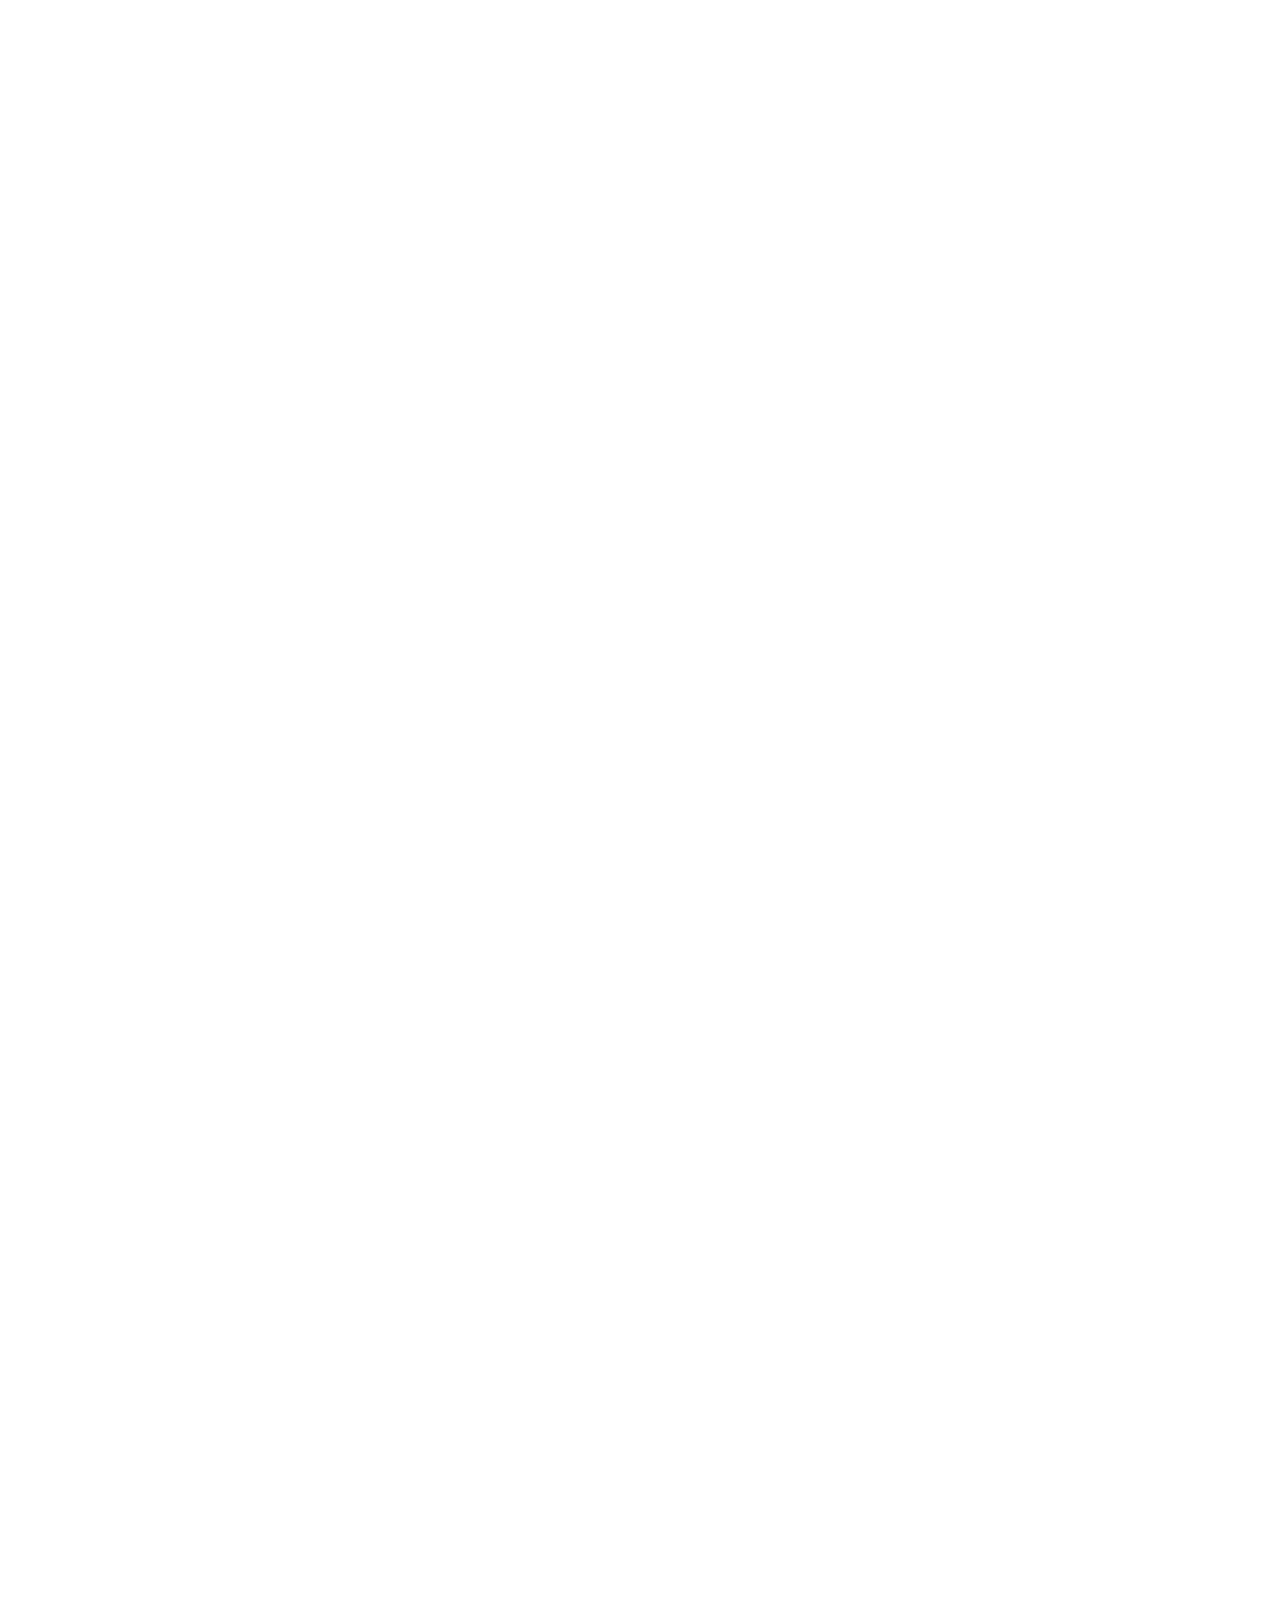
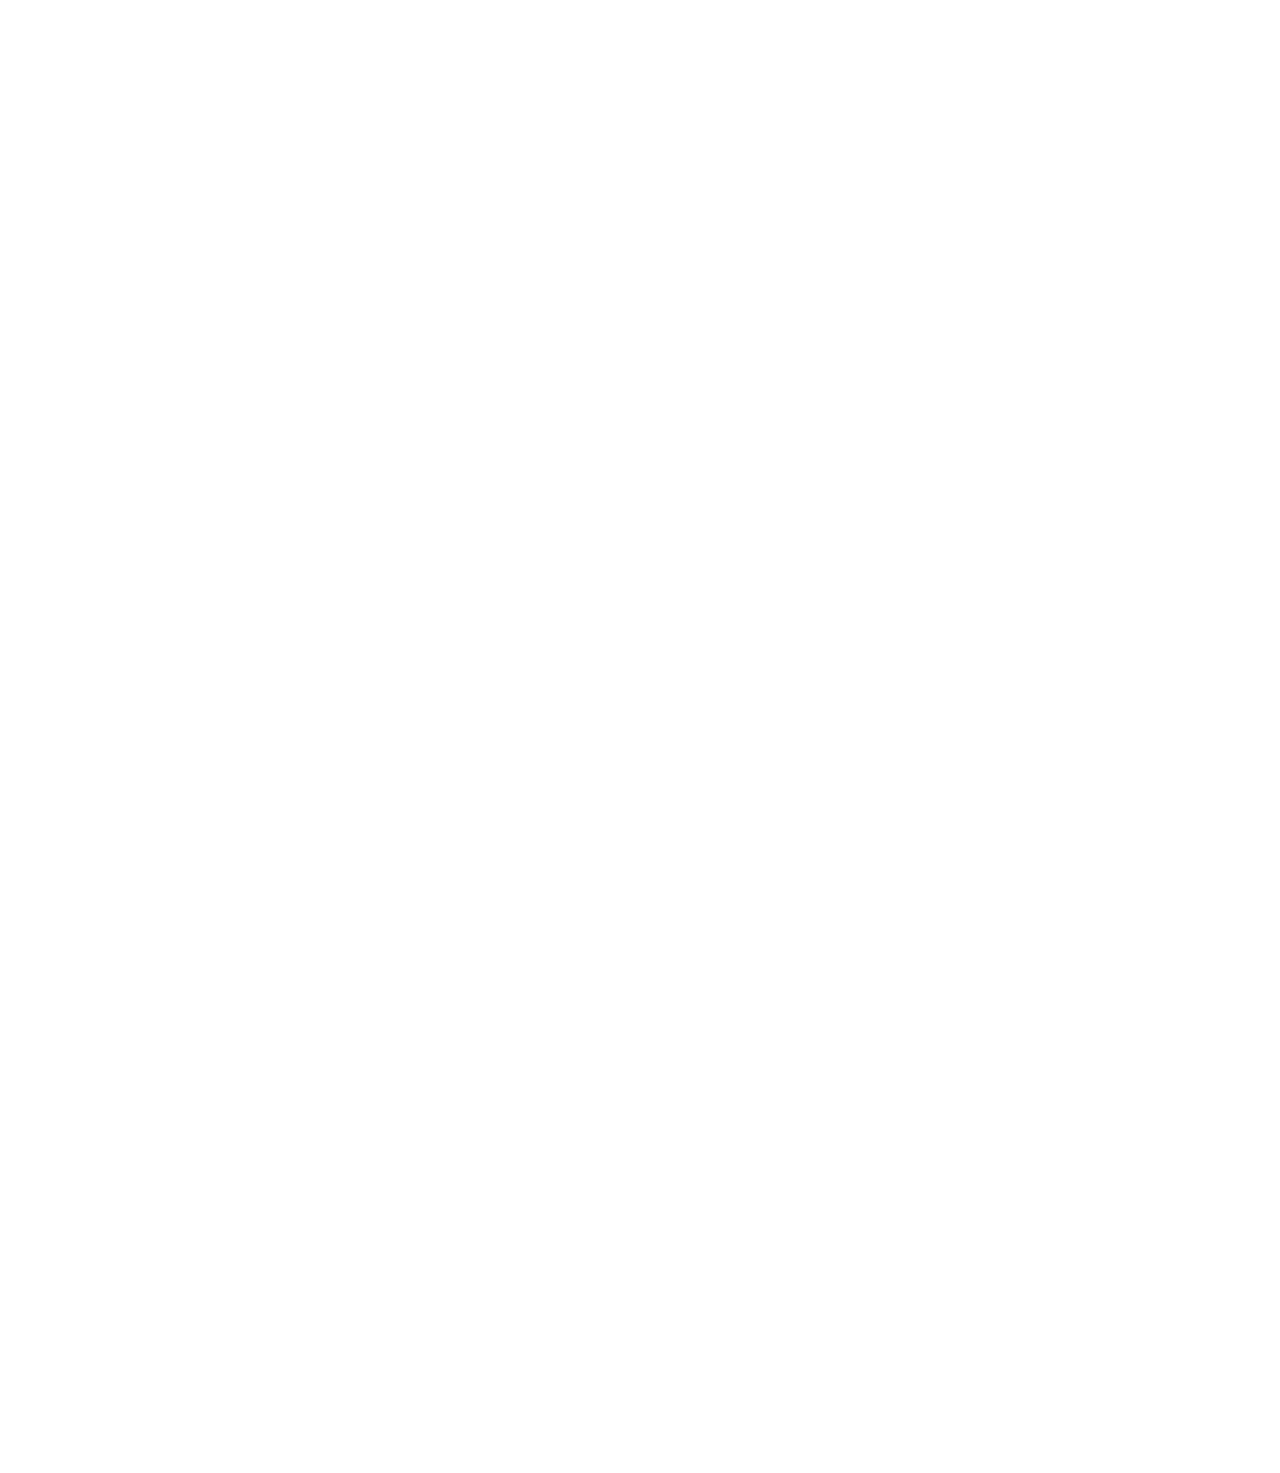
==== index.html @ e373865f "Add files via upload" ====
<!DOCTYPE html>
<html lang="en-US">
<head><style media="only screen">
	.main-nav,.page-content>.download{padding:.9375rem;max-width:120rem;margin:0 auto}@media (min-width:80em){.event-header h1{width:calc(85% - 3px);width:calc(85% - .19rem)}}@media (min-width:64em) and (max-width:79.9375em){.event-header h1{width:calc(81.25% - 4px);width:calc(81.25% - .24rem)}}@media (max-width:32em){.event-header .headline-wrapper{width:100%}}.archive-view.bpea-article .download-options:after,.book-details-list li .download-options:after,.main-nav:after,.report-header .meta:after{clear:both;content:"";display:table}.report-header .jumbotron .image-wrapper{height:0;overflow:hidden;position:relative;width:100%;padding-bottom:33.33%}.report-header .jumbotron img{height:100%;left:0;object-fit:cover;object-position:0 0;position:absolute;top:0;width:100%}.modal.download-newsletter-cta-modal .message:after{left:50%;transform:translate(-50%)}.data-downloads-list>li>ul li{font-family:franklin-gothic-urw,helvetica,sans-serif;font-size:.875em;font-weight:400}.report-header .cta{font:italic 400 1em/1 PT Serif,Times,serif;-ms-flex-align:center;align-items:center;color:#fff;display:-ms-flexbox;display:flex;position:absolute}.report-header .cta .icon-arrow-right{height:.375em;margin-left:.3125em;width:1.375em}.report-header .cta .icon-arrow-right svg{fill:#fff}.report-header .jumbotron-message .label{font:normal 600 .8125em/1.38462 franklin-gothic-urw,helvetica,sans-serif;text-transform:uppercase}.report-header .jumbotron-message .report-subtitle,.single-header h2{font:normal 500 2.0625em/1.27273 franklin-gothic-urw,helvetica,sans-serif}@media (max-width:63.9375em){.report-header .jumbotron-message .report-subtitle,.single-header h2{font:normal 400 1.5em/1.16667 franklin-gothic-urw,helvetica,sans-serif}}.report-header .meta,.report-header .published{font:normal 400 .875em/1.28571 franklin-gothic-urw,helvetica,sans-serif;color:#fff}.report-header .names a{font-weight:700}.data-downloads .report-header{color:#4c4c4c;font-family:franklin-gothic-urw,helvetica,sans-serif;font-size:1.125em;font-weight:700;text-transform:uppercase}.series-buttons{font:normal 400 .875em/1.35714 franklin-gothic-urw,helvetica,sans-serif;text-decoration:none}.download .download-cta{font:normal 700 1.3125em/1.14286 franklin-gothic-urw-cond,helvetica,sans-serif;border-top:3px solid #dc2a2a;color:#dc2a2a;display:inline-block;margin-bottom:1em;padding-top:.625em;text-transform:uppercase}.main-nav .share .icon-facebook{background-color:#3b5998;box-shadow:inset 0 2px hsla(0,0%,100%,.15)}.main-nav .share .icon-facebook svg,.main-nav .share .icon-facebook svg path{fill:#fff}.main-nav .share .icon-facebook:hover{opacity:.8}.main-nav .share .icon-twitter{background-color:#00aced;box-shadow:inset 0 2px hsla(0,0%,100%,.15)}.main-nav .share .icon-twitter svg,.main-nav .share .icon-twitter svg path{fill:#fff}.main-nav .share .icon-twitter:hover{opacity:.8}.main-nav .share .icon-youtube{background-color:#ce1312;box-shadow:inset 0 2px hsla(0,0%,100%,.15)}.main-nav .share .icon-youtube svg,.main-nav .share .icon-youtube svg path{fill:#fff}.main-nav .share .icon-youtube:hover{opacity:.8}.main-nav .share .icon-linkedin{background-color:#0077b5;box-shadow:inset 0 2px hsla(0,0%,100%,.15)}.main-nav .share .icon-linkedin svg,.main-nav .share .icon-linkedin svg path{fill:#fff}.main-nav .share .icon-linkedin:hover{opacity:.8}.main-nav .share .icon-podcast{background-color:purple;box-shadow:inset 0 2px hsla(0,0%,100%,.15)}.main-nav .share .icon-podcast svg,.main-nav .share .icon-podcast svg path{fill:#fff}.main-nav .share .icon-podcast:hover{opacity:.8}.main-nav .share .icon-rss{background-color:orange;box-shadow:inset 0 2px hsla(0,0%,100%,.15)}.main-nav .share .icon-rss svg,.main-nav .share .icon-rss svg path{fill:#fff}.main-nav .share .icon-rss:hover{opacity:.8}.main-nav .share .icon-sms{background-color:green;box-shadow:inset 0 2px hsla(0,0%,100%,.15)}.main-nav .share .icon-sms svg,.main-nav .share .icon-sms svg path{fill:#fff}.main-nav .share .icon-sms:hover{opacity:.8}.main-nav .share .icon-wechat{background-color:#7bb32e;box-shadow:inset 0 2px hsla(0,0%,100%,.15)}.main-nav .share .icon-wechat svg,.main-nav .share .icon-wechat svg path{fill:#fff}.main-nav .share .icon-wechat:hover{opacity:.8}.main-nav .share .icon-youku{background-color:#8dd6f6;box-shadow:inset 0 2px hsla(0,0%,100%,.15)}.main-nav .share .icon-youku svg,.main-nav .share .icon-youku svg path{fill:#fff}.main-nav .share .icon-youku:hover{opacity:.8}.main-nav .share .icon-weibo{background-color:#d72928;box-shadow:inset 0 2px hsla(0,0%,100%,.15)}.main-nav .share .icon-weibo svg,.main-nav .share .icon-weibo svg path{fill:#fff}.main-nav .share .icon-weibo:hover{opacity:.8}.return-link,.series-buttons .select-chevron,.series-buttons a{background-color:rgba(0,0,0,.015);border:1px solid #ececec;border-radius:3px;color:#434343;padding:10px}.return-link:hover,.series-buttons .select-chevron:hover,.series-buttons a:hover{text-decoration:none}.return-link,.series-buttons .select-chevron{display:-ms-flexbox;display:flex}.return-link .icon-chevron,.series-buttons .select-chevron .icon-chevron{-ms-flex-align:center;align-items:center;display:-ms-flexbox;display:flex;height:1.4375em;-ms-flex-pack:center;justify-content:center;width:1.4375em}.return-link .icon-chevron svg,.series-buttons .select-chevron .icon-chevron svg{height:11.5px;width:11.5px;fill:#434343}.return-link .icon-chevron.previous svg,.series-buttons .select-chevron .icon-chevron.previous svg{transform:rotate(270deg)}.return-link .icon-chevron.next svg,.series-buttons .select-chevron .icon-chevron.next svg{transform:rotate(90deg)}.return-link:hover,.series-buttons .select-chevron:hover{background-color:#053769}.return-link:hover svg,.series-buttons .select-chevron:hover svg{fill:#ececec}a,body,div,form,h2,header,html,img,label,nav{border:0;font:inherit;font-size:100%;margin:0;padding:0;vertical-align:baseline}header,nav{display:block}body{line-height:1}[type=submit]{appearance:none;border:none;background-color:transparent;font-size:inherit;-webkit-appearance:none;-moz-appearance:none}a{color:inherit;text-decoration:none}img{display:block;height:auto;max-width:100%}html{box-sizing:border-box}html *,html :after,html :before{box-sizing:inherit}body{-moz-osx-font-smoothing:grayscale;-webkit-font-smoothing:antialiased;background-color:#fafafa;color:#101010;font-family:PT Serif,Times,serif;font-size:100%;margin:0;overflow-x:hidden;text-shadow:1px 1px 1px rgba(0,0,0,.004)}.site-header{position:relative;top:-3.25em}.search-open .site-header{top:0}.site-header:before{background-color:#030814;content:"";display:block;left:0;opacity:0;position:fixed;top:0;z-index:4}.push-nav-open .site-header:before,body.ios-rollup-focus .site-header:before,body.modal-open .site-header:before{height:100%;opacity:.5;width:100%}[type=email],[type=text]{font:normal 400 .875em/2.85714 franklin-gothic-urw,helvetica,sans-serif;-webkit-appearance:none;-moz-appearance:none;appearance:none;background:#fff;border:1px solid hsla(0,0%,100%,.25);border-radius:0;color:#101010;display:inline-block;height:2.85714em;padding:.0625em .625em}[type=email]::-webkit-input-placeholder,[type=text]::-webkit-input-placeholder{color:#101010;font:inherit 1em/2.85 inherit}[type=email]::-moz-placeholder,[type=text]::-moz-placeholder{color:#101010;font:inherit 1em/2.85 inherit}[type=email]:-ms-input-placeholder,[type=text]:-ms-input-placeholder{color:#101010;font:inherit 1em/2.85 inherit}.site-header{background-color:#fafafa;border-bottom:5px solid #ececec;z-index:3}.site-header .search-form{display:block;width:100%}.site-header .search-form [type=text]{font:normal 700 1em/3.25 franklin-gothic-urw,helvetica,sans-serif;background-color:#4c4c4c;color:#fff;height:3.25em;padding-left:2.8125em;width:100%}.site-header .search-form [type=submit]{display:none}.site-header .search-form .icon-search{height:3.25em;left:0;position:absolute;top:0}.site-header .search-form .icon-search svg{fill:#fff}.site-header.top .search-form{display:block;position:static}.site-header.not-top{border-bottom:5px solid #ececec;box-shadow:0 1px 3px rgba(0,0,0,.25);left:0;position:fixed;width:100%}.site-header.not-top .search-form{top:2.625em}@media (min-width:64em){.site-header.not-top .search-form{top:3.9375em}}@media (min-width:782px){.admin-bar .site-header.not-top{top:-20px}}@media (min-width:600px) and (max-width:781px){.admin-bar .site-header.not-top{top:-6px}}@media (min-width:782px){.admin-bar.search-open .site-header.not-top{top:31px}}@media (min-width:600px) and (max-width:781px){.admin-bar.search-open .site-header.not-top{top:45px}}.supernav{background-color:#fafafa;border-bottom:1px solid rgba(0,0,0,.1);color:#fff;font-family:franklin-gothic-urw,helvetica,sans-serif;font-size:1rem;padding:0;text-align:right}@media (max-width:63.9375em){.supernav{display:none}}.supernav .icon-search{display:inline-block;height:.75rem;vertical-align:bottom;width:.75rem}.supernav .icon-search svg{display:block;fill:#dc2a2a;height:100%;top:0;width:100%}.supernav li{display:inline-block;vertical-align:middle}.supernav li.highlight a,.supernav li.highlight button{-webkit-appearance:none;-moz-appearance:none;appearance:none;background-color:#0d73d6;border:0;border-radius:2.1875em;color:#fff;display:inline-block;font-family:franklin-gothic-urw,helvetica,sans-serif;font-size:.875em;font-weight:500;padding:.75em 1.5625em;position:relative;text-transform:uppercase;vertical-align:middle;font-weight:400;margin-right:.625rem;padding:.5625em .875em .4375em}.supernav li.highlight a:hover,.supernav li.highlight button:hover{background-color:#0a4c8c;color:#fff;text-decoration:none}.supernav li a,.supernav li button{font:normal 400 .875em/.92857 franklin-gothic-urw,helvetica,sans-serif;color:#4c4c4c;display:block;padding:1.28em .88em 1.12em;text-transform:uppercase}.supernav li a:hover,.supernav li button:hover{text-decoration:underline}.supernav li:last-child button{background-color:#4c4c4c;color:#fff}.supernav li:last-child svg{fill:#fff}.not-top .supernav{display:none}.main-nav{background-color:#fafafa;font-family:franklin-gothic-urw,helvetica,sans-serif;font-size:1rem;padding:1.25em .9375em 0;position:relative;text-transform:uppercase}@media (max-width:63.9375em){.main-nav{-ms-flex-align:center;align-items:center;display:-ms-flexbox;display:flex;height:3.25em;padding:0}}.main-nav button{padding:0}.main-nav .main-menu{display:block;float:right;height:2.5em;padding-top:1.8125em}@media (max-width:63.9375em){.main-nav .main-menu{display:none}}.main-nav .main-menu li{display:inline-block;vertical-align:bottom}.main-nav .main-menu li a{font:normal 500 .96875em/1.03226 franklin-gothic-urw-cond,helvetica,sans-serif;color:#4c4c4c;display:block;line-height:1;padding:0 .3125em}.main-nav .main-menu li a:hover{color:#101010;text-decoration:underline}.main-nav .main-menu li:last-child a{padding-right:0}.main-nav .main-menu li.more{border-left:1px solid #d8d8d8;margin-left:.1875em;padding-left:.4375em}.main-nav .trigger-pushnav,.main-nav .trigger-search{position:relative;z-index:1}@media (min-width:64em){.main-nav .trigger-pushnav,.main-nav .trigger-search{display:none}}.main-nav .trigger-pushnav:hover svg,.main-nav .trigger-search:hover svg{fill:#053769}.main-nav .more .icon-menu{display:inline-block;height:1em;margin-left:.35714em;vertical-align:bottom;width:1em}.main-nav .more .icon-menu svg{display:block;fill:#4c4c4c;height:100%;top:0;width:100%}.main-nav .logo{float:left;margin:.9375em 0;max-width:18.75em}@media (max-width:63.9375em){.main-nav .logo{margin:.9375em 0 .75em .9375em;max-width:15em;text-align:center;top:0}}.main-nav .logo a{padding:0}.main-nav .logo svg{fill:#003d79;height:auto;vertical-align:middle}@media (max-width:47.9375em){.main-nav .logo svg{display:inline-block}}.main-nav .logo-full{opacity:1}.main-nav .logo-full svg{height:1.8125em;width:14.5em}@media (max-width:31.9375em){.main-nav .logo-full svg{width:13.4375em}}.main-nav .logo-small{background-color:#0a4c8c;display:none;height:2.625em;padding:.5em;width:2.625em}.main-nav .logo-small svg{height:1.625em;width:1.625em}.main-nav .logo-small svg path{fill:#fff}.main-nav .trigger-search{height:3.25em;margin-left:auto}.main-nav .trigger-pushnav path,.main-nav .trigger-search path{fill:#4c4c4c}@media (min-width:64em){.not-top .main-nav{-ms-flex-align:center;align-items:center;display:-ms-flexbox;display:flex;height:3.25em;padding:0}.not-top .main-nav .main-menu{display:none}.not-top .main-nav .trigger-pushnav,.not-top .main-nav .trigger-search{display:block}}@media (max-width:47.9375em){.not-top .main-nav{height:2.625em}}@media (min-width:48em){.not-top .main-nav{height:3.875em;padding:0 .9375em}}.not-top .main-nav .main-nav{height:auto;padding:0 0 0 8px}@media (min-width:64em){.not-top .main-nav .main-nav{padding:0 5px 0 15px}}.not-top .main-nav .logo{max-width:12.5em}@media (max-width:47.9375em){.not-top .main-nav .logo{margin:.4375em 0 .4375em .625em}}.trending-bar{background-color:#ffcf1a;font-family:franklin-gothic-urw,helvetica,sans-serif;font-size:1rem;text-transform:uppercase}.trending-bar a{color:#101010;display:block;font-size:.875em;font-weight:500;padding:.71429em 1.28571em .57143em;position:relative;z-index:1}.not-top .trending-bar{display:none}@media (max-width:63.9375em){.site-header .trending-bar{display:none}}.site-header .trending-bar ul{-ms-flex-align:center;align-items:center;display:-ms-flexbox;display:flex}.site-header .trending-bar li{overflow:hidden;position:relative}.site-header .trending-bar li:first-child{border-right:1px solid rgba(0,0,0,.1);color:#101010;font-size:.875em;font-weight:400;line-height:1;padding:.71429em 1.28571em .57143em}.site-header .trending-bar li:first-child:before{content:none}.site-header .trending-bar li:before{background-color:#fff;content:"";display:block;height:100%;left:0;position:absolute;transform:translateY(100%);width:100%}.site-header .trending-bar li:hover a{text-decoration:none}.site-header .trending-bar li:hover:before{transform:translate(0)}.push-nav .trending-bar{border-bottom:3px solid #d8d8d8}.push-nav .trending-bar a{font:normal 400 .875em/1 franklin-gothic-urw,helvetica,sans-serif;background-color:#ffcf1a;border-bottom:1px solid rgba(0,0,0,.15);color:#101010}.push-nav .trending-bar li:first-child{font:normal 600 1em/.9375 franklin-gothic-urw,helvetica,sans-serif;border-bottom:1px solid rgba(0,0,0,.15);padding:.9375em .75em}.push-nav .trending-bar li:last-child a{border:0}.push-nav .trending-bar.menu-item-has-children{height:auto;overflow:visible}.push-nav .trending-bar.menu-item-has-children ul{transform:none}.push-nav{background-color:#fff;height:100%;overflow:scroll;position:fixed;right:0;top:0;transform:translate3d(100%,0,0);width:18.75em;z-index:5}.push-nav h2{float:left;padding:.6875em 0 .6875em .625em;width:calc(100% - 40px)}.push-nav h2 svg{height:17px;width:140px}.push-nav .push-nav-header{background-color:#fafafa;border-bottom:1px solid #d8d8d8;height:2.625em}.not-top .main-nav .report-title,.top .main-nav .report-title{display:none}.page-template-custom-html-page .not-top .main-nav,.page-template-initiative-page .not-top .main-nav,.single .not-top .main-nav{padding:0}.page-template-custom-html-page .not-top .main-nav .report-title,.page-template-initiative-page .not-top .main-nav .report-title,.single .not-top .main-nav .report-title{color:#0a4c8c;font-weight:700;text-transform:none}@media (min-width:64em){.page-template-custom-html-page .not-top .main-nav .report-title,.page-template-initiative-page .not-top .main-nav .report-title,.single .not-top .main-nav .report-title{display:block}}@media (min-width:64em) and (max-width:79.9375em){.page-template-custom-html-page .not-top .main-nav .report-title,.page-template-initiative-page .not-top .main-nav .report-title,.single .not-top .main-nav .report-title{font-size:1.25rem}}@media (min-width:80em){.page-template-custom-html-page .not-top .main-nav .report-title,.page-template-initiative-page .not-top .main-nav .report-title,.single .not-top .main-nav .report-title{font-size:1.5rem}}.page-template-custom-html-page .not-top .main-nav .trigger-search,.page-template-initiative-page .not-top .main-nav .trigger-search,.single .not-top .main-nav .trigger-search{margin-left:0}.page-template-custom-html-page .not-top .main-nav .logo,.page-template-initiative-page .not-top .main-nav .logo,.single .not-top .main-nav .logo{margin:0 .5em 0 0;max-width:none;width:3.875em}.page-template-custom-html-page .not-top .main-nav .logo-full,.page-template-initiative-page .not-top .main-nav .logo-full,.single .not-top .main-nav .logo-full{display:none}.page-template-custom-html-page .not-top .main-nav .logo-small,.page-template-initiative-page .not-top .main-nav .logo-small,.single .not-top .main-nav .logo-small{display:block}.page-template-custom-html-page .not-top .main-nav .logo-small svg,.page-template-initiative-page .not-top .main-nav .logo-small svg,.single .not-top .main-nav .logo-small svg{fill:#fff}@media (min-width:48em){.page-template-custom-html-page .not-top .main-nav .logo-small,.page-template-initiative-page .not-top .main-nav .logo-small,.single .not-top .main-nav .logo-small{height:3.875em;padding:.625em;width:3.875em}.page-template-custom-html-page .not-top .main-nav .logo-small svg,.page-template-initiative-page .not-top .main-nav .logo-small svg,.single .not-top .main-nav .logo-small svg{height:2.625em;width:2.625em}}.main-nav .cart-notifier{list-style:none;position:absolute;right:.0625em;top:.1875em}.supernav li a.cart-notifier__label{display:-ms-flexbox;display:flex}.main-nav .cart-notifier__link:hover,.supernav li a.cart-notifier__label:hover{text-decoration:none}.contacts .contact>.date{display:inline;float:none}.contacts .contact>.date:after{content:"";display:none}.main-nav .share,.main-nav .sharedaddy{display:none}@media (max-width:31.9375em){.main-nav .share .sharing-hidden,.main-nav .sharedaddy .sharing-hidden{width:134px}}@media (max-width:31.9375em){.main-nav .share .sharing-hidden ul,.main-nav .sharedaddy .sharing-hidden ul{-ms-flex-align:start;align-items:flex-start;-ms-flex-wrap:wrap;flex-wrap:wrap;-ms-flex-pack:start;justify-content:flex-start}}.share li.icon-download{background-color:#dc2a2a}.share li.icon-download svg{fill:#fff}.main-nav .share{margin-left:.625em}.main-nav .share li{margin-bottom:0;margin-right:0}.main-nav .share a{-ms-flex-align:center;align-items:center;display:-ms-flexbox;display:flex;height:2.125em;-ms-flex-pack:center;justify-content:center;width:2.125em;margin-right:.5em;padding:0}.main-nav .share a svg{height:17px;width:17px}.main-nav .share .icon-download,.main-nav .share .icon-print{display:none}#sharing_email{background:#fff;border:1px solid #ccc;box-shadow:0 5px 20px rgba(0,0,0,.2);padding:15px;position:absolute;text-align:left;width:342px;z-index:6}#sharing_email label{color:#333;display:block;font-size:12px;font-weight:700;padding:0 0 4px;text-align:left;text-shadow:none}#sharing_email form{margin:0}#sharing_email .sharing_cancel{float:right;font-size:13px}#sharing_email [type=email]{background:#fff;border:1px solid #ccc;box-sizing:border-box;color:#333;font-size:12px;margin-bottom:1em;max-width:none;padding:1px 3px;width:100%}#sharing_email [type=text]{display:none}.sharing_send{background:#f8f8f8;border:1px solid #ccc;border-radius:3px;box-shadow:0 1px 0 rgba(0,0,0,.08);color:#777;display:inline-block;font-family:franklin-gothic-urw,helvetica,sans-serif;font-size:12px;font-weight:400;line-height:23px;margin:0 5px 5px 0;padding:1px 8px 0 5px;text-decoration:none;text-shadow:none}.language-select ul>.date{display:inline;float:none}.language-select ul>.date:after{content:"";display:none}.single-header-meta .language-select{margin-left:auto}.event-header .language-select{margin-bottom:0}@media (max-width:47.9375em){.event-header .language-select{width:100%}}.modal .return-link{margin:0 auto;width:7.1875em}.modal.download-newsletter-cta-modal{border:0;margin-left:-14.0625em;padding:0!important;width:28.125em!important}.modal.download-newsletter-cta-modal .icon-close svg{fill:#fff}.modal.download-newsletter-cta-modal .cta{background-color:#0d73d6;padding:3em 1.5em 1.5em}.modal.download-newsletter-cta-modal .cta p{font:normal 700 2em/.875 franklin-gothic-urw-cond,helvetica,sans-serif;color:#fff;text-align:center;text-transform:none}.modal.download-newsletter-cta-modal .modal-content{overflow-y:auto;padding:1em}.modal.download-newsletter-cta-modal .messages{display:none;margin-bottom:.1875em}.modal.download-newsletter-cta-modal .message{font:normal 700 1em/.875 franklin-gothic-urw,helvetica,sans-serif;background-color:#73cd26;color:#fff;content:"";display:block;margin-right:1.42857em;min-height:2.125em;min-width:16em;padding:.71429em;text-align:center;transform:scaleY(1);width:100%}.modal.download-newsletter-cta-modal .message:after{border:.9375em solid transparent;border-top-color:#73cd26;bottom:-1.5625em;content:"";left:6.25em;position:absolute}.modal.download-newsletter-cta-modal .message.hidden{opacity:0;transform:scaleY(0)}.modal.download-newsletter-cta-modal .message.error{background-color:#dc2a2a}.modal.download-newsletter-cta-modal .message.error:after{border-top-color:#dc2a2a}@media (max-width:47.9375em){.modal.download-newsletter-cta-modal .newsletter-form-opt-in-fieldset [type=email]{margin-bottom:1em}}@media (min-width:48em){.modal.download-newsletter-cta-modal .newsletter-form-opt-in-fieldset [type=email]{margin-right:.5em;width:65%}}@media (min-width:48em){.modal.download-newsletter-cta-modal .newsletter-form-opt-in-fieldset [type=submit]{float:none}}.modal.download-newsletter-cta-modal .newsletter-form-footer .newsletter-form-opt-out-flex{-ms-flex-align:center;align-items:center;display:-ms-inline-flexbox;display:inline-flex}.modal.download-newsletter-cta-modal .newsletter-form-footer .icon-download,.modal.policy-newsletter-cta-modal .newsletter-form-footer .icon-download{height:.875em;margin-right:.5em;width:.875em}.modal.download-newsletter-cta-modal .newsletter-form-footer .newsletter-form-opt-out-text{font:normal 500 1em/1.375 franklin-gothic-urw,helvetica,sans-serif}.modal.download-newsletter-cta-modal .newsletter-form-opt-in-fieldset{margin-bottom:2em}.event-date{-ms-flex-align:center;align-items:center;background-color:#fff;border-radius:50%;display:-ms-flexbox;display:flex;-ms-flex-direction:column;flex-direction:column;-ms-flex-pack:center;justify-content:center;padding:.125em 0;text-align:center;text-transform:uppercase}.event-date .date-day,.event-date .date-year{font:normal 400 .625em/1.2 franklin-gothic-urw,helvetica,sans-serif;letter-spacing:.125em}.event-date .date-month,.event-date .live-label{font:normal 700 .875em/1.14286 franklin-gothic-urw,helvetica,sans-serif}.event-date .date-number{font:normal 700 2em/.8125 franklin-gothic-urw,helvetica,sans-serif}.event-date.list{border:1px solid #053769;color:#053769;height:5em;width:5em}.event-featured-view .event-date.list{border-color:#fff;color:#fff;margin-bottom:1em}.topic-spotlight .event-date.list{border-color:#dc2a2a;color:#dc2a2a}.past .event-date.list{border-color:#5c5c5c;color:#5c5c5c}.event-date.single{border:1px solid #dc2a2a;color:#dc2a2a;height:100%;left:0;position:absolute;top:0;width:100%}.live-event.event-featured-view .event-date{background-color:#fff;border-color:#dc2a2a}.live-event.event-featured-view .event-date .live-label{color:#dc2a2a}.live-event.event-standard-view .event-date{background-color:#fff;border-color:#fff}.live-event.event-standard-view .event-date .live-label{color:#0d73d6;display:block;width:auto}.date-wrapper{height:0;padding-bottom:100%;position:relative;width:100%}.date-wrapper-single{margin-top:3.5em}.bottom-widget .live-event.event-standard-view .event-date,.inline-widget .live-event.event-standard-view .event-date{background-color:#0d73d6;border-color:#fff}.bottom-widget .live-event.event-standard-view .event-date .live-label,.inline-widget .live-event.event-standard-view .event-date .live-label{color:#fff}.event-vitals .date{display:block;width:100%}.event-vitals .date:last-child:not(:only-child){margin-top:1.25em}.event-vitals .vitals-info-separate>.date{display:inline;float:none}.event-vitals .vitals-info-separate>.date:after{content:"";display:none}.event-header{width:100%}.single.single-bpea-article .single-header-meta{margin-bottom:0}.expert-header.single-header .headline-wrapper{padding-top:2.125em}.expert-header .headline-wrapper{-ms-flex-align:center;align-items:center;display:-ms-flexbox;display:flex;-ms-flex-direction:column;flex-direction:column;-ms-flex-pack:justify;justify-content:space-between}.report-header{font-size:1rem;margin-bottom:3em}@media (max-width:47.9375em){.report-header{margin-bottom:1em}}.report-header .meta>*{display:block;float:left}.report-header .meta>.date{display:inline;float:none}.report-header .meta>.date:after{content:"";display:none}.report-header .meta>:after{content:"\B7";padding:0 .5em}.report-header .meta>:last-child:after{content:none;padding:0}.report-header .meta,.report-header .published{display:inline-block;width:100%}.report-header .names a:hover{color:#101010}.report-header .headline-wrapper>*{margin-bottom:.25em}.report-header .headline-wrapper>:last-child{margin-bottom:0}.report-header .meta .date{padding:0;text-transform:none}.report-header .single-header .meta{color:#5c5c5c}.report-header .single-header .published{color:#dc2a2a}.report-header .jumbotron-message{background:#dc2a2a;bottom:-1.25em;color:#fff;padding:2em}.report-header .jumbotron-message .meta .names a:hover{color:#fff}.report-header .jumbotron-message .report-title{color:#fff;letter-spacing:-.025em;margin-bottom:.4em;font:normal 700 2.5em/1.1 franklin-gothic-urw,helvetica,sans-serif}@media (max-width:63.9375em){.report-header .jumbotron-message .report-title{font:normal 700 1.75em/1.10714 franklin-gothic-urw,helvetica,sans-serif}}.ssfullscreen .site-header{transform:none!important}.chapter .report-sidebar .download li{width:100%}.report-sidebar .download .download-cta{margin-bottom:.5em}.section .report-sidebar .download li{width:100%}.download{position:relative}.download svg{display:inline-block;height:18px;margin-right:.3125em;margin-top:-.33333em;vertical-align:middle;width:14px}@media (min-width:32em) and (max-width:47.9375em){.download li{width:calc(33.33333% - 14px);width:calc(33.33333% - .84rem)}}@media (min-width:32em) and (max-width:47.9375em){.download li:nth-child(3n){margin-right:0}}.download li a{margin-bottom:1em}.download li a:hover{color:#101010}.download li a,.download li button{font:normal 700 .9375em/1.66667 franklin-gothic-urw,helvetica,sans-serif;color:#4c4c4c;display:block;vertical-align:middle}.download button{text-align:left;width:100%}.download button:after{border-bottom:3px solid transparent;border-left:4px solid transparent;border-right:4px solid transparent;border-top:6px solid #4c4c4c;content:"";display:inline-block;height:0;margin-left:.5em;width:0}.download button:hover{color:#dc2a2a}.download button:hover:after{border-top-color:#dc2a2a}.download.event-materials,.report-sidebar .download{border-top:1px solid #dc2a2a}.page-content>.download{margin-bottom:2em;padding:0 .9375em}@media (min-width:48em){.page-content>.download{display:none}}.page-content>.download .more-options{width:calc(100% - 40px)}.download.download-inline ul{-ms-flex-align:baseline;align-items:baseline;display:-ms-flexbox;display:flex;-ms-flex-wrap:wrap;flex-wrap:wrap}.download.download-inline ul li{margin-right:1em}.download.download-inline ul li:last-child{margin-right:0}.download-multi .icon-download{display:inline-block;height:.71429em;line-height:1.15;width:.71429em}.download-multi .icon-download svg{fill:#dc2a2a;height:.71429em;width:.71429em}.single-header{border-bottom:5px solid #dc2a2a;margin-bottom:2.5em}.presidents-corner-template-default .single-header,.single-header.no-thumbnail{margin-bottom:0}.single-header h1{color:#fff;letter-spacing:-.025em;margin-bottom:.4em;font:normal 700 2.9375em/1.06383 franklin-gothic-urw,helvetica,sans-serif;color:#dc2a2a}@media (max-width:63.9375em){.single-header h1{font:normal 700 2em/1.125 franklin-gothic-urw,helvetica,sans-serif}}@media (min-width:64em){.single-header h1{margin-bottom:0}}.single-header h2{color:#dc2a2a}.single-header .label{font:normal 600 1em/1.25 franklin-gothic-urw,helvetica,sans-serif;color:#dc2a2a;text-transform:uppercase}.single-header .headline-wrapper{padding:3.125em .9375em 2.5em}.single-header-meta{-ms-flex-align:center;align-items:center;border-bottom:1px solid #ececec;display:-ms-flexbox;display:flex;padding:.9375em;position:relative;width:100%;z-index:2}@media (max-width:47.9375em){.single-header-meta{-ms-flex-wrap:wrap;flex-wrap:wrap}}.return-link{font:normal 600 .875em/1.57143 franklin-gothic-urw,helvetica,sans-serif;margin-right:1em;text-transform:uppercase}.return-link:hover{background-color:#053769;color:#ececec}.series-buttons{-ms-flex-align:center;align-items:center;display:-ms-flexbox;display:flex;-ms-flex-wrap:wrap;flex-wrap:wrap;margin-right:auto}@media (max-width:47.9375em){.series-buttons{margin-bottom:1em}}.series-buttons strong{text-transform:uppercase}.series-buttons span{color:#434343}.series-buttons .series-header{margin-right:.625em}.series-buttons .series-number{margin-left:.5em}@media (max-width:31.9375em){.series-buttons .series-number{display:inline-block;float:left;margin-top:1em;width:100%}}.data-downloads>*{margin-bottom:1em}.data-downloads>:last-child{margin-bottom:0}.data-downloads .report-header{border-top:1px solid #ececec;font-size:1em;padding-top:.5em}.data-downloads-list>*{margin-bottom:1em}.data-downloads-list>:last-child{margin-bottom:0}.data-downloads-list.height-adjusted{overflow:hidden}.data-downloads-list>li{border-bottom:1px solid #d8d8d8;padding-bottom:1em}.data-downloads-list>li>h3{font:normal 700 1em/1.1875 franklin-gothic-urw-cond,helvetica,sans-serif}.data-downloads-list>li>ul{display:-ms-flexbox;display:flex}.data-downloads-list>li>ul li{font-size:.75em;font-weight:600;margin-right:1em}.data-downloads-list>li>ul li:last-of-type{margin-right:0}.data-downloads-list>li>ul li abbr{text-decoration:none}.data-downloads-list>li>ul li a{color:#0d73d6}.data-downloads-list>li>ul li .icon-external-link{display:none}.data-downloads .view-all{font-size:.875em}.book-details-list li .download-label{font:normal 400 .9375em/1.66667 franklin-gothic-urw,helvetica,sans-serif;color:#4c4c4c;display:block}.book-details-list li .download-options>*{display:block;float:left}.book-details-list li .download-options>.date{display:inline;float:none}.book-details-list li .download-options>.date:after{content:"";display:none}.book-details-list li .download-options>:after{content:"|";padding:0 .5em}.book-details-list li .download-options>:last-child:after{content:none;padding:0}.cart__update-button--disabled,.cart__update-button--disabled:hover{background-color:#d8d8d8}.cart-add__message--updated{background:#73cd26;opacity:1}.report-header{display:block;position:relative}.report-header .cta{bottom:-1.25em;margin-top:0;opacity:0;overflow:hidden;padding:.5em}.report-header .cta img{left:0;width:auto}.report-header .meta{color:#fafafa;font-size:.875em;font-weight:400;margin-bottom:0}@media (max-width:63.9375em){.report-header .jumbotron .image-wrapper{padding-bottom:56.25%}}@media (min-width:48em){.report-header .jumbotron:after{height:100%;left:0;position:absolute;top:0;width:100%;content:"";z-index:1}}.report-header.small .jumbotron-message h2{color:#fff;font-weight:700;letter-spacing:-.0125em;line-height:1.1}@media (max-width:47.9375em){.report-header.small .jumbotron-message h2{font:normal 700 1.75em/1 franklin-gothic-urw-cond,helvetica,sans-serif}}@media (min-width:48em) and (max-width:63.9375em){.report-header.small .jumbotron-message h2{font:normal 700 1.6875em/1.03704 franklin-gothic-urw-cond,helvetica,sans-serif;line-height:1.1}}@media (min-width:64em){.report-header.small .jumbotron-message h2{font:normal 700 2em/1 franklin-gothic-urw-cond,helvetica,sans-serif}}.report-header.small .jumbotron-message h2 a{color:#fff}.report-header.small .jumbotron-message h2 a:hover{color:#fff;text-decoration:underline}@media (min-width:32em){.report-header.theme-two .jumbotron-message{left:auto;right:0}}.report-header.theme-three .cta{padding:0}@media (min-width:32em){.report-header.theme-four .jumbotron-message{left:50%;position:absolute;top:50%;transform:translate(-50%,-50%);background:transparent;bottom:auto;text-align:center}.report-header.theme-four .cta{left:50%;position:absolute;transform:translate(-50%)}}.report-header.no-overlay .jumbotron-message{margin-top:0;max-width:none;padding:.5em;position:static;width:100%}.report-header .jumbotron-message{background-color:#dc2a2a;bottom:-20px;display:inline-block;font-family:franklin-gothic-urw,helvetica,sans-serif;left:0;margin-top:1px;max-width:50%;overflow:hidden;padding:1.5em 2em;position:absolute;z-index:1}.report-header .jumbotron-message h2{color:#fff;letter-spacing:-.025em;margin-bottom:.4em;font:normal 700 2.5em/1.1 franklin-gothic-urw,helvetica,sans-serif}@media (max-width:63.9375em){.report-header .jumbotron-message h2{font:normal 700 1.75em/1.10714 franklin-gothic-urw,helvetica,sans-serif}}@media (max-width:47.9375em){.report-header .jumbotron-message h2{font-size:1.5em}}@media (max-width:63.9375em){.report-header .jumbotron-message{margin-top:0;max-width:none;padding:.5em;position:static;width:100%}}.archive-view .meta>.date{display:inline;float:none}.archive-view .meta>.date:after{content:"";display:none}.archive-view.bpea-article .download{display:-ms-flexbox;display:flex}.archive-view.bpea-article .download-options>*{display:block;float:left}.archive-view.bpea-article .download-options>.date{display:inline;float:none}.archive-view.bpea-article .download-options>.date:after{content:"";display:none}.archive-view.bpea-article .download-options>:after{content:"|";padding:0 .5em}.archive-view.bpea-article .download-options>:last-child:after{content:none;padding:0}.event-agenda .session-materials .download{padding-top:.625em}.event-header{min-height:17.1875em}.event-header h2{width:100%}@media (max-width:63.9375em){.event-header h2{margin-bottom:1em;margin-top:-.5em}}.event-header aside{left:.9375em;max-width:6.25em;position:absolute}@media (min-width:80em){.event-header aside{width:calc(7.5% - 19px);width:calc(7.5% - 1.16rem)}}@media (min-width:64em) and (max-width:79.9375em){.event-header aside{width:calc(9.375% - 19px);width:calc(9.375% - 1.14rem)}}@media (min-width:48em) and (max-width:63.9375em){.event-header aside{width:calc(12.5% - 18px);width:calc(12.5% - 1.1rem)}}@media (min-width:32em) and (max-width:47.9375em){.event-header aside{width:calc(18.75% - 17px);width:calc(18.75% - 1.02rem)}}@media (max-width:31.9375em){.event-header aside{display:none}}@media (min-width:80em){.event-header .headline-wrapper{width:calc(92.5% - 2px);width:calc(92.5% - .1rem)}}@media (min-width:64em) and (max-width:79.9375em){.event-header .headline-wrapper{width:calc(90.625% - 2px);width:calc(90.625% - .12rem)}}@media (min-width:48em) and (max-width:63.9375em){.event-header .headline-wrapper{width:calc(87.5% - 3px);width:calc(87.5% - .16rem)}}@media (min-width:32em) and (max-width:47.9375em){.event-header .headline-wrapper{width:calc(81.25% - 4px);width:calc(81.25% - .24rem)}}@media (min-width:80em){.event-header .headline-wrapper{margin-left:calc(7.5% - 19px + 1.25em);margin-left:calc(7.5% - 1.2rem + 1.25rem)}}@media (min-width:64em) and (max-width:79.9375em){.event-header .headline-wrapper{margin-left:calc(9.375% - 19px + 1.25em);margin-left:calc(9.375% - 1.2rem + 1.25rem)}}@media (min-width:48em) and (max-width:63.9375em){.event-header .headline-wrapper{margin-left:calc(12.5% - 18px + 1.25em);margin-left:calc(12.5% - 1.1rem + 1.25rem)}}@media (min-width:32em) and (max-width:47.9375em){.event-header .headline-wrapper{margin-left:calc(18.75% - 17px + 1.25em);margin-left:calc(18.75% - 1.1rem + 1.25rem)}}.event-header .event-type-share{-ms-flex-align:end;align-items:flex-end;display:-ms-flexbox;display:flex;-ms-flex-wrap:wrap;flex-wrap:wrap;-ms-flex-pack:justify;justify-content:space-between;margin-top:1em}@media (max-width:47.9375em){.event-header .event-type-share .event-type,.event-header .event-type-share .share,.event-header .event-type-share .sharedaddy{margin-bottom:1em;width:100%}}.event-header .event-type-share .event-type{font:normal 700 .75em/1.5 franklin-gothic-urw,helvetica,sans-serif;color:#053769;display:block;text-transform:uppercase;font-size:1em}.event-header .event-type-share .share,.event-header .event-type-share .sharedaddy{float:right}.past-event .more-link .icon-download{height:1em;margin:0 .25em;width:1em}.past-event .more-link .icon-download svg{height:inherit;width:inherit}.past-event .download{font:normal 400 .875em/1.42857 franklin-gothic-urw,helvetica,sans-serif;color:#ececec;display:block}.past-event .icon-download{display:inline-block;height:1.42857em;margin-left:5px;width:1.14286em}.past-event .icon-download svg{fill:#f64747}.past-event-secondary .download{margin-top:1em}		</style>
	<script type="text/javascript">
		!function(a){"use strict";a.loadCSS=function(b,c,d){var g,e=a.document,f=e.createElement("link");if(c)g=c;else{var h=(e.body||e.getElementsByTagName("head")[0]).childNodes;g=h[h.length-1]}var i=e.styleSheets;f.rel="stylesheet",f.href=b,f.media="only x",g.parentNode.insertBefore(f,c?g:g.nextSibling);var j=function(a){for(var b=f.href,c=i.length;c--;)if(i[c].href===b)return a();setTimeout(function(){j(a)})};return f.onloadcssdefined=j,j(function(){f.media=d||"only screen"}),f},"undefined"!=typeof module&&(module.exports=a.loadCSS)}(this);
		loadCSS("https:\/\/www.brookings.edu\/wp-content\/themes\/brookings\/static\/css\/single.css?v=b72bb9cadcea9ab807e9");
	</script>
<meta charset="UTF-8">
<meta name="viewport" content="width=device-width, initial-scale=1">
		<meta name="author" content="Jose A">
		<link rel="profile" href="http://gmpg.org/xfn/11">
		<style media="only screen">
		-arrow-right{height:.375em;margin-left:.3125em;width:1.375em}.report-header .cta .icon-arrow-right svg{fill:#fff}.report-header .jumbotron-message .label{font:normal 600 .8125em/1.38462 franklin-gothic-urw,helvetica,sans-serif;text-transform:uppercase}.report-header .jumbotron-message .report-subtitle,.single-header h2{font:normal 500 2.0625em/1.27273 franklin-gothic-urw,helvetica,sans-serif}@media (max-width:63.9375em){.report-header .jumbotron-message .report-subtitle,.single-header h2{font:normal 400 1.5em/1.16667 franklin-gothic-urw,helvetica,sans-serif}}.report-header .meta,.report-header .published{font:normal 400 .875em/1.28571 franklin-gothic-urw,helvetica,sans-serif;color:#fff}.report-header .names a{font-weight:700}.data-downloads .report-header{color:#4c4c4c;font-family:franklin-gothic-urw,helvetica,sans-serif;font-size:1.125em;font-weight:700;text-transform:uppercase}.series-buttons{font:normal 400 .875em/1.35714 franklin-gothic-urw,helvetica,sans-serif;text-decoration:none}.download .download-cta{font:normal 700 1.3125em/1.14286 franklin-gothic-urw-cond,helvetica,sans-serif;border-top:3px solid #dc2a2a;color:#dc2a2a;display:inline-block;margin-bottom:1em;padding-top:.625em;text-transform:uppercase}.main-nav .share .icon-facebook{background-color:#3b5998;box-shadow:inset 0 2px hsla(0,0%,100%,.15)}.main-nav .share .icon-facebook svg,.main-nav .share .icon-facebook svg path{fill:#fff}.main-nav .share .icon-facebook:hover{opacity:.8}.main-nav .share .icon-twitter{background-color:#00aced;box-shadow:inset 0 2px hsla(0,0%,100%,.15)}.main-nav .share .icon-twitter svg,.main-nav .share .icon-twitter svg path{fill:#fff}.main-nav .share .icon-twitter:hover{opacity:.8}.main-nav .share .icon-youtube{background-color:#ce1312;box-shadow:inset 0 2px hsla(0,0%,100%,.15)}.main-nav .share .icon-youtube svg,.main-nav .share .icon-youtube svg path{fill:#fff}.main-nav .share .icon-youtube:hover{opacity:.8}.main-nav .share .icon-linkedin{background-color:#0077b5;box-shadow:inset 0 2px hsla(0,0%,100%,.15)}.main-nav .share .icon-linkedin svg,.main-nav .share .icon-linkedin svg path{fill:#fff}.main-nav .share .icon-linkedin:hover{opacity:.8}.main-nav .share .icon-podcast{background-color:purple;box-shadow:inset 0 2px hsla(0,0%,100%,.15)}.main-nav .share .icon-podcast svg,.main-nav .share .icon-podcast svg path{fill:#fff}.main-nav .share .icon-podcast:hover{opacity:.8}.main-nav .share .icon-rss{background-color:orange;box-shadow:inset 0 2px hsla(0,0%,100%,.15)}.main-nav .share .icon-rss svg,.main-nav .share .icon-rss svg path{fill:#fff}.main-nav .share .icon-rss:hover{opacity:.8}.main-nav .share .icon-sms{background-color:green;box-shadow:inset 0 2px hsla(0,0%,100%,.15)}.main-nav .share .icon-sms svg,.main-nav .share .icon-sms svg path{fill:#fff}.main-nav .share .icon-sms:hover{opacity:.8}.main-nav .share .icon-wechat{background-color:#7bb32e;box-shadow:inset 0 2px hsla(0,0%,100%,.15)}.main-nav .share .icon-wechat svg,.main-nav .share .icon-wechat svg path{fill:#fff}.main-nav .share .icon-wechat:hover{opacity:.8}.main-nav .share .icon-youku{background-color:#8dd6f6;box-shadow:inset 0 2px hsla(0,0%,100%,.15)}.main-nav .share .icon-youku svg,.main-nav .share .icon-youku svg path{fill:#fff}.main-nav .share .icon-youku:hover{opacity:.8}.main-nav .share .icon-weibo{background-color:#d72928;box-shadow:inset 0 2px hsla(0,0%,100%,.15)}.main-nav .share .icon-weibo svg,.main-nav .share .icon-weibo svg path{fill:#fff}.main-nav .share .icon-weibo:hover{opacity:.8}.return-link,.series-buttons .select-chevron,.series-buttons a{background-color:rgba(0,0,0,.015);border:1px solid #ececec;border-radius:3px;color:#434343;padding:10px}.return-link:hover,.series-buttons .select-chevron:hover,.series-buttons a:hover{text-decoration:none}.return-link,.series-buttons .select-chevron{display:-ms-flexbox;display:flex}.return-link .icon-chevron,.series-buttons .select-chevron .icon-chevron{-ms-flex-align:center;align-items:center;display:-ms-flexbox;display:flex;height:1.4375em;-ms-flex-pack:center;justify-content:center;width:1.4375em}.return-link .icon-chevron svg,.series-buttons .select-chevron .icon-chevron svg{height:11.5px;width:11.5px;fill:#434343}.return-link .icon-chevron.previous svg,.series-buttons .select-chevron .icon-chevron.previous svg{transform:rotate(270deg)}.return-link .icon-chevron.next svg,.series-buttons .select-chevron .icon-chevron.next svg{transform:rotate(90deg)}.return-link:hover,.series-buttons .select-chevron:hover{background-color:#053769}.return-link:hover svg,.series-buttons .select-chevron:hover svg{fill:#ececec}a,body,div,form,h2,header,html,img,label,nav{border:0;font:inherit;font-size:100%;margin:0;padding:0;vertical-align:baseline}header,nav{display:block}body{line-height:1}[type=submit]{appearance:none;border:none;background-color:transparent;font-size:inherit;-webkit-appearance:none;-moz-appearance:none}a{color:inherit;text-decoration:none}img{display:block;height:auto;max-width:100%}html{box-sizing:border-box}html *,html :after,html :before{box-sizing:inherit}body{-moz-osx-font-smoothing:grayscale;-webkit-font-smoothing:antialiased;background-color:#fafafa;color:#101010;font-family:PT Serif,Times,serif;font-size:100%;margin:0;overflow-x:hidden;text-shadow:1px 1px 1px rgba(0,0,0,.004)}.site-header{position:relative;top:-3.25em}.search-open .site-header{top:0}.site-header:before{background-color:#030814;content:"";display:block;left:0;opacity:0;position:fixed;top:0;z-index:4}.push-nav-open .site-header:before,body.ios-rollup-focus .site-header:before,body.modal-open .site-header:before{height:100%;opacity:.5;width:100%}[type=email],[type=text]{font:normal 400 .875em/2.85714 franklin-gothic-urw,helvetica,sans-serif;-webkit-appearance:none;-moz-appearance:none;appearance:none;background:#fff;border:1px solid hsla(0,0%,100%,.25);border-radius:0;color:#101010;display:inline-block;height:2.85714em;padding:.0625em .625em}[type=email]::-webkit-input-placeholder,[type=text]::-webkit-input-placeholder{color:#101010;font:inherit 1em/2.85 inherit}[type=email]::-moz-placeholder,[type=text]::-moz-placeholder{color:#101010;font:inherit 1em/2.85 inherit}[type=email]:-ms-input-placeholder,[type=text]:-ms-input-placeholder{color:#101010;font:inherit 1em/2.85 inherit}.site-header{background-color:#fafafa;border-bottom:5px solid #ececec;z-index:3}.site-header .search-form{display:block;width:100%}.site-header .search-form [type=text]{font:normal 700 1em/3.25 franklin-gothic-urw,helvetica,sans-serif;background-color:#4c4c4c;color:#fff;height:3.25em;padding-left:2.8125em;width:100%}.site-header .search-form [type=submit]{display:none}.site-header .search-form .icon-search{height:3.25em;left:0;position:absolute;top:0}.site-header .search-form .icon-search svg{fill:#fff}.site-header.top .search-form{display:block;position:static}.site-header.not-top{border-bottom:5px solid #ececec;box-shadow:0 1px 3px rgba(0,0,0,.25);left:0;position:fixed;width:100%}.site-header.not-top .search-form{top:2.625em}@media (min-width:64em){.site-header.not-top .search-form{top:3.9375em}}@media (min-width:782px){.admin-bar .site-header.not-top{top:-20px}}@media (min-width:600px) and (max-width:781px){.admin-bar .site-header.not-top{top:-6px}}@media (min-width:782px){.admin-bar.search-open .site-header.not-top{top:31px}}@media (min-width:600px) and (max-width:781px){.admin-bar.search-open .site-header.not-top{top:45px}}.supernav{background-color:#fafafa;border-bottom:1px solid rgba(0,0,0,.1);color:#fff;font-family:franklin-gothic-urw,helvetica,sans-serif;font-size:1rem;padding:0;text-align:right}@media (max-width:63.9375em){.supernav{display:none}}.supernav .icon-search{display:inline-block;height:.75rem;vertical-align:bottom;width:.75rem}.supernav .icon-search svg{display:block;fill:#dc2a2a;height:100%;top:0;width:100%}.supernav li{display:inline-block;vertical-align:middle}.supernav li.highlight a,.supernav li.highlight button{-webkit-appearance:none;-moz-appearance:none;appearance:none;background-color:#0d73d6;border:0;border-radius:2.1875em;color:#fff;display:inline-block;font-family:franklin-gothic-urw,helvetica,sans-serif;font-size:.875em;font-weight:500;padding:.75em 1.5625em;position:relative;text-transform:uppercase;vertical-align:middle;font-weight:400;margin-right:.625rem;padding:.5625em .875em .4375em}.supernav li.highlight a:hover,.supernav li.highlight button:hover{background-color:#0a4c8c;color:#fff;text-decoration:none}.supernav li a,.supernav li button{font:normal 400 .875em/.92857 franklin-gothic-urw,helvetica,sans-serif;color:#4c4c4c;display:block;padding:1.28em .88em 1.12em;text-transform:uppercase}.supernav li a:hover,.supernav li button:hover{text-decoration:underline}.supernav li:last-child button{background-color:#4c4c4c;color:#fff}.supernav li:last-child svg{fill:#fff}.not-top .supernav{display:none}.main-nav{background-color:#fafafa;font-family:franklin-gothic-urw,helvetica,sans-serif;font-size:1rem;padding:1.25em .9375em 0;position:relative;text-transform:uppercase}@media (max-width:63.9375em){.main-nav{-ms-flex-align:center;align-items:center;display:-ms-flexbox;display:flex;height:3.25em;padding:0}}.main-nav button{padding:0}.main-nav .main-menu{display:block;float:right;height:2.5em;padding-top:1.8125em}@media (max-width:63.9375em){.main-nav .main-menu{display:none}}.main-nav .main-menu li{display:inline-block;vertical-align:bottom}.main-nav .main-menu li a{font:normal 500 .96875em/1.03226 franklin-gothic-urw-cond,helvetica,sans-serif;color:#4c4c4c;display:block;line-height:1;padding:0 .3125em}.main-nav .main-menu li a:hover{color:#101010;text-decoration:underline}.main-nav .main-menu li:last-child a{padding-right:0}.main-nav .main-menu li.more{border-left:1px solid #d8d8d8;margin-left:.1875em;padding-left:.4375em}.main-nav .trigger-pushnav,.main-nav .trigger-search{position:relative;z-index:1}@media (min-width:64em){.main-nav .trigger-pushnav,.main-nav .trigger-search{display:none}}.main-nav .trigger-pushnav:hover svg,.main-nav .trigger-search:hover svg{fill:#053769}.main-nav .more .icon-menu{display:inline-block;height:1em;margin-left:.35714em;vertical-align:bottom;width:1em}.main-nav .more .icon-menu svg{display:block;fill:#4c4c4c;height:100%;top:0;width:100%}.main-nav .logo{float:left;margin:.9375em 0;max-width:18.75em}@media (max-width:63.9375em){.main-nav .logo{margin:.9375em 0 .75em .9375em;max-width:15em;text-align:center;top:0}}.main-nav .logo a{padding:0}.main-nav .logo svg{fill:#003d79;height:auto;vertical-align:middle}@media (max-width:47.9375em){.main-nav .logo svg{display:inline-block}}.main-nav .logo-full{opacity:1}.main-nav .logo-full svg{height:1.8125em;width:14.5em}@media (max-width:31.9375em){.main-nav .logo-full svg{width:13.4375em}}.main-nav .logo-small{background-color:#0a4c8c;display:none;height:2.625em;padding:.5em;width:2.625em}.main-nav .logo-small svg{height:1.625em;width:1.625em}.main-nav .logo-small svg path{fill:#fff}.main-nav .trigger-search{height:3.25em;margin-left:auto}.main-nav .trigger-pushnav path,.main-nav .trigger-search path{fill:#4c4c4c}@media (min-width:64em){.not-top .main-nav{-ms-flex-align:center;align-items:center;display:-ms-flexbox;display:flex;height:3.25em;padding:0}.not-top .main-nav .main-menu{display:none}.not-top .main-nav .trigger-pushnav,.not-top .main-nav .trigger-search{display:block}}@media (max-width:47.9375em){.not-top .main-nav{height:2.625em}}@media (min-width:48em){.not-top .main-nav{height:3.875em;padding:0 .9375em}}.not-top .main-nav .main-nav{height:auto;padding:0 0 0 8px}@media (min-width:64em){.not-top .main-nav .main-nav{padding:0 5px 0 15px}}.not-top .main-nav .logo{max-width:12.5em}@media (max-width:47.9375em){.not-top .main-nav .logo{margin:.4375em 0 .4375em .625em}}.trending-bar{background-color:#ffcf1a;font-family:franklin-gothic-urw,helvetica,sans-serif;font-size:1rem;text-transform:uppercase}.trending-bar a{color:#101010;display:block;font-size:.875em;font-weight:500;padding:.71429em 1.28571em .57143em;position:relative;z-index:1}.not-top .trending-bar{display:none}@media (max-width:63.9375em){.site-header .trending-bar{display:none}}.site-header .trending-bar ul{-ms-flex-align:center;align-items:center;display:-ms-flexbox;display:flex}.site-header .trending-bar li{overflow:hidden;position:relative}.site-header .trending-bar li:first-child{border-right:1px solid rgba(0,0,0,.1);color:#101010;font-size:.875em;font-weight:400;line-height:1;padding:.71429em 1.28571em .57143em}.site-header .trending-bar li:first-child:before{content:none}.site-header .trending-bar li:before{background-color:#fff;content:"";display:block;height:100%;left:0;position:absolute;transform:translateY(100%);width:100%}.site-header .trending-bar li:hover a{text-decoration:none}.site-header .trending-bar li:hover:before{transform:translate(0)}.push-nav .trending-bar{border-bottom:3px solid #d8d8d8}.push-nav .trending-bar a{font:normal 400 .875em/1 franklin-gothic-urw,helvetica,sans-serif;background-color:#ffcf1a;border-bottom:1px solid rgba(0,0,0,.15);color:#101010}.push-nav .trending-bar li:first-child{font:normal 600 1em/.9375 franklin-gothic-urw,helvetica,sans-serif;border-bottom:1px solid rgba(0,0,0,.15);padding:.9375em .75em}.push-nav .trending-bar li:last-child a{border:0}.push-nav .trending-bar.menu-item-has-children{height:auto;overflow:visible}.push-nav .trending-bar.menu-item-has-children ul{transform:none}.push-nav{background-color:#fff;height:100%;overflow:scroll;position:fixed;right:0;top:0;transform:translate3d(100%,0,0);width:18.75em;z-index:5}.push-nav h2{float:left;padding:.6875em 0 .6875em .625em;width:calc(100% - 40px)}.push-nav h2 svg{height:17px;width:140px}.push-nav .push-nav-header{background-color:#fafafa;border-bottom:1px solid #d8d8d8;height:2.625em}.not-top .main-nav .report-title,.top .main-nav .report-title{display:none}.page-template-custom-html-page .not-top .main-nav,.page-template-initiative-page .not-top .main-nav,.single .not-top .main-nav{padding:0}.page-template-custom-html-page .not-top .main-nav .report-title,.page-template-initiative-page .not-top .main-nav .report-title,.single .not-top .main-nav .report-title{color:#0a4c8c;font-weight:700;text-transform:none}@media (min-width:64em){.page-template-custom-html-page .not-top .main-nav .report-title,.page-template-initiative-page .not-top .main-nav .report-title,.single .not-top .main-nav .report-title{display:block}}@media (min-width:64em) and (max-width:79.9375em){.page-template-custom-html-page .not-top .main-nav .report-title,.page-template-initiative-page .not-top .main-nav .report-title,.single .not-top .main-nav .report-title{font-size:1.25rem}}@media (min-width:80em){.page-template-custom-html-page .not-top .main-nav .report-title,.page-template-initiative-page .not-top .main-nav .report-title,.single .not-top .main-nav .report-title{font-size:1.5rem}}.page-template-custom-html-page .not-top .main-nav .trigger-search,.page-template-initiative-page .not-top .main-nav .trigger-search,.single .not-top .main-nav .trigger-search{margin-left:0}.page-template-custom-html-page .not-top .main-nav .logo,.page-template-initiative-page .not-top .main-nav .logo,.single .not-top .main-nav .logo{margin:0 .5em 0 0;max-width:none;width:3.875em}.page-template-custom-html-page .not-top .main-nav .logo-full,.page-template-initiative-page .not-top .main-nav .logo-full,.single .not-top .main-nav .logo-full{display:none}.page-template-custom-html-page .not-top .main-nav .logo-small,.page-template-initiative-page .not-top .main-nav .logo-small,.single .not-top .main-nav .logo-small{display:block}.page-template-custom-html-page .not-top .main-nav .logo-small svg,.page-template-initiative-page .not-top .main-nav .logo-small svg,.single .not-top .main-nav .logo-small svg{fill:#fff}@media (min-width:48em){.page-template-custom-html-page .not-top .main-nav .logo-small,.page-template-initiative-page .not-top .main-nav .logo-small,.single .not-top .main-nav .logo-small{height:3.875em;padding:.625em;width:3.875em}.page-template-custom-html-page .not-top .main-nav .logo-small svg,.page-template-initiative-page .not-top .main-nav .logo-small svg,.single .not-top .main-nav .logo-small svg{height:2.625em;width:2.625em}}.main-nav .cart-notifier{list-style:none;position:absolute;right:.0625em;top:.1875em}.supernav li a.cart-notifier__label{display:-ms-flexbox;display:flex}.main-nav .cart-notifier__link:hover,.supernav li a.cart-notifier__label:hover{text-decoration:none}.contacts .contact>.date{display:inline;float:none}.contacts .contact>.date:after{content:"";display:none}.main-nav .share,.main-nav .sharedaddy{display:none}@media (max-width:31.9375em){.main-nav .share .sharing-hidden,.main-nav .sharedaddy .sharing-hidden{width:134px}}@media (max-width:31.9375em){.main-nav .share .sharing-hidden ul,.main-nav .sharedaddy .sharing-hidden ul{-ms-flex-align:start;align-items:flex-start;-ms-flex-wrap:wrap;flex-wrap:wrap;-ms-flex-pack:start;justify-content:flex-start}}.share li.icon-download{background-color:#dc2a2a}.share li.icon-download svg{fill:#fff}.main-nav .share{margin-left:.625em}.main-nav .share li{margin-bottom:0;margin-right:0}.main-nav .share a{-ms-flex-align:center;align-items:center;display:-ms-flexbox;display:flex;height:2.125em;-ms-flex-pack:center;justify-content:center;width:2.125em;margin-right:.5em;padding:0}.main-nav .share a svg{height:17px;width:17px}.main-nav .share .icon-download,.main-nav .share .icon-print{display:none}#sharing_email{background:#fff;border:1px solid #ccc;box-shadow:0 5px 20px rgba(0,0,0,.2);padding:15px;position:absolute;text-align:left;width:342px;z-index:6}#sharing_email label{color:#333;display:block;font-size:12px;font-weight:700;padding:0 0 4px;text-align:left;text-shadow:none}#sharing_email form{margin:0}#sharing_email .sharing_cancel{float:right;font-size:13px}#sharing_email [type=email]{background:#fff;border:1px solid #ccc;box-sizing:border-box;color:#333;font-size:12px;margin-bottom:1em;max-width:none;padding:1px 3px;width:100%}#sharing_email [type=text]{display:none}.sharing_send{background:#f8f8f8;border:1px solid #ccc;border-radius:3px;box-shadow:0 1px 0 rgba(0,0,0,.08);color:#777;display:inline-block;font-family:franklin-gothic-urw,helvetica,sans-serif;font-size:12px;font-weight:400;line-height:23px;margin:0 5px 5px 0;padding:1px 8px 0 5px;text-decoration:none;text-shadow:none}.language-select ul>.date{display:inline;float:none}.language-select ul>.date:after{content:"";display:none}.single-header-meta .language-select{margin-left:auto}.event-header .language-select{margin-bottom:0}@media (max-width:47.9375em){.event-header .language-select{width:100%}}.modal .return-link{margin:0 auto;width:7.1875em}.modal.download-newsletter-cta-modal{border:0;margin-left:-14.0625em;padding:0!important;width:28.125em!important}.modal.download-newsletter-cta-modal .icon-close svg{fill:#fff}.modal.download-newsletter-cta-modal .cta{background-color:#0d73d6;padding:3em 1.5em 1.5em}.modal.download-newsletter-cta-modal .cta p{font:normal 700 2em/.875 franklin-gothic-urw-cond,helvetica,sans-serif;color:#fff;text-align:center;text-transform:none}.modal.download-newsletter-cta-modal .modal-content{overflow-y:auto;padding:1em}.modal.download-newsletter-cta-modal .messages{display:none;margin-bottom:.1875em}.modal.download-newsletter-cta-modal .message{font:normal 700 1em/.875 franklin-gothic-urw,helvetica,sans-serif;background-color:#73cd26;color:#fff;content:"";display:block;margin-right:1.42857em;min-height:2.125em;min-width:16em;padding:.71429em;text-align:center;transform:scaleY(1);width:100%}.modal.download-newsletter-cta-modal .message:after{border:.9375em solid transparent;border-top-color:#73cd26;bottom:-1.5625em;content:"";left:6.25em;position:absolute}.modal.download-newsletter-cta-modal .message.hidden{opacity:0;transform:scaleY(0)}.modal.download-newsletter-cta-modal .message.error{background-color:#dc2a2a}.modal.download-newsletter-cta-modal .message.error:after{border-top-color:#dc2a2a}@media (max-width:47.9375em){.modal.download-newsletter-cta-modal .newsletter-form-opt-in-fieldset [type=email]{margin-bottom:1em}}@media (min-width:48em){.modal.download-newsletter-cta-modal .newsletter-form-opt-in-fieldset [type=email]{margin-right:.5em;width:65%}}@media (min-width:48em){.modal.download-newsletter-cta-modal .newsletter-form-opt-in-fieldset [type=submit]{float:none}}.modal.download-newsletter-cta-modal .newsletter-form-footer .newsletter-form-opt-out-flex{-ms-flex-align:center;align-items:center;display:-ms-inline-flexbox;display:inline-flex}.modal.download-newsletter-cta-modal .newsletter-form-footer .icon-download,.modal.policy-newsletter-cta-modal .newsletter-form-footer .icon-download{height:.875em;margin-right:.5em;width:.875em}.modal.download-newsletter-cta-modal .newsletter-form-footer .newsletter-form-opt-out-text{font:normal 500 1em/1.375 franklin-gothic-urw,helvetica,sans-serif}.modal.download-newsletter-cta-modal .newsletter-form-opt-in-fieldset{margin-bottom:2em}.event-date{-ms-flex-align:center;align-items:center;background-color:#fff;border-radius:50%;display:-ms-flexbox;display:flex;-ms-flex-direction:column;flex-direction:column;-ms-flex-pack:center;justify-content:center;padding:.125em 0;text-align:center;text-transform:uppercase}.event-date .date-day,.event-date .date-year{font:normal 400 .625em/1.2 franklin-gothic-urw,helvetica,sans-serif;letter-spacing:.125em}.event-date .date-month,.event-date .live-label{font:normal 700 .875em/1.14286 franklin-gothic-urw,helvetica,sans-serif}.event-date .date-number{font:normal 700 2em/.8125 franklin-gothic-urw,helvetica,sans-serif}.event-date.list{border:1px solid #053769;color:#053769;height:5em;width:5em}.event-featured-view .event-date.list{border-color:#fff;color:#fff;margin-bottom:1em}.topic-spotlight .event-date.list{border-color:#dc2a2a;color:#dc2a2a}.past .event-date.list{border-color:#5c5c5c;color:#5c5c5c}.event-date.single{border:1px solid #dc2a2a;color:#dc2a2a;height:100%;left:0;position:absolute;top:0;width:100%}.live-event.event-featured-view .event-date{background-color:#fff;border-color:#dc2a2a}.live-event.event-featured-view .event-date .live-label{color:#dc2a2a}.live-event.event-standard-view .event-date{background-color:#fff;border-color:#fff}.live-event.event-standard-view .event-date .live-label{color:#0d73d6;display:block;width:auto}.date-wrapper{height:0;padding-bottom:100%;position:relative;width:100%}.date-wrapper-single{margin-top:3.5em}.bottom-widget .live-event.event-standard-view .event-date,.inline-widget .live-event.event-standard-view .event-date{background-color:#0d73d6;border-color:#fff}.bottom-widget .live-event.event-standard-view .event-date .live-label,.inline-widget .live-event.event-standard-view .event-date .live-label{color:#fff}.event-vitals .date{display:block;width:100%}.event-vitals .date:last-child:not(:only-child){margin-top:1.25em}.event-vitals .vitals-info-separate>.date{display:inline;float:none}.event-vitals .vitals-info-separate>.date:after{content:"";display:none}.event-header{width:100%}.single.single-bpea-article .single-header-meta{margin-bottom:0}.expert-header.single-header .headline-wrapper{padding-top:2.125em}.expert-header .headline-wrapper{-ms-flex-align:center;align-items:center;display:-ms-flexbox;display:flex;-ms-flex-direction:column;flex-direction:column;-ms-flex-pack:justify;justify-content:space-between}.report-header{font-size:1rem;margin-bottom:3em}@media (max-width:47.9375em){.report-header{margin-bottom:1em}}.report-header .meta>*{display:block;float:left}.report-header .meta>.date{display:inline;float:none}.report-header .meta>.date:after{content:"";display:none}.report-header .meta>:after{content:"\B7";padding:0 .5em}.report-header .meta>:last-child:after{content:none;padding:0}.report-header .meta,.report-header .published{display:inline-block;width:100%}.report-header .names a:hover{color:#101010}.report-header .headline-wrapper>*{margin-bottom:.25em}.report-header .headline-wrapper>:last-child{margin-bottom:0}.report-header .meta .date{padding:0;text-transform:none}.report-header .single-header .meta{color:#5c5c5c}.report-header .single-header .published{color:#dc2a2a}.report-header .jumbotron-message{background:#dc2a2a;bottom:-1.25em;color:#fff;padding:2em}.report-header .jumbotron-message .meta .names a:hover{color:#fff}.report-header .jumbotron-message .report-title{color:#fff;letter-spacing:-.025em;margin-bottom:.4em;font:normal 700 2.5em/1.1 franklin-gothic-urw,helvetica,sans-serif}@media (max-width:63.9375em){.report-header .jumbotron-message .report-title{font:normal 700 1.75em/1.10714 franklin-gothic-urw,helvetica,sans-serif}}.ssfullscreen .site-header{transform:none!important}.chapter .report-sidebar .download li{width:100%}.report-sidebar .download .download-cta{margin-bottom:.5em}.section .report-sidebar .download li{width:100%}.download{position:relative}.download svg{display:inline-block;height:18px;margin-right:.3125em;margin-top:-.33333em;vertical-align:middle;width:14px}@media (min-width:32em) and (max-width:47.9375em){.download li{width:calc(33.33333% - 14px);width:calc(33.33333% - .84rem)}}@media (min-width:32em) and (max-width:47.9375em){.download li:nth-child(3n){margin-right:0}}.download li a{margin-bottom:1em}.download li a:hover{color:#101010}.download li a,.download li button{font:normal 700 .9375em/1.66667 franklin-gothic-urw,helvetica,sans-serif;color:#4c4c4c;display:block;vertical-align:middle}.download button{text-align:left;width:100%}.download button:after{border-bottom:3px solid transparent;border-left:4px solid transparent;border-right:4px solid transparent;border-top:6px solid #4c4c4c;content:"";display:inline-block;height:0;margin-left:.5em;width:0}.download button:hover{color:#dc2a2a}.download button:hover:after{border-top-color:#dc2a2a}.download.event-materials,.report-sidebar .download{border-top:1px solid #dc2a2a}.page-content>.download{margin-bottom:2em;padding:0 .9375em}@media (min-width:48em){.page-content>.download{display:none}}.page-content>.download .more-options{width:calc(100% - 40px)}.download.download-inline ul{-ms-flex-align:baseline;align-items:baseline;display:-ms-flexbox;display:flex;-ms-flex-wrap:wrap;flex-wrap:wrap}.download.download-inline ul li{margin-right:1em}.download.download-inline ul li:last-child{margin-right:0}.download-multi .icon-download{display:inline-block;height:.71429em;line-height:1.15;width:.71429em}.download-multi .icon-download svg{fill:#dc2a2a;height:.71429em;width:.71429em}.single-header{border-bottom:5px solid #dc2a2a;margin-bottom:2.5em}.presidents-corner-template-default .single-header,.single-header.no-thumbnail{margin-bottom:0}.single-header h1{color:#fff;letter-spacing:-.025em;margin-bottom:.4em;font:normal 700 2.9375em/1.06383 franklin-gothic-urw,helvetica,sans-serif;color:#dc2a2a}@media (max-width:63.9375em){.single-header h1{font:normal 700 2em/1.125 franklin-gothic-urw,helvetica,sans-serif}}@media (min-width:64em){.single-header h1{margin-bottom:0}}.single-header h2{color:#dc2a2a}.single-header .label{font:normal 600 1em/1.25 franklin-gothic-urw,helvetica,sans-serif;color:#dc2a2a;text-transform:uppercase}.single-header .headline-wrapper{padding:3.125em .9375em 2.5em}.single-header-meta{-ms-flex-align:center;align-items:center;border-bottom:1px solid #ececec;display:-ms-flexbox;display:flex;padding:.9375em;position:relative;width:100%;z-index:2}@media (max-width:47.9375em){.single-header-meta{-ms-flex-wrap:wrap;flex-wrap:wrap}}.return-link{font:normal 600 .875em/1.57143 franklin-gothic-urw,helvetica,sans-serif;margin-right:1em;text-transform:uppercase}.return-link:hover{background-color:#053769;color:#ececec}.series-buttons{-ms-flex-align:center;align-items:center;display:-ms-flexbox;display:flex;-ms-flex-wrap:wrap;flex-wrap:wrap;margin-right:auto}@media (max-width:47.9375em){.series-buttons{margin-bottom:1em}}.series-buttons strong{text-transform:uppercase}.series-buttons span{color:#434343}.series-buttons .series-header{margin-right:.625em}.series-buttons .series-number{margin-left:.5em}@media (max-width:31.9375em){.series-buttons .series-number{display:inline-block;float:left;margin-top:1em;width:100%}}.data-downloads>*{margin-bottom:1em}.data-downloads>:last-child{margin-bottom:0}.data-downloads .report-header{border-top:1px solid #ececec;font-size:1em;padding-top:.5em}.data-downloads-list>*{margin-bottom:1em}.data-downloads-list>:last-child{margin-bottom:0}.data-downloads-list.height-adjusted{overflow:hidden}.data-downloads-list>li{border-bottom:1px solid #d8d8d8;padding-bottom:1em}.data-downloads-list>li>h3{font:normal 700 1em/1.1875 franklin-gothic-urw-cond,helvetica,sans-serif}.data-downloads-list>li>ul{display:-ms-flexbox;display:flex}.data-downloads-list>li>ul li{font-size:.75em;font-weight:600;margin-right:1em}.data-downloads-list>li>ul li:last-of-type{margin-right:0}.data-downloads-list>li>ul li abbr{text-decoration:none}.data-downloads-list>li>ul li a{color:#0d73d6}.data-downloads-list>li>ul li .icon-external-link{display:none}.data-downloads .view-all{font-size:.875em}.book-details-list li .download-label{font:normal 400 .9375em/1.66667 franklin-gothic-urw,helvetica,sans-serif;color:#4c4c4c;display:block}.book-details-list li .download-options>*{display:block;float:left}.book-details-list li .download-options>.date{display:inline;float:none}.book-details-list li .download-options>.date:after{content:"";display:none}.book-details-list li .download-options>:after{content:"|";padding:0 .5em}.book-details-list li .download-options>:last-child:after{content:none;padding:0}.cart__update-button--disabled,.cart__update-button--disabled:hover{background-color:#d8d8d8}.cart-add__message--updated{background:#73cd26;opacity:1}.report-header{display:block;position:relative}.report-header .cta{bottom:-1.25em;margin-top:0;opacity:0;overflow:hidden;padding:.5em}.report-header .cta img{left:0;width:auto}.report-header .meta{color:#fafafa;font-size:.875em;font-weight:400;margin-bottom:0}@media (max-width:63.9375em){.report-header .jumbotron .image-wrapper{padding-bottom:56.25%}}@media (min-width:48em){.report-header .jumbotron:after{height:100%;left:0;position:absolute;top:0;width:100%;content:"";z-index:1}}.report-header.small .jumbotron-message h2{color:#fff;font-weight:700;letter-spacing:-.0125em;line-height:1.1}@media (max-width:47.9375em){.report-header.small .jumbotron-message h2{font:normal 700 1.75em/1 franklin-gothic-urw-cond,helvetica,sans-serif}}@media (min-width:48em) and (max-width:63.9375em){.report-header.small .jumbotron-message h2{font:normal 700 1.6875em/1.03704 franklin-gothic-urw-cond,helvetica,sans-serif;line-height:1.1}}@media (min-width:64em){.report-header.small .jumbotron-message h2{font:normal 700 2em/1 franklin-gothic-urw-cond,helvetica,sans-serif}}.report-header.small .jumbotron-message h2 a{color:#fff}.report-header.small .jumbotron-message h2 a:hover{color:#fff;text-decoration:underline}@media (min-width:32em){.report-header.theme-two .jumbotron-message{left:auto;right:0}}.report-header.theme-three .cta{padding:0}@media (min-width:32em){.report-header.theme-four .jumbotron-message{left:50%;position:absolute;top:50%;transform:translate(-50%,-50%);background:transparent;bottom:auto;text-align:center}.report-header.theme-four .cta{left:50%;position:absolute;transform:translate(-50%)}}.report-header.no-overlay .jumbotron-message{margin-top:0;max-width:none;padding:.5em;position:static;width:100%}.report-header .jumbotron-message{background-color:#dc2a2a;bottom:-20px;display:inline-block;font-family:franklin-gothic-urw,helvetica,sans-serif;left:0;margin-top:1px;max-width:50%;overflow:hidden;padding:1.5em 2em;position:absolute;z-index:1}.report-header .jumbotron-message h2{color:#fff;letter-spacing:-.025em;margin-bottom:.4em;font:normal 700 2.5em/1.1 franklin-gothic-urw,helvetica,sans-serif}@media (max-width:63.9375em){.report-header .jumbotron-message h2{font:normal 700 1.75em/1.10714 franklin-gothic-urw,helvetica,sans-serif}}@media (max-width:47.9375em){.report-header .jumbotron-message h2{font-size:1.5em}}@media (max-width:63.9375em){.report-header .jumbotron-message{margin-top:0;max-width:none;padding:.5em;position:static;width:100%}}.archive-view .meta>.date{display:inline;float:none}.archive-view .meta>.date:after{content:"";display:none}.archive-view.bpea-article .download{display:-ms-flexbox;display:flex}.archive-view.bpea-article .download-options>*{display:block;float:left}.archive-view.bpea-article .download-options>.date{display:inline;float:none}.archive-view.bpea-article .download-options>.date:after{content:"";display:none}.archive-view.bpea-article .download-options>:after{content:"|";padding:0 .5em}.archive-view.bpea-article .download-options>:last-child:after{content:none;padding:0}.event-agenda .session-materials .download{padding-top:.625em}.event-header{min-height:17.1875em}.event-header h2{width:100%}@media (max-width:63.9375em){.event-header h2{margin-bottom:1em;margin-top:-.5em}}.event-header aside{left:.9375em;max-width:6.25em;position:absolute}@media (min-width:80em){.event-header aside{width:calc(7.5% - 19px);width:calc(7.5% - 1.16rem)}}@media (min-width:64em) and (max-width:79.9375em){.event-header aside{width:calc(9.375% - 19px);width:calc(9.375% - 1.14rem)}}@media (min-width:48em) and (max-width:63.9375em){.event-header aside{width:calc(12.5% - 18px);width:calc(12.5% - 1.1rem)}}@media (min-width:32em) and (max-width:47.9375em){.event-header aside{width:calc(18.75% - 17px);width:calc(18.75% - 1.02rem)}}@media (max-width:31.9375em){.event-header aside{display:none}}@media (min-width:80em){.event-header .headline-wrapper{width:calc(92.5% - 2px);width:calc(92.5% - .1rem)}}@media (min-width:64em) and (max-width:79.9375em){.event-header .headline-wrapper{width:calc(90.625% - 2px);width:calc(90.625% - .12rem)}}@media (min-width:48em) and (max-width:63.9375em){.event-header .headline-wrapper{width:calc(87.5% - 3px);width:calc(87.5% - .16rem)}}@media (min-width:32em) and (max-width:47.9375em){.event-header .headline-wrapper{width:calc(81.25% - 4px);width:calc(81.25% - .24rem)}}@media (min-width:80em){.event-header .headline-wrapper{margin-left:calc(7.5% - 19px + 1.25em);margin-left:calc(7.5% - 1.2rem + 1.25rem)}}@media (min-width:64em) and (max-width:79.9375em){.event-header .headline-wrapper{margin-left:calc(9.375% - 19px + 1.25em);margin-left:calc(9.375% - 1.2rem + 1.25rem)}}@media (min-width:48em) and (max-width:63.9375em){.event-header .headline-wrapper{margin-left:calc(12.5% - 18px + 1.25em);margin-left:calc(12.5% - 1.1rem + 1.25rem)}}@media (min-width:32em) and (max-width:47.9375em){.event-header .headline-wrapper{margin-left:calc(18.75% - 17px + 1.25em);margin-left:calc(18.75% - 1.1rem + 1.25rem)}}.event-header .event-type-share{-ms-flex-align:end;align-items:flex-end;display:-ms-flexbox;display:flex;-ms-flex-wrap:wrap;flex-wrap:wrap;-ms-flex-pack:justify;justify-content:space-between;margin-top:1em}@media (max-width:47.9375em){.event-header .event-type-share .event-type,.event-header .event-type-share .share,.event-header .event-type-share .sharedaddy{margin-bottom:1em;width:100%}}.event-header .event-type-share .event-type{font:normal 700 .75em/1.5 franklin-gothic-urw,helvetica,sans-serif;color:#053769;display:block;text-transform:uppercase;font-size:1em}.event-header .event-type-share .share,.event-header .event-type-share .sharedaddy{float:right}.past-event .more-link .icon-download{height:1em;margin:0 .25em;width:1em}.past-event .more-link .icon-download svg{height:inherit;width:inherit}.past-event .download{font:normal 400 .875em/1.42857 franklin-gothic-urw,helvetica,sans-serif;color:#ececec;display:block}.past-event .icon-download{display:inline-block;height:1.42857em;margin-left:5px;width:1.14286em}.past-event .icon-download svg{fill:#f64747}.past-event-secondary .download{margin-top:1em}		</style>
		<script type="text/javascript">
			!function(a){"use strict";a.loadCSS=function(b,c,d){var g,e=a.document,f=e.createElement("link");if(c)g=c;else{var h=(e.body||e.getElementsByTagName("head")[0]).childNodes;g=h[h.length-1]}var i=e.styleSheets;f.rel="stylesheet",f.href=b,f.media="only x",g.parentNode.insertBefore(f,c?g:g.nextSibling);var j=function(a){for(var b=f.href,c=i.length;c--;)if(i[c].href===b)return a();setTimeout(function(){j(a)})};return f.onloadcssdefined=j,j(function(){f.media=d||"only screen"}),f},"undefined"!=typeof module&&(module.exports=a.loadCSS)}(this);
			loadCSS("https:\/\/www.brookings.edu\/wp-content\/themes\/brookings\/static\/css\/single.css?v=b72bb9cadcea9ab807e9");
		</script>
		
<title>Traffic: Why It&#8217;s Getting Worse, What Government Can Do</title>
<meta name='robots' content='max-image-preview:large' />
<meta />
		<script type="text/javascript">
			window._wpemojiSettings = {"baseUrl":"https:\/\/s.w.org\/images\/core\/emoji\/13.1.0\/72x72\/","ext":".png","svgUrl":"https:\/\/s.w.org\/images\/core\/emoji\/13.1.0\/svg\/","svgExt":".svg","source":{"concatemoji":"https:\/\/www.brookings.edu\/wp-includes\/js\/wp-emoji-release.min.js?ver=5.8"}};
			!function(e,a,t){var n,r,o,i=a.createElement("canvas"),p=i.getContext&&i.getContext("2d");function s(e,t){var a=String.fromCharCode;p.clearRect(0,0,i.width,i.height),p.fillText(a.apply(this,e),0,0);e=i.toDataURL();return p.clearRect(0,0,i.width,i.height),p.fillText(a.apply(this,t),0,0),e===i.toDataURL()}function c(e){var t=a.createElement("script");t.src=e,t.defer=t.type="text/javascript",a.getElementsByTagName("head")[0].appendChild(t)}for(o=Array("flag","emoji"),t.supports={everything:!0,everythingExceptFlag:!0},r=0;r<o.length;r++)t.supports[o[r]]=function(e){if(!p||!p.fillText)return!1;switch(p.textBaseline="top",p.font="600 32px Arial",e){case"flag":return s([127987,65039,8205,9895,65039],[127987,65039,8203,9895,65039])?!1:!s([55356,56826,55356,56819],[55356,56826,8203,55356,56819])&&!s([55356,57332,56128,56423,56128,56418,56128,56421,56128,56430,56128,56423,56128,56447],[55356,57332,8203,56128,56423,8203,56128,56418,8203,56128,56421,8203,56128,56430,8203,56128,56423,8203,56128,56447]);case"emoji":return!s([10084,65039,8205,55357,56613],[10084,65039,8203,55357,56613])}return!1}(o[r]),t.supports.everything=t.supports.everything&&t.supports[o[r]],"flag"!==o[r]&&(t.supports.everythingExceptFlag=t.supports.everythingExceptFlag&&t.supports[o[r]]);t.supports.everythingExceptFlag=t.supports.everythingExceptFlag&&!t.supports.flag,t.DOMReady=!1,t.readyCallback=function(){t.DOMReady=!0},t.supports.everything||(n=function(){t.readyCallback()},a.addEventListener?(a.addEventListener("DOMContentLoaded",n,!1),e.addEventListener("load",n,!1)):(e.attachEvent("onload",n),a.attachEvent("onreadystatechange",function(){"complete"===a.readyState&&t.readyCallback()})),(n=t.source||{}).concatemoji?c(n.concatemoji):n.wpemoji&&n.twemoji&&(c(n.twemoji),c(n.wpemoji)))}(window,document,window._wpemojiSettings);
		</script>
		<style type="text/css">
img.wp-smiley,
img.emoji {
	display: inline !important;
	border: none !important;
	box-shadow: none !important;
	height: 1em !important;
	width: 1em !important;
	margin: 0 .07em !important;
	vertical-align: -0.1em !important;
	background: none !important;
	padding: 0 !important;
}
</style>
</style>

<!-- BEGIN wp-parsely Plugin Version 1.10.1 -->
<meta name='wp-parsely_version' id='wp-parsely_version' content='1.10.1' />
   
<script>
	window.dataLayer = window.dataLayer || [];
</script>
<!-- Google Optimize -->
<style>.async-hide { opacity: 0 !important}</style>
<script>
	(function(a,s,y,n,c,h,i,d,e){s.className+=' '+y;h.start=1*new Date;
  h.end=i=function(){s.className=s.className.replace(RegExp(' ?'+y),'')};
  (a[n]=a[n]||[]).hide=h;setTimeout(function(){i();h.end=null},c);h.timeout=c;
  })(window,document.documentElement,'async-hide','dataLayer',4000,
  {'GTM-WHWFZ5':true});
</script>
<!-- End Google Optimize -->
<!-- Google Tag Manager -->
<script>(function(w,d,s,l,i){w[l]=w[l]||[];w[l].push({'gtm.start':
new Date().getTime(),event:'gtm.js'});var f=d.getElementsByTagName(s)[0],
j=d.createElement(s),dl=l!='dataLayer'?'&l='+l:'';j.async=true;j.src=
'https://www.googletagmanager.com/gtm.js?id='+i+dl+"";
f.parentNode.insertBefore(j,f);
})(window,document,'script','dataLayer','GTM-WHWFZ5');</script>

<script type="text/javascript">
setTimeout(function(){var a=document.createElement("script");
var b=document.getElementsByTagName("script")[0];
a.src=document.location.protocol+"//script.crazyegg.com/pages/scripts/0049/1476.js?"+Math.floor(new Date().getTime()/3600000);
a.async=true;a.type="text/javascript";b.parentNode.insertBefore(a,b)}, 1);
</script>

<script type="text/javascript">
(function(d,s,i,r) {
if (d.getElementById(i)){return;}
var n=d.createElement(s),e=d.getElementsByTagName(s)[0];
n.id=i;n.src='//js.hs-analytics.net/analytics/'+(Math.ceil(new Date()/r)*r)+'/241939.js';
e.parentNode.insertBefore(n, e);
})(document,"script","hs-analytics",300000);
</script>

</head>

<body class="research-template-default single single-research postid-29311 report">
	
<!-- Google Tag Manager (noscript) -->
<noscript><iframe src="https://www.googletagmanager.com/ns.html?id=GTM-WHWFZ5"
height="0" width="0" style="display:none;visibility:hidden"></iframe></noscript>
<!-- End Google Tag Manager (noscript) -->

		<a href="#page-content" class="screen-reader-shortcut">Skip to main content</a>

	<span class="svg-sprite">
		<svg xmlns="http://www.w3.org/2000/svg" xmlns:xlink="http://www.w3.org/1999/xlink"><defs><path id="podcast-a" d="M0 .25h27.75V28H0"> </path></defs><symbol viewBox="0 0 16 16" id="icon-action-download"><path d="M7.491 13l.001-.001V13l2.121-2.122 4.241-4.242-2.121-2.122L9 7.247V0H6v7.266L3.249 4.515 1.128 6.636l4.454 4.454zM0 14h15v2H0z"></path></symbol><symbol viewBox="0 0 12 12" id="icon-action-external-link"><g fill-rule="evenodd" clip-rule="evenodd" opacity=".75"><path d="M2 2h3v1H3v6h6V7h1v3H2z"></path><path d="M6.211 2H10v3.789L8.579 4.368 6.447 6.5 5.5 5.553l2.132-2.132z"></path></g></symbol><symbol viewBox="0 0 16 16" id="icon-action-print"><path d="M15 6h-2.001V4.162L9.874 1H3v5H1L0 7v5.001h3V15h10v-2.999h3V7l-1-1zM2 8H1V7h1v1zm9.999 3.001v3H4V9h8v2.001zm0-5.001H4V2.001h5v3h3V6z"></path></symbol><symbol viewBox="0 0 16 16" id="icon-actions-close"><path d="M16 15.058L8.941 8 15.999.941 15.058 0 8 7.059.941.001 0 .942 7.059 8 .001 15.059.942 16 8 8.941l7.059 7.058z"></path></symbol><symbol viewBox="0 0 612 107.9" id="icon-alley-logo-black"><path d="M2 68c0-12.4 10.2-19.1 34.1-22.1v-1c0-4.4-1.8-6.1-9.1-6.1-5.9 0-8.5 1.9-10.1 4.8L2.5 38.7c3.1-6.5 12-12.4 25.7-12.4 16.6 0 22.9 5.8 22.9 18.2v40.4h-15v-6.1c-3.8 4.3-8 6.6-16.7 6.6C6.7 85.4 2 78.1 2 68m34.1-5v-6c-13 2-18.7 4.4-18.7 10 0 4.3 2.5 6.5 7.2 6.5 9.2 0 11.5-4.7 11.5-10.5M55.9 0h15.4v84.8H55.9zm20.9 0h15.4v84.8H76.8zM96 57.5v-3.2c0-17.6 9.1-28.1 26.6-28.1 17.2 0 24.7 9.3 24.7 25.9v8.5h-36.2c.5 8.5 3 12.7 11.3 12.7 7.9 0 9.6-2.1 10.5-6.5l14.5 2.2c-1.9 7.8-8 16.3-24.7 16.3-19.4.1-26.7-10.4-26.7-27.8m15.3-8h21.2c-.3-6.9-2.3-10.5-10.1-10.5-7.9.1-10.5 3.7-11.1 10.5"></path><path d="M149.8 94.9h5c5.9 0 6.9-1.8 8.8-7.8l.9-2.6-19-57.4h16l3.4 10.6 7.9 26.4 8-26.5 3.2-10.5h15.3l-22.8 68.2c-2.8 8.5-8.3 12.5-19.7 12.5h-7.1V94.9zm56.7-86.1h8.3v7.7h-8.3V8.8zm.2 18.1h7.8v58h-7.8v-58zm14.3 0h7.8v6.8c3.3-4.3 9-7.8 18.5-7.8 13.3 0 17.4 7.4 17.4 20.1v38.8h-7.8V46.7c0-6.4-.5-13.3-11.2-13.3-12.6 0-16.9 6.8-16.9 20.5v30.9H221V26.9zm44.6 0h12.1V9.2h7.8v17.7h15.3v7.5h-15.3v30.9c0 9.6 1.2 12.2 11.2 12.2h4v7.4h-5.5c-13.9 0-17.5-5-17.5-18.6V34.4h-12.1v-7.5zm35.7 30.6v-3.3c0-16.5 5.9-28.2 23.3-28.2 17.5 0 22.1 10.7 22.1 26v5.9h-37.6c0 11.5 3.9 20.2 15.5 20.2 9.2 0 12.7-3.5 14.1-9.8l7.8 1.9c-2.3 8.7-9.1 15.3-21.8 15.3-17.6-.1-23.4-11.9-23.4-28m7.8-6.9h29.7c-.3-11.2-3.2-17.3-14.2-17.3-11.1 0-14.8 7.1-15.5 17.3m42.8-23.7h7.8v7.9c3.1-4.7 8.2-8.7 16.3-8.7v7.4c-12.9 0-16.3 9.5-16.3 23.2v28.2h-7.8v-58zm24.3 40.8c0-14.9 13.4-21 35.7-23.2v-1.1c0-7.9-4.5-10-13.3-10-5.9 0-10.8 1.9-13.4 6.4l-8.3-2.7c3.2-6.4 11.1-11.2 22.6-11.2 14.7 0 19.9 6 19.9 17v41.9h-7.6V77c-3.5 5.4-8.4 8.3-17.8 8.3-14.6.1-17.8-8.9-17.8-17.6m35.7-7.2v-9c-16.2 1.6-27.8 5.9-27.8 16.3 0 6.7 3.7 10.3 11.1 10.3 13.5 0 16.7-8 16.7-17.6m11.6-3v-3.3c0-16.5 6-28.2 23.4-28.2 12.7 0 20.1 6.3 22 19.7l-8.2 1.5c-1.1-8.3-4.4-13.7-13.9-13.7-12.7 0-15.4 8.6-15.4 20.6v3.2C431.4 69 435 78 446.8 78c9.6 0 13.3-5.2 14.3-13l7.9 1.1c-2.9 13.1-10.4 19.3-22.5 19.3-16.8 0-23-11.1-23-27.9m44.2-30.6h12V9.2h7.8v17.7h24.9v7.5h-24.9v30.9c0 9.6 1.2 12.2 11.2 12.2h4v7.4h-5.5c-13.9 0-17.5-5-17.5-18.6V34.4h-12v-7.5z"></path><path d="M510.9 8.8h8.3v7.7h-8.3V8.8zm.3 18.1h7.8v58h-7.8v-58zm38.1 58.5h-8l-19.4-58.5h8l5.1 15.4 10.4 32.2 10.8-32.2 5-15.4h7.8zm17.3-27.9v-3.3c0-16.5 5.9-28.2 23.3-28.2 17.5 0 22.1 10.7 22.1 26v5.9h-37.6c0 11.5 3.9 20.2 15.5 20.2 9.2 0 12.7-3.5 14.1-9.8l7.8 1.9c-2.3 8.7-9.1 15.3-21.8 15.3-17.6-.1-23.4-11.9-23.4-28m8.1-6.9h29.7c-.3-11.2-3.2-17.3-14.2-17.3s-14.8 7.1-15.5 17.3"></path></symbol><symbol viewBox="0 0 16 4" id="icon-arrow-right"><path d="M16.114 2L11.26.066l.99 1.664H0v.539h12.251l-.991 1.665z" fill-rule="evenodd"></path></symbol><symbol viewBox="0 0 375 40" id="icon-benbernakes-blog"><path d="M.38.943h9.418c4.322 0 7.828 1.9 7.828 6.996 0 3.518-1.36 5.66-4.28 6.55v.081c3.18.566 5.218 2.467 5.218 7.36 0 4.892-3.507 7.884-8.97 7.884H.381V.944zm8.317 12.13c2.814 0 4.281-1.86 4.281-4.568 0-3.437-2.079-4.125-4.688-4.125H5.028v8.694h3.67zm.938 13.223c2.718 0 4.28-1.779 4.28-5.095 0-3.113-1.874-4.892-4.565-4.892H5.028v9.987h4.607zM38.214.943v3.882H27.125v8.006h10.437v3.882H27.125v9.22h11.416v3.88H22.477V.944zm4.077 0h5.667l8.44 21.566h.081V.943h4.417v28.87h-5.68l-8.44-22.076h-.082v22.077h-4.403zm33.553 0h9.513c4.322 0 7.828 1.9 7.828 6.996 0 3.518-1.36 5.66-4.28 6.55v.081c3.18.566 5.218 2.467 5.218 7.36 0 4.892-3.507 7.884-8.97 7.884h-9.309V.944zm8.317 12.13c2.813 0 4.281-1.86 4.281-4.568 0-3.437-2.08-4.125-4.688-4.125h-3.262v8.694h3.67zm.938 13.223c2.718 0 4.28-1.779 4.28-5.095 0-3.113-1.875-4.892-4.565-4.892h-4.281v9.987h4.607-.041zM97.982.943h15.737v3.882h-11.09v8.006h10.438v3.882H102.63v9.22h11.415v3.88H97.982zm19.814 0h10.274c4.077 0 7.379 2.022 7.379 7.44 0 3.72-1.672 6.591-4.852 7.077v.08c2.895.283 4.404 1.86 4.567 5.904 0 1.86.081 4.124.163 5.863a2.972 2.972 0 0 0 1.359 2.507h-5.26a4.85 4.85 0 0 1-.774-2.547c-.163-1.74-.123-3.357-.204-5.392-.082-3.154-1.06-4.528-4.24-4.528h-3.792V29.88h-4.62V.943zm8.33 12.859a4.315 4.315 0 0 0 3.44-1.258 4.238 4.238 0 0 0 1.208-3.433c0-3.073-1.359-4.69-4.403-4.69h-3.955v9.435h3.71v-.054zM139.893.943h5.667l8.439 21.566h.082V.943h4.403v28.87h-5.667l-8.44-22.076h-.081v22.077h-4.403zm29.109 0h5.952l7.665 28.87h-4.852l-1.793-7.075h-8.521l-1.916 7.076h-4.852l8.317-28.87zm6.197 18.115l-3.343-14.233h-.082l-3.52 14.233h6.946zM184.861.943h5.667l8.44 21.566h.081V.943h4.403v28.87h-5.667l-8.44-22.076h-.08v22.077h-4.404zm23.606 0h4.634V13.52h.081L221.988.943h5.097l-8.399 12.13 9.363 16.74h-5.259l-7.053-12.979-2.636 3.64v9.34h-4.648V.944zm21.363 0h15.737v3.882h-11.09v8.006h10.437v3.882h-10.437v9.22h11.416v3.88H229.83zm19.963 0h4.648v5.392c0 3.194-1.06 5.54-4.648 6.227v-2.4a3.004 3.004 0 0 0 2.039-3.275v-.606h-2.039V.89v.053zm13.427 19.935v.728c0 3.517 1.549 5.297 4.77 5.297a4.097 4.097 0 0 0 3.158-1.118 4.026 4.026 0 0 0 1.245-3.088c0-3.032-1.55-4.367-4.159-5.135l-3.18-1.092c-4.24-1.617-6.074-3.8-6.074-7.925 0-5.256 3.587-8.168 9.05-8.168 7.461 0 8.236 4.61 8.236 7.602v.647h-4.648V8.02c0-2.629-1.182-4.165-4.077-4.165-1.997 0-3.914 1.092-3.914 4.165 0 2.466 1.264 3.72 4.363 4.892l3.139 1.132c4.077 1.456 5.912 3.68 5.912 7.643 0 6.146-3.751 8.693-9.622 8.693-7.216 0-8.847-4.771-8.847-8.815v-.687h4.648zM291.677.943h8.031c5.626 0 7.828 2.952 7.828 7.238.164 2.872-1.698 5.473-4.485 6.268v.08c3.588.688 5.436 3.438 5.436 7.198 0 5.054-3.302 8.087-8.806 8.087h-7.99V.944h-.014zm2.609 12.697h4.077c4.484 0 6.523-1.9 6.523-5.257 0-3.84-1.998-5.256-6.075-5.256h-4.566V13.64h.04zm0 13.99h4.851c4.526 0 6.727-2.021 6.727-5.903 0-3.882-2.201-5.904-6.727-5.904h-4.851V27.63zM312.306.943h2.61V27.63h12.067v2.184h-14.677zm26.581-.539c5.953 0 9.296 4.57 9.296 14.92 0 10.352-3.343 14.921-9.296 14.921-5.952 0-9.295-4.569-9.295-14.92 0-10.352 3.343-14.92 9.295-14.92zm0 27.658c4.159 0 6.687-3.397 6.687-12.737s-2.528-12.737-6.687-12.737c-4.158 0-6.686 3.396-6.686 12.737 0 9.34 2.528 12.79 6.686 12.79v-.053zm22.057-10.782v-2.184h9.336v14.718h-2.039v-4.771h-.081c-.679 2.992-3.31 5.153-6.401 5.256-5.952 0-9.295-4.569-9.295-14.92 0-10.352 3.33-14.975 9.295-14.975 5.545 0 8.032 3.599 8.358 8.573h-2.61c0-3.478-1.916-6.39-5.748-6.39-4.158 0-6.686 3.397-6.686 12.738 0 9.34 2.528 12.737 6.686 12.737 3.914 0 6.075-3.478 6.075-10.23v-.553h-6.89z"></path></symbol><symbol viewBox="0 0 210 24" id="icon-now"><g fill="none" fill-rule="evenodd"><path d="M0 .79h5.91c4.14 0 5.76 2.19 5.76 5.37a4.57 4.57 0 0 1-3.3 4.65v.06c2.64.51 4 2.55 4 5.34 0 3.75-2.43 6-6.48 6H0V.79zm1.92 9.43h3c3.3 0 4.8-1.41 4.8-3.9 0-2.85-1.47-3.9-4.47-3.9H1.92v7.8zm0 10.38h3.57c3.33 0 4.95-1.5 4.95-4.38s-1.62-4.38-4.95-4.38H1.92v8.76zM15.15.79h6.39c3.57 0 5.55 2 5.55 5.37 0 2.58-1 4.89-3.87 5.43v.06c2.67.24 3.57 1.77 3.66 5.07l.06 2.34a4.71 4.71 0 0 0 .9 3.15h-2.22a6.46 6.46 0 0 1-.57-3l-.06-1.8c-.12-3.78-.81-5-4.26-5h-3.66v9.81h-1.92V.79zm1.92 10h3.3c3 0 4.8-1.38 4.8-4.2 0-2.61-1.11-4.2-4.59-4.2h-3.51v8.4zM36.96.43c4.38 0 6.84 3.39 6.84 11.07s-2.46 11.07-6.84 11.07-6.84-3.35-6.84-11.07c0-7.72 2.5-11.07 6.84-11.07zm0 20.52c3.06 0 4.92-2.52 4.92-9.45s-1.86-9.45-4.92-9.45c-3.06 0-4.92 2.52-4.92 9.45s1.86 9.45 4.92 9.45zM53.79.43c4.38 0 6.84 3.39 6.84 11.07s-2.46 11.07-6.84 11.07-6.84-3.35-6.84-11.07c0-7.72 2.46-11.07 6.84-11.07zm0 20.52c3.06 0 4.92-2.52 4.92-9.45s-1.86-9.45-4.92-9.45c-3.06 0-4.92 2.52-4.92 9.45s1.86 9.45 4.92 9.45zM63.96.79h1.92v11.22h.06L74.13.79h2l-6.51 8.94 7.27 12.49h-2l-6.46-10.87-2.55 3.36v7.51h-1.92zm14.66 0h1.92v21.43h-1.92zm5.56 0h2.58l8.19 18.66h.06V.79h1.92v21.43h-2.58L86.16 3.55h-.06v18.67h-1.92zm22.32 12.12v-1.62h6.87v10.93h-1.5v-3.55h-.06a5 5 0 0 1-4.71 3.9c-4.38 0-6.84-3.39-6.84-11.07S102.72.43 107.1.43c4.08 0 5.91 2.67 6.15 6.36h-1.92c0-2.58-1.41-4.74-4.23-4.74-3.06 0-4.92 2.52-4.92 9.45s1.86 9.45 4.92 9.45c2.88 0 4.47-2.58 4.47-7.59v-.45h-5.07zm19.59-6.63c0-2.64-1.23-4.23-3.84-4.23a3.73 3.73 0 0 0-4 3.84c0 6.39 10.38 2.88 10.38 10.41 0 4.14-2.58 6.27-6.48 6.27-3.9 0-6.24-2.16-6.24-6.36v-.63h1.92v.81c0 2.73 1.44 4.56 4.26 4.56s4.53-1.35 4.53-4.35c0-6.36-10.38-2.73-10.38-10.5 0-3.36 2.19-5.67 5.91-5.67 4 0 5.82 2 5.82 5.85h-1.92.04zm29.1-5.49h4.17l6.21 16h.05v-16h3.24v21.43h-4.17l-6.21-16.38h-.06v16.38h-3.24V.79zm16.86 10.71c0-7.65 2.16-11.13 7.08-11.13s7.08 3.48 7.08 11.13-2.16 11.13-7.08 11.13-7.08-3.48-7.08-11.13zm10.74-.09c0-7.2-1.62-8.46-3.66-8.46s-3.66 1.26-3.66 8.46c0 7.38 1.62 8.64 3.66 8.64s3.66-1.26 3.66-8.64zM187.8.79h3.45l2.82 16.65h.06L196.95.79h3.6l2.88 16.74h.06L206.28.79h3.39l-4.26 21.43h-4l-2.76-16.14h-.03l-2.72 16.14h-4zM134.45.22l5.5 11.5-5.5 11.5"></path><path d="M138.45.22l5.5 11.5-5.5 11.5"></path><path d="M142.45.22l5.5 11.5-5.5 11.5"></path></g></symbol><symbol viewBox="0 0 395 23" id="icon-browncenter-blog"><path d="M42.83.7h6.9c3.18 0 5.76 1.41 5.76 5.19 0 2.61-1 4.2-3.15 4.86v.06c2.34.42 3.84 1.83 3.84 5.46s-2.58 5.85-6.6 5.85h-6.75V.7zm6.12 9c2.07 0 3.15-1.38 3.15-3.39 0-2.55-1.53-3.06-3.45-3.06h-2.4V9.7h2.7zm.69 9.81c2 0 3.15-1.32 3.15-3.78 0-2.31-1.38-3.63-3.36-3.63h-3.21v7.41h3.42zM59.06.7h7.56c3 0 5.43 1.5 5.43 5.52 0 2.76-1.23 4.89-3.57 5.25v.06c2.13.21 3.24 1.38 3.36 4.38 0 1.38.06 3.06.12 4.35a2.21 2.21 0 0 0 1 1.86h-3.85a3.62 3.62 0 0 1-.57-1.89c-.12-1.29-.09-2.49-.15-4-.06-2.34-.78-3.36-3.12-3.36h-2.79v9.3h-3.42V.7zm6.15 9.54a3.16 3.16 0 0 0 3.42-3.48c0-2.28-1-3.48-3.24-3.48h-2.91v7h2.73v-.04zm9.62 1.17C74.83 3.76 76.97.3 81.89.3s7.08 3.48 7.08 11.13-2.14 11.11-7.08 11.11c-4.94 0-7.06-3.48-7.06-11.13zm10.72-.11c0-7.2-1.62-8.46-3.66-8.46s-3.66 1.28-3.66 8.46c0 7.38 1.62 8.64 3.66 8.64s3.66-1.24 3.66-8.64zM90.56.7h3.45l2.82 16.65h.06L99.71.7h3.6l2.88 16.74h.06L109.04.7h3.39l-4.26 21.42h-4l-2.76-16.14h-.06l-2.73 16.14h-4zm23.97 0h4.17l6.21 16h.06V.7h3.24v21.42h-4.17l-6.21-16.38h-.06v16.38h-3.24zm37.89 13.74v.45c0 3.87-1.56 7.65-6.6 7.65-5.4 0-7.08-3.48-7.08-11.13S140.42.3 145.83.3c6.09 0 6.45 4.5 6.45 6.72v.39h-3.42v-.38c0-2-.6-4.26-3.06-4.17-2.46.09-3.66 1.56-3.66 8.46s1.14 8.64 3.66 8.64c2.85 0 3.18-3.18 3.18-5.16v-.36h3.44zM154.97.7h11.58v2.88h-8.16v5.94h7.68v2.88h-7.68v6.84h8.44v2.88h-11.86zm14.58 0h4.17l6.21 16h.06V.7h3.24v21.42h-4.17l-6.23-16.38v16.38h-3.24V.7zm20.88 2.88h-5.1V.7h13.5v2.88h-5v18.54h-3.4zM200.96.7h11.58v2.88h-8.16v5.94h7.68v2.88h-7.68v6.84h8.45v2.88h-11.87zm14.58 0h7.56c3 0 5.43 1.5 5.43 5.52 0 2.76-1.23 4.89-3.57 5.25v.06c2.13.21 3.24 1.38 3.36 4.38 0 1.38.06 3.06.12 4.35a2.22 2.22 0 0 0 1 1.86h-3.87a3.61 3.61 0 0 1-.57-1.89c-.12-1.29-.09-2.49-.15-4-.06-2.34-.78-3.36-3.12-3.36h-2.79v9.3h-3.42V.7h.02zm6.15 9.54a3.16 3.16 0 0 0 3.42-3.48c0-2.28-1-3.48-3.24-3.48h-2.91v7h2.73v-.04zm30.63 4.2v.45c0 3.87-1.56 7.65-6.6 7.65-5.4 0-7.08-3.48-7.08-11.13S240.32.3 245.75.3c6.09 0 6.45 4.5 6.45 6.72v.39h-3.37v-.38c0-2-.6-4.26-3.06-4.17-2.46.09-3.66 1.56-3.66 8.46s1.14 8.64 3.66 8.64c2.85 0 3.18-3.18 3.18-5.16v-.36h3.42-.05zM254.83.7h3.42v8.6h6.3V.7h3.42v21.42h-3.42v-10h-6.3v10h-3.42zm20.92 0h4.38l5.64 21.42h-3.57l-1.32-5.25h-6.27l-1.38 5.25h-3.57L275.75.7zm4.56 13.44l-2.48-10.56-2.55 10.56h5.07-.04zM287.03.7h3.42v18.54h8.28v2.88h-11.7zm13.86 0h3.42v9.33h.06L310.83.7h3.75l-6.18 9 6.84 12.39h-3.87l-5.19-9.63-1.89 2.7v6.93h-3.42V.7zm15.72 0h6.93c3.18 0 5.76 1.41 5.76 5.19 0 2.61-1 4.2-3.15 4.86v.06c2.34.42 3.84 1.83 3.84 5.46s-2.58 5.85-6.6 5.85h-6.78V.7zm6.12 9c2.07 0 3.15-1.38 3.15-3.39 0-2.55-1.53-3.06-3.45-3.06h-2.4V9.7h2.7zm.69 9.81c2 0 3.15-1.32 3.15-3.78 0-2.31-1.38-3.63-3.36-3.63h-3.18v7.41h3.39zm8.94-8.1c0-7.65 2.16-11.13 7.08-11.13s7.08 3.48 7.08 11.13-2.16 11.13-7.08 11.13-7.08-3.48-7.08-11.13zm10.74-.11c0-7.2-1.62-8.46-3.66-8.46s-3.61 1.28-3.61 8.46c0 7.38 1.62 8.64 3.66 8.64s3.61-1.24 3.61-8.64zM353.21.7h4.38l5.64 21.42h-3.57l-1.32-5.25h-6.27l-1.38 5.25h-3.57L353.21.7zm4.56 13.44l-2.46-10.56h-.06l-2.55 10.56h5.07zM364.83.7h7.56c3 0 5.43 1.5 5.43 5.52 0 2.76-1.23 4.89-3.57 5.25v.06c2.13.21 3.24 1.38 3.36 4.38 0 1.38.06 3.06.12 4.35a2.22 2.22 0 0 0 1 1.86h-3.8a3.61 3.61 0 0 1-.57-1.89c-.12-1.29-.09-2.49-.15-4-.06-2.34-.78-3.36-3.12-3.36h-2.79v9.3h-3.47V.7zm6.15 9.54a3.16 3.16 0 0 0 3.42-3.48c0-2.28-1-3.48-3.24-3.48h-2.91v7h2.73v-.04zM381.14.7h6.09c6.72 0 7.56 4.38 7.56 10.71 0 6.33-.84 10.71-7.56 10.71h-6.09V.7zm3.42 18.84h2.82c2.82 0 4-1.86 4-8.13 0-6-1-8.13-4-8.13h-2.82v16.26zM3.69 2.78H.28V.85h9v1.92h-3.3v12.4H3.69zm7.9-1.93h2.24v5.73h4.21V.85h2.29v14.32h-2.24V8.51h-4.26v6.66h-2.24zm12.11 0h7.74v1.92h-5.46v4h5.13v1.92h-5.13v4.57h5.61v1.92h-7.9V.85zM.86 19.46h31.13v2.64H.86z" fill="none" fill-rule="evenodd"></path></symbol><symbol viewBox="0 0 334 23" id="icon-education-department"><path d="M.28.7h11.58v2.88H3.7v5.94h7.68v2.88H3.7v6.84h8.4v2.88H.28zm14.58 0h6.09c6.72 0 7.56 4.38 7.56 10.71 0 6.33-.84 10.71-7.56 10.71h-6.09V.7zm3.42 18.84h2.82c2.82 0 4-1.86 4-8.13 0-6-1-8.13-4-8.13h-2.82v16.26zM34.81.7v15.36c0 2.7 1.08 3.9 3.15 3.9s3.12-1.2 3.12-3.9V.7h3.42v15.09c0 4.95-2.46 6.75-6.54 6.75s-6.57-1.8-6.57-6.75V.7h3.42zm26.31 13.74v.45c0 3.87-1.56 7.65-6.6 7.65-5.4 0-7.08-3.48-7.08-11.13S49.12.3 54.55.3C60.64.3 61 4.8 61 7.02v.39h-3.42v-.38c0-2-.6-4.26-3.06-4.17-2.46.09-3.66 1.56-3.66 8.44 0 6.88 1.14 8.64 3.66 8.64 2.85 0 3.18-3.18 3.18-5.16v-.34h3.42zM67.72.7h4.38l5.64 21.42h-3.57l-1.36-5.25h-6.23l-1.38 5.25h-3.57L67.72.7zm4.56 13.44L69.81 3.58l-2.6 10.56h5.07zm8.97-10.56h-5.1V.7h13.53v2.88h-5v18.54h-3.43zM91.63.7h3.42v21.42h-3.42zm6.45 10.71c0-7.65 2.16-11.13 7.08-11.13s7.08 3.48 7.08 11.13-2.16 11.13-7.08 11.13-7.08-3.48-7.08-11.13zm10.73-.11c0-7.2-1.62-8.46-3.66-8.46s-3.66 1.26-3.66 8.46c0 7.38 1.62 8.64 3.66 8.64s3.66-1.24 3.66-8.64zM115.42.7h4.17l6.21 16h.06V.7h3.24v21.42h-4.17l-6.21-16.38h-.06v16.38h-3.24V.7zm46.77 0h6.09c6.72 0 7.56 4.38 7.56 10.71 0 6.33-.84 10.71-7.56 10.71h-6.09V.7zm3.42 18.84h2.82c2.82 0 4-1.86 4-8.13 0-6-1-8.13-4-8.13h-2.82v16.26zM179.02.7h11.58v2.88h-8.16v5.94h7.68v2.88h-7.68v6.84h8.37v2.88h-11.79zm12.63 0h3.63l3.63 17.1h.06L202.81.7h3.63l-5.4 21.42h-4.35zm16.53 0h11.63v2.88h-8.16v5.94h7.68v2.88h-7.68v6.84h8.4v2.88h-11.87zm14.19 0h3.44v18.54h8.28v2.88h-11.7V.7zm13.35 10.71c0-7.65 2.16-11.13 7.08-11.13s7.08 3.48 7.08 11.13-2.16 11.13-7.07 11.13-7.09-3.48-7.09-11.13zm10.74-.11c0-7.2-1.62-8.46-3.66-8.46s-3.66 1.26-3.66 8.46c0 7.38 1.62 8.64 3.66 8.64s3.66-1.24 3.66-8.64zm6.6-10.6h6.75c4.11 0 5.91 2.58 5.91 6.24 0 3.84-2.25 6.33-6.27 6.33h-3v8.85h-3.42V.7h.03zm3.42 10h2.43c1.83 0 3.42-1 3.42-3.69 0-2.31-.93-3.72-3.66-3.72h-2.19v7.41zm11.73-10h5.34l3.78 15.87h.06L281.11.7h5.22v21.42h-3.24V4.3h-.06l-4.32 17.82h-2.9l-4.3-17.82h-.06v17.82h-3.24zm21.81 0h11.58v2.88h-8.16v5.94h7.68v2.88h-7.68v6.84h8.37v2.88h-11.79zm14.58 0h4.21l6.21 16h.06V.7h3.24v21.42h-4.21L307.9 5.74h-.09v16.38h-3.24V.7zm20.88 2.88h-5.1V.7h13.53v2.88h-5v18.54h-3.42V3.58zM144.31 5.49h2.06v5h5v2.06h-5v5h-2.06v-5h-5v-2.02h5v-5z" fill="none" fill-rule="evenodd"></path></symbol><symbol viewBox="0 0 261 47" id="icon-future-development"><path d="M.53.39h10.54v2.65H3.68v5.47h6.94v2.63H3.68v9H.53zm16.37 0v14.15c0 2.49 1 3.59 2.9 3.59s2.88-1.11 2.88-3.59V.39h3.22v13.9c0 4.56-2.27 6.22-6 6.22s-6.06-1.66-6.06-6.22V.39h3.06zm15.9 2.65h-4.7V.39h12.47v2.65h-4.62v17.1H32.8zM45.97.39v14.15c0 2.49 1 3.59 2.9 3.59s2.88-1.11 2.88-3.59V.39h3.15v13.9c0 4.56-2.27 6.22-6 6.22s-6.06-1.66-6.06-6.22V.39h3.15-.02zm12.63 0h7c2.77 0 5 1.38 5 5.09 0 2.54-1.13 4.51-3.29 4.84v.06c2 .19 3 1.27 3.1 4 0 1.27.06 2.82.11 4a2 2 0 0 0 .91 1.76H67.9a3.33 3.33 0 0 1-.53-1.74c-.11-1.19-.08-2.29-.14-3.73-.06-2.16-.72-3.1-2.88-3.1h-2.59v8.57H58.6V.39zm5.67 8.75a2.91 2.91 0 0 0 3.15-3.21c0-2.1-.91-3.21-3-3.21h-2.66v6.42h2.52-.01zM74.15.39h10.67v2.65H77.3v5.47h7.08v2.63H77.3v6.3h7.74v2.7H74.15zm21.32 0h5.61c6.19 0 7 4 7 9.87 0 5.87-.77 9.87-7 9.87h-5.61V.39zm3.15 17.36h2.6c2.6 0 3.68-1.71 3.68-7.49 0-5.56-.94-7.49-3.68-7.49h-2.6v15-.02zM111.53.39h10.67v2.65h-7.52v5.47h7.08v2.63h-7.08v6.3h7.74v2.7h-10.89zm13.3 0h3.35l3.35 15.75h.06L135.13.38h3.35l-5 19.74h-4zm16.35 0h10.72v2.65h-7.52v5.47h7.08v2.63h-7.08v6.3h7.74v2.7h-10.94zm13.63 0h3.15v17.08h7.63v2.67h-10.78zm12.86 9.87c0-7.05 2-10.26 6.53-10.26s6.53 3.21 6.53 10.26-2 10.26-6.53 10.26-6.53-3.21-6.53-10.26zm9.9-.08c0-6.64-1.49-7.8-3.37-7.8-1.88 0-3.37 1.16-3.37 7.8 0 6.8 1.49 8 3.37 8 1.88 0 3.37-1.2 3.37-8.04v.04zm6.64-9.79h6.25c3.79 0 5.45 2.38 5.45 5.75 0 3.54-2.07 5.83-5.78 5.83h-2.76v8.17h-3.15V.39h-.01zm3.15 9.21h2.24c1.69 0 3.15-.91 3.15-3.4 0-2.13-.86-3.43-3.37-3.43h-2V9.6h-.02zM198.72.39h4.92l3.48 14.63h.06L210.61.39h4.81v19.75h-3V3.7h-.05l-3.97 16.44h-2.65l-4-16.42h-.06v16.42h-3V.39zm20.11 0h10.67v2.65h-7.52v5.47h7.08v2.63h-7.08v6.3h7.74v2.7h-10.89zm13.99 0h3.84l5.73 14.75h.05V.39h3v19.75h-3.84l-5.7-15.11h-.06v15.11h-3V.39zm19.8 2.65h-4.72V.39h12.47v2.65h-4.62v17.1h-3.15V3.04zM0 29.41h7v1.48H1.67v4.25h5v1.48h-5v4.86h5.57v1.48H0zm13.98 6.48c0-1-.4-2.11-1.61-2.11-1 0-2 .49-2 4.22 0 1.33 0 4 1.94 4 1.37 0 1.67-1.44 1.67-2.55h1.6c0 1.61-.8 3.8-3.34 3.8s-3.53-1.73-3.53-5.22c0-2.55.49-5.49 3.63-5.49a3.07 3.07 0 0 1 3.25 3.36h-1.6l-.01-.01zm6.8-3.36c2.94 0 3.67 2.49 3.67 5.36s-.74 5.36-3.67 5.36c-2.93 0-3.67-2.49-3.67-5.36s.79-5.36 3.67-5.36zm2 5.36c0-2.2-.32-4.1-2-4.1s-2 1.9-2 4.1c0 2.2.32 4.1 2 4.1s2-1.9 2-4.11v.01zm3.59-5.1h1.53v1.2a2.72 2.72 0 0 1 2.47-1.46c2.68 0 2.68 2 2.68 3.23v7.22h-1.6v-7c0-.78-.06-2.05-1.5-2.05a2 2 0 0 0-2 2.05v7h-1.6V32.79h.02zm12.28-.26c2.94 0 3.67 2.49 3.67 5.36s-.74 5.36-3.67 5.36c-2.93 0-3.67-2.49-3.67-5.36s.74-5.36 3.67-5.36zm2 5.36c0-2.2-.32-4.1-2-4.1s-2 1.9-2 4.1c0 2.2.32 4.1 2 4.1s1.99-1.9 1.99-4.11l.01.01zm3.66-5.1h1.52v1.2a2.72 2.72 0 0 1 2.47-1.46 2 2 0 0 1 2.25 1.61 2.83 2.83 0 0 1 2.41-1.61c2.68 0 2.68 2 2.68 3.23v7.22h-1.6v-7c0-.78-.06-2.05-1.37-2.05a1.87 1.87 0 0 0-1.9 2.05v7h-1.6v-7c0-.78-.06-2.05-1.37-2.05a1.87 1.87 0 0 0-1.9 2.01v7h-1.6V32.79h.01zm13.77-3.38h1.6v1.82h-1.6v-1.82zm0 3.38h1.6v10.18h-1.6V32.79zm8.88 3.1c0-1-.4-2.11-1.61-2.11-1 0-2 .49-2 4.22 0 1.33 0 4 1.94 4 1.37 0 1.67-1.44 1.67-2.55h1.6c0 1.61-.8 3.8-3.34 3.8s-3.53-1.73-3.53-5.22c0-2.55.49-5.49 3.63-5.49a3.07 3.07 0 0 1 3.25 3.36h-1.6l-.01-.01zm8.06-.12c0-1.29-.34-2-1.5-2a1.47 1.47 0 0 0-1.62 1.57c0 1.2 1.25 1.42 2.51 1.84 1.26.42 2.49.85 2.49 2.87a3 3 0 0 1-3.29 3.19c-3.46 0-3.5-2.56-3.5-3.61h1.6c0 1.23.34 2.36 1.9 2.36a1.6 1.6 0 0 0 1.69-1.69c0-1.37-1.25-1.65-2.49-2.07-1.24-.42-2.51-.78-2.51-2.89 0-1.9 1.48-2.81 3.25-2.81 3 0 3.08 2.05 3.1 3.25h-1.6l-.03-.01zm9.35-5.94h1.6v3h1.77v1.21h-1.77v6.54c0 .82.21 1.14 1 1.14a4.89 4.89 0 0 0 .7-.06v1.31a6.72 6.72 0 0 1-1.29.11c-1.65 0-2.05-.68-2.05-2v-7H82.9v-1.29h1.48v-3l-.01.04zm7.98 2.7c2.94 0 3.67 2.49 3.67 5.36s-.74 5.36-3.67 5.36c-2.93 0-3.67-2.49-3.67-5.36s.75-5.36 3.67-5.36zm2 5.36c0-2.2-.32-4.1-2-4.1s-2 1.9-2 4.1c0 2.2.32 4.1 2 4.1s2-1.9 2-4.11v.01zm8.83-8.48h7v1.48h-5.28v4.25h5v1.48h-5v4.86h5.57v1.48h-7.24V29.41zm9.16 3.38h1.56v1.2a2.72 2.72 0 0 1 2.47-1.46c2.68 0 2.68 2 2.68 3.23v7.22h-1.6v-7c0-.78-.06-2.05-1.5-2.05a2 2 0 0 0-2 2.05v7h-1.6V32.79h-.01zm15.78 10.18h-1.52v-1.25a2.31 2.31 0 0 1-2.2 1.52c-2.41 0-3.32-2.15-3.32-5.36 0-2.13.34-5.36 3.21-5.36a2.47 2.47 0 0 1 2.24 1.42v-4.53h1.6v13.56h-.01zm-3.55-1.1c1.77 0 2.05-1.67 2.05-4 0-2-.34-4-2.05-4-1.48 0-1.86 1.56-1.86 4s.37 4 1.85 4h.01zm11.21-12.46h3.46c1.18 0 4.2 0 4.2 3.89a3.65 3.65 0 0 1-3.91 3.93h-2.07v5.74h-1.67V29.41h-.01zm1.67 6.46h2c1.22 0 2.24-.84 2.24-2.64a2.15 2.15 0 0 0-2.36-2.45h-1.88v5.09zm11.02-3.34c2.94 0 3.67 2.49 3.67 5.36s-.74 5.36-3.67 5.36c-2.93 0-3.67-2.49-3.67-5.36s.74-5.36 3.67-5.36zm2 5.36c0-2.2-.32-4.1-2-4.1s-2 1.9-2 4.1c0 2.2.32 4.1 2 4.1s1.99-1.9 1.99-4.11l.01.01zm2.6-5.1h1.75l1.9 8.17 1.9-8.17h1.75l-2.75 10.18h-1.82zm10.01 5.28c0 1.56 0 3.91 2 3.91 1.52 0 1.73-1.6 1.73-2.36h1.6a3.45 3.45 0 0 1-3.51 3.62c-2.49 0-3.53-1.73-3.53-5.22 0-2.55.49-5.49 3.63-5.49 3.14 0 3.4 2.72 3.4 4.9v.65h-5.36l.04-.01zm3.69-1.25v-.55c0-1.14-.36-2.49-1.77-2.49-1.67 0-1.86 2.05-1.86 2.66v.38h3.63zm3.67-4.03h1.6v1.52a2.49 2.49 0 0 1 2.2-1.79 1.62 1.62 0 0 1 .7.11v1.56a4.37 4.37 0 0 0-.85-.08 2.26 2.26 0 0 0-2.09 2.41v6.44h-1.6V32.79h.04zm7.06-2.96h1.6v3h1.8v1.21h-1.8v6.54c0 .82.21 1.14 1 1.14a4.89 4.89 0 0 0 .7-.06v1.31a6.72 6.72 0 0 1-1.29.11c-1.65 0-2.05-.68-2.05-2v-7h-1.48v-1.29h1.48v-3l.04.04zm4.46 2.96h1.75l2 8.17 1.79-8.17h1.75l-2.94 10.87c-.38 1.41-.8 2.66-2.72 2.66-.387 0-.775-.02-1.16-.06v-1.25c.308.045.619.065.93.06a1.24 1.24 0 0 0 1.25-1l.3-.89-2.95-10.39z" fill="none" fill-rule="evenodd"></path></symbol><symbol viewBox="0 0 207 46" id="icon-health360"><path d="M11.9 10.84H3.5v10.68H1.58V.1H3.5v9.12h8.4V.1h1.92v21.42H11.9zM17.3.1h10.6v1.6h-8.7v7.8h8.13v1.62h-8.11v8.78h9v1.62H17.3zm18.09 0h2.4l6.33 21.42h-2l-1.74-6.24h-7.5l-1.78 6.24h-2L35.39.1zm4.51 13.6L36.62 1.6h-.06l-3.3 12.1h6.64zm6-13.6h1.92v19.8h8.88v1.62H45.9zm14.75 1.6h-5.52V.1h13v1.6h-5.56v19.8h-1.92zm19.74 9.14h-8.37v10.68H70.1V.1h1.92v9.12h8.37V.1h1.92v21.42h-1.92zm7.92 4.77c0 1.86.6 3.93 2.91 3.93 2.13 0 3-1.71 3-3.81 0-2.61-.87-4-3.45-4h-1.32v-2.4h1.23c2.28 0 3.06-1.56 3.06-3.63 0-1.53-.69-3.06-2.46-3.06-2.1 0-2.7 1.8-2.7 3.72h-3.27c0-4 2.07-6.12 6.12-6.12 2.55 0 5.7 1.17 5.7 5.43 0 2.19-1.29 4.32-3.39 4.65v.09c2.19.18 3.87 1.95 3.87 4.92 0 4.2-2.1 6.57-6.48 6.57-3.84 0-6.06-1.89-6.06-6.33h3.24v.04zm20.22-10.17c0-1.23-.57-2.76-2.28-2.76-3.21 0-3.39 4.23-3.39 7.32l.04.06a4.38 4.38 0 0 1 4.14-2.25c2.91 0 5.25 2.1 5.25 6.33 0 4.89-2 7.8-6.51 7.8-5.37 0-6.39-4.08-6.39-10.17 0-6.36 1.17-11.49 6.78-11.49 3.72 0 5.73 1.68 5.73 5.16h-3.42.05zm-2.43 14.1c2.1 0 2.82-2.07 2.82-4.56 0-2.94-.87-4.59-2.82-4.59-2.49 0-2.94 2.19-2.94 4.74 0 2.55.93 4.41 2.94 4.41zM120.44.28c4.08 0 6.36 2.58 6.36 10.83s-2.28 10.83-6.36 10.83-6.36-2.58-6.36-10.83S116.36.28 120.44.28zm0 19.26c2.34 0 2.94-2.25 2.94-8.43s-.6-8.41-2.94-8.41-2.94 2.25-2.94 8.43.6 8.41 2.94 8.41zM2.72 32.47H0v-1.53h7.22v1.54H4.54v9.89H2.72zm5.68-1.53h1.73v3.76a2.49 2.49 0 0 1 2.11-1.18c1.31 0 2.15.59 2.15 2.34v6.5h-1.68v-5.9c0-1.12-.34-1.55-1.2-1.55a1.47 1.47 0 0 0-1.38 1.68v5.78H8.4V30.94zm9.23 7.35v.5c0 1.15.14 2.63 1.44 2.63 1.3 0 1.38-1.41 1.38-1.92h1.63a2.85 2.85 0 0 1-3 3.11c-1.41 0-3.15-.42-3.15-4.4 0-2.26.48-4.66 3.19-4.66 2.4 0 3 1.44 3 3.84v.91h-4.5l.01-.01zm2.77-1.19v-.46c0-1.09-.35-1.92-1.33-1.92-.98 0-1.44 1.09-1.44 2.21v.17h2.77zm7.39-6.16h1.73v11.43h-1.73zm9.11 9.63a.55.55 0 0 0 .45.61.72.72 0 0 0 .29 0v1.12a2.07 2.07 0 0 1-.85.21 1.24 1.24 0 0 1-1.46-1.14 2.24 2.24 0 0 1-2.14 1.26 2.1 2.1 0 0 1-2.24-2.42 2.36 2.36 0 0 1 2-2.71l1.34-.37a1 1 0 0 0 1-1.1 1.07 1.07 0 0 0-1.16-1.33c-1.15 0-1.31.82-1.31 1.65h-1.64c0-1.82.75-2.83 3-2.83 1.52 0 2.74.59 2.74 2.11v4.93l-.02.01zm-1.63-2.75a11.32 11.32 0 0 1-1.92.8 1.41 1.41 0 0 0-.7 1.39 1.12 1.12 0 0 0 1.07 1.3c1 0 1.55-.78 1.55-2v-1.49zm3.1-4.06h1.18v-2.45h1.73v2.45h1.41v1.28h-1.41v5.14c0 .67.19.91.78.91.206.02.414.02.62 0v1.28a5.74 5.74 0 0 1-1.39.14c-1.17 0-1.74-.32-1.74-2.08v-5.39h-1.18v-1.28zm7.13 4.53v.5c0 1.15.14 2.63 1.44 2.63 1.3 0 1.38-1.41 1.38-1.92h1.63a2.85 2.85 0 0 1-3 3.11c-1.41 0-3.15-.42-3.15-4.4 0-2.26.48-4.66 3.19-4.66 2.4 0 3 1.44 3 3.84v.91H45.5v-.01zm2.77-1.18v-.47c0-1.09-.37-1.94-1.37-1.94s-1.4 1.1-1.4 2.22v.18h2.77v.01zm7.27-.84v-.23a1.11 1.11 0 0 0-1.14-1.34 1.07 1.07 0 0 0-1.23 1.12c0 .67.3.94 1.22 1.26l1.1.38a2.33 2.33 0 0 1 1.87 2.48c0 1.84-1.34 2.63-3.09 2.63-2.18 0-2.83-1-2.83-2.67v-.3h1.54v.27c0 1 .35 1.54 1.34 1.54a1.21 1.21 0 0 0 1.41-1.26 1.25 1.25 0 0 0-.94-1.26l-1.41-.5a2.29 2.29 0 0 1-1.84-2.48c0-1.62 1.17-2.37 2.94-2.37 2.19 0 2.69 1.28 2.69 2.35v.38h-1.63zm2.58-2.51h1.18v-2.45h1.73v2.45h1.41v1.28h-1.41v5.14c0 .67.19.91.78.91.206.02.414.02.62 0v1.28a5.74 5.74 0 0 1-1.39.14c-1.17 0-1.74-.32-1.74-2.08v-5.39h-1.18v-1.28zm8.65 0h1.86l1.5 6.79 1.36-6.79h1.84l-2.27 8.61h-2zm7.73-2.95h1.73v1.73H74.5v-1.73zm0 2.95h1.73v8.61H74.5v-8.61zm4.98 4.53v.5c0 1.15.14 2.63 1.44 2.63 1.3 0 1.38-1.41 1.38-1.92h1.6a2.85 2.85 0 0 1-3 3.11c-1.41 0-3.15-.42-3.15-4.4 0-2.26.48-4.66 3.19-4.66 2.4 0 3 1.44 3 3.84v.91h-4.5l.04-.01zm2.77-1.18v-.47c0-1.09-.35-1.94-1.35-1.94s-1.44 1.09-1.44 2.21v.19h2.77l.02.01zm2.53-3.35h1.79l1.2 6.79 1.28-6.79h2l1.28 6.79 1.18-6.79h1.73l-2 8.61H91.3l-1.29-6.67-1.23 6.69h-2zm15.34 2.51v-.23a1.11 1.11 0 0 0-1.13-1.34 1.07 1.07 0 0 0-1.23 1.12c0 .67.3.94 1.22 1.26l1.1.38a2.33 2.33 0 0 1 1.82 2.51c0 1.84-1.34 2.63-3.09 2.63-2.18 0-2.83-1-2.83-2.67v-.33h1.54v.27c0 1 .35 1.54 1.34 1.54a1.21 1.21 0 0 0 1.41-1.26 1.25 1.25 0 0 0-.94-1.26l-1.41-.5a2.29 2.29 0 0 1-1.84-2.48c0-1.62 1.17-2.37 2.94-2.37 2.19 0 2.69 1.28 2.69 2.35v.38h-1.63.04zm10.13-2.74c2.51 0 3.22 1.86 3.22 4.53s-.82 4.53-3.22 4.53c-2.4 0-3.2-1.86-3.2-4.53s.7-4.53 3.2-4.53zm0 7.78c1.26 0 1.49-1.06 1.49-3.25 0-1.9-.22-3.25-1.49-3.25s-1.47 1.34-1.47 3.25c0 2.19.22 3.25 1.47 3.25zm4.96-7.55h1.63v1a2.47 2.47 0 0 1 2.21-1.23c1.31 0 2.15.59 2.15 2.34v6.5h-1.73v-5.91c0-1.12-.34-1.55-1.2-1.55a1.47 1.47 0 0 0-1.37 1.68v5.78h-1.73v-8.61h.04zm11.86-2.82h1.73v3.76a2.49 2.49 0 0 1 2.11-1.18c1.31 0 2.15.59 2.15 2.34v6.5h-1.73v-5.9c0-1.12-.34-1.55-1.2-1.55a1.47 1.47 0 0 0-1.38 1.68v5.78h-1.73V30.94h.05zm9.23 7.35v.5c0 1.15.14 2.63 1.44 2.63 1.3 0 1.38-1.41 1.38-1.92h1.63a2.85 2.85 0 0 1-3 3.11c-1.41 0-3.15-.42-3.15-4.4 0-2.26.48-4.66 3.19-4.66 2.4 0 3 1.44 3 3.84v.91h-4.5l.01-.01zm2.77-1.18v-.47c0-1.09-.35-1.92-1.33-1.92-.98 0-1.44 1.09-1.44 2.21v.17h2.77v.01zm8.83 3.46a.55.55 0 0 0 .45.61.72.72 0 0 0 .29 0v1.12a2.07 2.07 0 0 1-.85.21 1.24 1.24 0 0 1-1.46-1.14 2.24 2.24 0 0 1-2.14 1.26 2.1 2.1 0 0 1-2.29-2.46 2.36 2.36 0 0 1 2-2.71l1.34-.37a1 1 0 0 0 1-1.1 1.07 1.07 0 0 0-1.13-1.29c-1.15 0-1.31.82-1.31 1.65h-1.63c0-1.82.75-2.83 3-2.83 1.52 0 2.74.59 2.74 2.11v4.93l-.01.01zm-1.63-2.75a11.32 11.32 0 0 1-1.92.8 1.41 1.41 0 0 0-.7 1.39 1.12 1.12 0 0 0 1.07 1.3c1 0 1.55-.78 1.55-2v-1.49zm3.9-6.88h1.73v11.43h-1.73zm2.83 2.82h1.18v-2.45h1.72v2.45h1.41v1.28h-1.41v5.14c0 .67.19.91.78.91.206.02.414.02.62 0v1.28a5.74 5.74 0 0 1-1.39.14c-1.17 0-1.74-.32-1.74-2.08v-5.39H153v-1.28zm5.39-2.82h1.73v3.76a2.49 2.49 0 0 1 2.11-1.18c1.31 0 2.15.59 2.15 2.34v6.5h-1.68v-5.9c0-1.12-.34-1.55-1.2-1.55a1.47 1.47 0 0 0-1.38 1.68v5.78h-1.73V30.94zm11.86 2.82h1.65v1.06a2 2 0 0 1 1.94-1.28c2 0 2.77 1.68 2.77 4.64 0 3.62-1.47 4.42-2.66 4.42a2 2 0 0 1-2-1.23v3.83h-1.73V33.76h.03zm3.1 7.46c1 0 1.44-.74 1.44-3.12 0-2-.26-3.19-1.46-3.19s-1.43 1.21-1.43 3.05c0 2.07.23 3.25 1.45 3.25v.01zm7.55-7.69c2.51 0 3.22 1.86 3.22 4.53s-.82 4.53-3.22 4.53c-2.4 0-3.2-1.86-3.2-4.53s.75-4.53 3.2-4.53zm0 7.78c1.26 0 1.49-1.06 1.49-3.25 0-1.9-.22-3.25-1.49-3.25s-1.47 1.34-1.47 3.25c.05 2.19.27 3.25 1.47 3.25zm5.06-10.37h1.73v11.43h-1.73zm3.51-.13h1.73v1.73h-1.73v-1.73zm0 2.95h1.73v8.61h-1.73v-8.61zm9.35 5.47c-.11 2.06-.82 3.36-2.95 3.36-2.5 0-3.2-1.86-3.2-4.53s.7-4.53 3.2-4.53a2.77 2.77 0 0 1 3 3.09h-1.73c0-.8-.22-1.84-1.23-1.81-1.25 0-1.47 1.34-1.47 3.25s.22 3.25 1.47 3.25c1 0 1.31-.78 1.31-2.08h1.63-.03zm2.52-5.47l1.49 6.47 1.38-6.47h1.81l-2.34 8.94c-.67 2.35-1.23 2.66-3 2.63a5 5 0 0 1-.69-.06v-1.4c.185.036.372.056.56.06a1 1 0 0 0 1.17-.67l.22-.7-2.45-8.8h1.86-.01z" fill="none" fill-rule="evenodd"></path></symbol><symbol viewBox="0 0 345 23" id="icon-job-numbers"><path d="M.31.7h6.9c3.18 0 5.76 1.41 5.76 5.19 0 2.61-1 4.2-3.15 4.86v.06c2.34.42 3.84 1.83 3.84 5.46s-2.58 5.85-6.6 5.85H.31V.7zm6.12 9c2.07 0 3.15-1.38 3.15-3.39 0-2.55-1.53-3.06-3.45-3.06h-2.4V9.7h2.7zm.69 9.81c2 0 3.15-1.32 3.15-3.78 0-2.31-1.38-3.63-3.36-3.63H3.7v7.41h3.42zM16.54.7h7.56c3 0 5.43 1.5 5.43 5.52 0 2.76-1.23 4.89-3.57 5.25v.06c2.13.21 3.24 1.38 3.36 4.38 0 1.38.06 3.06.12 4.35a2.21 2.21 0 0 0 1 1.86h-3.85a3.62 3.62 0 0 1-.57-1.89c-.12-1.29-.09-2.49-.15-4-.06-2.34-.78-3.36-3.12-3.36h-2.79v9.3h-3.42V.7zm6.15 9.54a3.16 3.16 0 0 0 3.42-3.48c0-2.28-1-3.48-3.24-3.48h-2.91v7h2.73v-.04zm9.62 1.17C32.31 3.76 34.45.3 39.37.3s7.08 3.48 7.08 11.13-2.14 11.11-7.08 11.11c-4.94 0-7.06-3.48-7.06-11.13zm10.72-.11c0-7.2-1.62-8.46-3.66-8.46s-3.66 1.28-3.66 8.46c0 7.38 1.62 8.64 3.66 8.64s3.66-1.24 3.66-8.64zm6.09.11C49.12 3.76 51.28.28 56.2.28s7.11 3.48 7.11 11.13-2.16 11.13-7.08 11.13-7.11-3.48-7.11-11.13zm10.74-.11c0-7.2-1.62-8.46-3.66-8.46s-3.66 1.26-3.66 8.46c0 7.38 1.62 8.64 3.66 8.64s3.66-1.24 3.66-8.64zM66.46.7h3.42v9.33h.06L76.42.7h3.75l-6.18 9 6.84 12.39h-3.87l-5.19-9.63-1.89 2.7v6.93h-3.42zm15.57 0h3.42v21.42h-3.42zm6.96 0h4.17l6.21 16h.06V.7h3.24v21.42H98.5L92.31 5.74h-.06v16.38h-3.24V.7zm27.96 18.93h-.06a4.48 4.48 0 0 1-4.68 2.91c-4.68 0-6.36-3.48-6.36-11.13S108.01.3 112.96.3c5.37 0 6.27 4.23 6.27 6.18v.39h-3.24V6.3c0-1.59-.66-3.48-3-3.48s-3.68 1.66-3.68 8.48 1.14 8.64 3.45 8.64c2.61 0 3.57-1.86 3.57-6.54h-3.6v-2.56h6.84v11.28h-2.58v-2.49h-.04zm8.36-4.14v.54c0 2.61 1.14 3.93 3.51 3.93a3 3 0 0 0 3.24-3.12c0-2.25-1.14-3.24-3.06-3.81l-2.34-.81c-3.12-1.2-4.47-2.82-4.47-5.88 0-3.9 2.64-6.06 6.66-6.06 5.49 0 6.06 3.42 6.06 5.64v.48h-3.42v-.45c0-1.95-.87-3.09-3-3.09-1.47 0-2.88.81-2.88 3.09 0 1.83.93 2.76 3.21 3.63l2.31.84c3 1.08 4.35 2.73 4.35 5.67 0 4.56-2.76 6.45-7.08 6.45-5.31 0-6.51-3.54-6.51-6.54v-.51h3.42zm51.73.18v1c0 1.77.36 3.21 2.28 3.24 2.28 0 2.28-2.1 2.28-4.26v-15h3.42v15.56c0 4.71-2.34 6.36-5.76 6.33-4.38 0-5.4-2.67-5.46-5.49v-1.38h3.24zm11.01-4.26c0-7.65 2.16-11.13 7.08-11.13s7.08 3.48 7.08 11.13-2.16 11.13-7.08 11.13-7.08-3.48-7.08-11.13zm10.74-.11c0-7.2-1.62-8.46-3.66-8.46s-3.66 1.26-3.66 8.46c0 7.38 1.62 8.64 3.66 8.64s3.66-1.24 3.66-8.64zm6.6-10.6h6.92c3.18 0 5.76 1.41 5.76 5.19 0 2.61-1 4.2-3.15 4.86v.06c2.34.42 3.84 1.83 3.84 5.46s-2.58 5.85-6.6 5.85h-6.78V.7h.01zm6.12 9c2.07 0 3.15-1.38 3.15-3.39 0-2.55-1.53-3.06-3.45-3.06h-2.4V9.7h2.7zm.69 9.81c2 0 3.15-1.32 3.15-3.78 0-2.31-1.38-3.63-3.36-3.63h-3.18v7.41h3.39zM229 .7h4.17l6.21 16h.06V.7h3.24v21.42h-4.17l-6.2-16.38h-.06v16.38h-3.24V.7zm20.52 0v15.36c0 2.7 1.08 3.9 3.15 3.9s3.12-1.2 3.12-3.9V.7h3.42v15.09c0 4.95-2.46 6.75-6.54 6.75s-6.57-1.8-6.57-6.75V.7h3.42zm13.11 0h5.34l3.78 15.87h.06L275.53.7h5.22v21.42h-3.24V4.3h-.06l-4.32 17.82h-2.88L265.93 4.3h-.06v17.82h-3.24zm21.81 0h6.93c3.18 0 5.76 1.41 5.76 5.19 0 2.61-1 4.2-3.15 4.86v.06c2.34.42 3.84 1.83 3.84 5.46s-2.58 5.85-6.6 5.85h-6.78V.7zm6.12 9c2.07 0 3.15-1.38 3.15-3.39 0-2.55-1.53-3.06-3.45-3.06h-2.4V9.7h2.7zm.69 9.81c2 0 3.15-1.32 3.15-3.78 0-2.31-1.38-3.63-3.36-3.63h-3.18v7.41h3.39zM300.7.7h11.61v2.88h-8.16v5.94h7.68v2.88h-7.68v6.84h8.4v2.88H300.7zm14.61 0h7.56c3 0 5.43 1.5 5.43 5.52 0 2.76-1.23 4.89-3.57 5.25v.06c2.13.21 3.24 1.38 3.36 4.38 0 1.38.06 3.06.12 4.35a2.22 2.22 0 0 0 1 1.86h-3.9a3.61 3.61 0 0 1-.57-1.89c-.12-1.29-.09-2.49-.15-4-.06-2.34-.78-3.36-3.12-3.36h-2.79v9.3h-3.37V.7zm6.15 9.54a3.16 3.16 0 0 0 3.42-3.48c0-2.28-1-3.48-3.24-3.48h-2.91v7h2.73v-.04zm12.72 5.25v.54c0 2.61 1.14 3.93 3.51 3.93a3 3 0 0 0 3.24-3.12c0-2.25-1.14-3.24-3.06-3.81l-2.34-.81c-3.12-1.2-4.47-2.82-4.47-5.88 0-3.9 2.64-6.06 6.66-6.06 5.49 0 6.06 3.42 6.06 5.64v.48h-3.47v-.45c0-1.95-.87-3.09-3-3.09-1.47 0-2.88.81-2.88 3.09 0 1.83.93 2.76 3.21 3.63l2.31.84c3 1.08 4.35 2.73 4.35 5.67 0 4.56-2.76 6.45-7.08 6.45-5.31 0-6.51-3.54-6.51-6.54v-.51h3.47zM145.15 6.77c0-4.33 1.22-6.31 4-6.31 2.78 0 4 2 4 6.31s-1.22 6.31-4 6.31c-2.78 0-4-1.98-4-6.31zm6.09-.05c0-4.08-.92-4.79-2.07-4.79s-2.07.71-2.07 4.79.92 4.9 2.07 4.9 2.06-.72 2.06-4.9h.01zM155.7.7h2.36l3.52 9v-9h1.84v12.14h-2.36l-3.52-9.28v9.28h-1.84zm-11.06 20.01h18.91v2.09h-18.91z" fill="none" fill-rule="evenodd"></path></symbol><symbol viewBox="0 0 282 70" id="icon-markaz"><path d="M.33 13.86h5.34l3.78 15.87h.06l3.72-15.87h5.22v21.42h-3.22V17.46h-.08l-4.32 17.82H7.95L3.63 17.46h-.06v17.82H.33zm32.79 18.09a1 1 0 0 0 .84 1.14 1.34 1.34 0 0 0 .54-.14v2.1a3.86 3.86 0 0 1-1.59.39c-1.44 0-2.64-.57-2.73-2.13h-.06a4.2 4.2 0 0 1-4 2.37c-2.58 0-4.2-1.44-4.2-4.53 0-3.6 1.56-4.35 3.75-5.07l2.52-.69c1.17-.33 1.89-.66 1.89-2.07 0-1.41-.53-2.37-2.24-2.37-2.16 0-2.46 1.53-2.46 3.09h-3.06c0-3.42 1.41-5.31 5.67-5.31 2.85 0 5.13 1.11 5.13 4v9.22zm-3.06-5.16c-.84.66-2.64 1-3.6 1.5a2.65 2.65 0 0 0-1.32 2.61c0 1.35.66 2.43 2 2.43 2 0 2.91-1.47 2.91-3.84v-2.7h.01zm7.11-7.65h3.24v2.52h.06c.72-1.8 1.92-2.94 3.75-2.94a2.5 2.5 0 0 1 .78.12v3.3a6.13 6.13 0 0 0-1.35-.19c-1.47 0-3.24.66-3.24 3.66v9.66h-3.24V19.14zm10.2-5.28h3.24v12h.06l4.89-6.75h3.75l-4.86 6.24 5.49 9.93H56.4l-4-7.35-1.79 2.22v5.13h-3.24zM72.6 31.95a1 1 0 0 0 .84 1.14 1.34 1.34 0 0 0 .54-.14v2.1a3.86 3.86 0 0 1-1.59.39c-1.44 0-2.64-.57-2.73-2.13h-.06a4.2 4.2 0 0 1-4 2.37c-2.58 0-4.2-1.44-4.2-4.53 0-3.6 1.56-4.35 3.75-5.07l2.52-.69c1.17-.33 1.89-.66 1.89-2.07 0-1.41-.53-2.37-2.24-2.37-2.16 0-2.46 1.53-2.46 3.09H61.8c0-3.42 1.41-5.31 5.67-5.31 2.85 0 5.13 1.11 5.13 4v9.22zm-3.06-5.16c-.84.66-2.64 1-3.6 1.5a2.65 2.65 0 0 0-1.32 2.61c0 1.35.66 2.43 2 2.43 2 0 2.91-1.47 2.91-3.84v-2.7h.01zm6.3 5.97l7-10.89h-6.61v-2.73h10.29v2.67l-6.75 10.74h6.78v2.73H75.84zM224.14 21c-1.41 0-1.94-.23-1.82-1.29l.34-3.15 1.1.08c0 .8.49 1.06 1.75 1.06h4.37l-.46 3.19c-2.13 0-2.58.46-2.58 1.56 0 1.71.3 6.84.65 12.2l-2.47.42.21-14.07h-1.14.05zm10.45-4.37c0 .8.49 1.06 1.75 1.06h3.57c4.9 0 6 3.61 6 7.75 0 3.34-.84 5.58-2.28 9.23h-8.93a1.28 1.28 0 0 0-1.22.3l-1-.19.57-2.55c.15-.72.34-.72 2.47-.72h7.45a13.15 13.15 0 0 0 1.06-5.13c0-3-1.06-5.4-5-5.4h-4.07c-1.41 0-1.94-.23-1.82-1.29l.34-3.15 1.11.09zm21.01 1.06c4 0 5.36 1.37 5.36 5.28 0 1.94.23 6.92.65 11.66l-2.47.42.27-9.5c.11-4-1.71-4.56-4.48-4.56h-4.83c-1.41 0-1.94-.23-1.82-1.29l.34-3.15 1.1.08c0 .8.49 1.06 1.75 1.06h4.14-.01zm11.82 0c2 0 2.66 1 2.66 2.74a13.71 13.71 0 0 1-.15 1.63 34.68 34.68 0 0 0 3.38-4.37h3.61c3.72 0 4.52 4.1 4.52 8.43a47 47 0 0 1-.91 8.55h-7.83a1.28 1.28 0 0 0-1.22.3l-1-.19.57-2.55c.15-.72.34-.72 2.47-.72h5.71a25.6 25.6 0 0 0 .38-4.22c0-3.31-.68-6.31-4.18-6.31a6.18 6.18 0 0 0-6.12 4.86 63 63 0 0 0-1.44 8.78l-2.47.42c1-3.46 2.66-10.37 2.66-12.46 0-1.33-.46-1.6-1.29-1.6-1.71 0-2.24-.23-2.13-1.29l.34-3.15 1.1.08c-.03.81.47 1.07 1.34 1.07zM3.65 48.48h3.58l.5 13.58 6.34-13.59h3.55l-3.6 17.15h-2.11l3.19-15-7 15H5.96l-.6-15-3.19 15H0zm17.09 4.27h2l-2.72 12.87h-2l2.72-12.87zm.91-4.27h2l-.5 2.3h-2l.5-2.3zm10.71 17.14h-1.92l.34-1.58a3.78 3.78 0 0 1-3.25 1.91c-3 0-3.62-2.71-2.76-6.77.58-2.69 1.87-6.77 5.5-6.77a2.4 2.4 0 0 1 2.45 1.8l1.22-5.74h2l-3.58 17.15zm-4.2-1.39c2.23 0 3-2.11 3.67-5 .53-2.5.65-5-1.51-5-1.87 0-2.78 2-3.43 5-.65 3-.61 4.99 1.27 4.99v.01zm16.41 1.39h-1.92l.34-1.58a3.78 3.78 0 0 1-3.24 1.91c-3 0-3.62-2.71-2.76-6.77.58-2.69 1.87-6.77 5.5-6.77a2.4 2.4 0 0 1 2.45 1.8l1.29-5.73h2l-3.66 17.14zm-4.2-1.39c2.23 0 3-2.11 3.67-5 .53-2.5.65-5-1.51-5-1.87 0-2.78 2-3.43 5-.65 3-.6 4.99 1.27 4.99v.01zm11.71-15.75h2l-3.63 17.14h-2zm5.24 10.94c-.43 2-1.06 4.94 1.42 4.94 1.92 0 2.62-2 2.81-3h2c-.32 1.4-1.77 4.59-5.32 4.59-3.14 0-4-2.18-3.07-6.6.7-3.22 2.11-6.94 6.07-6.94 3.96 0 3.58 3.43 3 6.19l-.17.82h-6.74zm5-1.58l.14-.7c.31-1.44.22-3.14-1.56-3.14-2.11 0-2.9 2.59-3.07 3.36l-.1.48h4.59zm14.34-9.36h8.86l-.41 1.87h-6.74l-1.14 5.38h6.36l-.36 1.87h-6.4l-1.3 6.14h7l-.41 1.87h-9.11zm10.08 8.16c.62-2.93 2.16-4.22 5.23-4.22 3.91 0 3.41 2.35 3.12 3.7l-1.51 7.18c-.12.53-.24 1 .38 1a1 1 0 0 0 .53-.12l-.31 1.44a7.74 7.74 0 0 1-1.2.12c-.77 0-1.73 0-1.49-1.66a4.65 4.65 0 0 1-3.53 1.87c-2.4 0-3.19-1.44-2.71-3.74a4.35 4.35 0 0 1 3.19-3.55l2.88-.82c1.56-.46 1.66-.86 1.87-1.94.21-1.08-.31-1.9-1.66-1.9a2.82 2.82 0 0 0-2.74 2.52v.12h-2.05zm5.81 2c-.91.79-2.71 1-3.74 1.51a2.63 2.63 0 0 0-1.42 2c-.29 1.3 0 2.21 1.34 2.21a3.44 3.44 0 0 0 3.12-2.41l.7-3.31zm11.83-2.12c.34-1.63.1-2.52-1.37-2.52a2.38 2.38 0 0 0-2.52 2c-.31 1.51 1.22 1.8 2.69 2.33s2.9 1.08 2.38 3.62a4.85 4.85 0 0 1-5 4c-4.37 0-3.72-3.24-3.46-4.56h2c-.31 1.56-.19 3 1.78 3a2.6 2.6 0 0 0 2.59-2.14c.36-1.73-1.15-2.09-2.59-2.62-1.44-.53-3-1-2.4-3.65a4.67 4.67 0 0 1 4.87-3.55c3.74 0 3.34 2.59 3 4.1h-2l.03-.01zm7.53-7.51h2l-.79 3.74h2.23l-.34 1.58h-2.23l-1.75 8.26c-.22 1 0 1.44 1 1.44a7 7 0 0 0 .91-.07l-.36 1.66a8.84 8.84 0 0 1-1.66.14c-2.09 0-2.42-.86-2.06-2.54l1.9-8.88h-1.87l.34-1.59h1.87l.81-3.74zm13.78-.53h4.37c1.49 0 5.3 0 4.25 4.92a5.94 5.94 0 0 1-6 5h-2.62l-1.54 7.25h-2.11l3.65-17.17zm.36 8.16h2.52c1.54 0 3.07-1.06 3.55-3.34.41-1.87-.24-3.1-2.33-3.1h-2.38l-1.36 6.44zM141 52.42c3.72 0 4 3.14 3.19 6.77-.81 3.63-2.37 6.76-6.07 6.76s-4-3.14-3.19-6.77c.81-3.63 2.38-6.76 6.07-6.76zm1.08 6.77c.6-2.78.7-5.18-1.46-5.18s-3 2.4-3.58 5.18c-.58 2.78-.7 5.18 1.37 5.18 2.07 0 3.07-2.42 3.67-5.19v.01zm7.63-10.71h2l-3.65 17.14h-2zm5.09 4.27h2l-2.74 12.87h-2l2.74-12.87zm.91-4.27h2l-.5 2.3h-2l.5-2.3zm6.36.53h2l-.79 3.74h2.23l-.28 1.59H163l-1.77 8.25c-.22 1 0 1.44 1 1.44a7 7 0 0 0 .9-.08l-.36 1.66a8.84 8.84 0 0 1-1.66.14c-2.09 0-2.42-.86-2.06-2.54l1.9-8.88h-1.87l.34-1.58h1.87l.78-3.74zm6.05 3.74h2l-2.74 12.87h-2l2.74-12.87zm.91-4.27h2l-.5 2.3h-2l.5-2.3zm10.25 8.18c.26-1.25.07-2.66-1.46-2.66-1.25 0-2.66.62-3.65 5.33-.36 1.68-1.06 5 1.37 5 1.73 0 2.5-1.82 2.81-3.22h2c-.46 2-2 4.8-5.26 4.8s-4-2.18-3.07-6.6c.7-3.22 2.11-6.94 6.07-6.94 3.5 0 3.5 2.76 3.19 4.25h-2v.04zm10.78-.14c.34-1.63.1-2.52-1.37-2.52a2.38 2.38 0 0 0-2.52 2c-.31 1.51 1.22 1.8 2.69 2.33s2.9 1.08 2.38 3.62a4.85 4.85 0 0 1-5 4c-4.37 0-3.72-3.24-3.46-4.56h2c-.31 1.56-.19 3 1.78 3a2.6 2.6 0 0 0 2.59-2.14c.36-1.73-1.15-2.09-2.59-2.62-1.44-.53-3-1-2.4-3.65a4.67 4.67 0 0 1 4.87-3.55c3.74 0 3.34 2.59 3 4.1h-2l.03-.01zM210 60.86a13.67 13.67 0 0 0 1.39-3.34h1.84a15 15 0 0 1-2.47 5l1.56 3.1h-2.28l-.81-1.61c-1.58 1.25-2.78 1.94-4.63 1.94-4.18 0-4.42-3.19-4.08-4.75a7.5 7.5 0 0 1 3.26-4.44l1.46-.94-.33-.87a4.9 4.9 0 0 1-.58-3.12 4.38 4.38 0 0 1 4.27-3.36c2.16 0 3.41.94 2.93 3.26-.36 1.68-1.78 2.76-3.14 3.74l-.74.53 2.35 4.86zm-4-3.74a6 6 0 0 0-3.26 3.91c-.46 2.09.77 3.19 2.45 3.19a5.08 5.08 0 0 0 3.43-1.66L206 57.12zm1.61-2.81a4.72 4.72 0 0 0 2.09-2.57 1.29 1.29 0 0 0-1.37-1.68 2.09 2.09 0 0 0-2.1 1.68 4.08 4.08 0 0 0 .5 2.42l.29.58.59-.43zm17.75-5.83h4.37c1.49 0 5.3 0 4.25 4.92a5.94 5.94 0 0 1-6 5h-2.62l-1.54 7.25h-2.11l3.65-17.17zm.36 8.16h2.51c1.54 0 3.07-1.06 3.55-3.34.41-1.87-.24-3.1-2.33-3.1h-2.38l-1.35 6.44zm14.95-4.22c3.72 0 4 3.14 3.19 6.77-.81 3.63-2.37 6.76-6.07 6.76s-4-3.14-3.19-6.77c.81-3.63 2.38-6.76 6.07-6.76zm1.08 6.77c.6-2.78.7-5.18-1.46-5.18s-3 2.4-3.58 5.18c-.58 2.78-.7 5.18 1.37 5.18 2.07 0 3.07-2.42 3.67-5.19v.01zm7.63-10.71h2l-3.65 17.14h-2zm5.09 4.27h2l-2.74 12.87h-2l2.74-12.87zm.91-4.27h2l-.5 2.3h-2l.5-2.3zm10.25 8.18c.26-1.25.07-2.66-1.46-2.66-1.25 0-2.66.62-3.65 5.33-.36 1.68-1.06 5 1.37 5 1.73 0 2.5-1.82 2.81-3.22h2c-.46 2-2 4.8-5.26 4.8s-4-2.18-3.07-6.6c.7-3.22 2.11-6.94 6.07-6.94 3.5 0 3.5 2.76 3.19 4.25h-2v.04zm4.49-3.91h2.21l.36 10.32 4.44-10.32h2.21l-6.65 13.73c-.84 1.78-1.7 3.36-4.13 3.36-.79 0-1.13 0-1.46-.07l.34-1.58a7.6 7.6 0 0 0 1.18.07 2 2 0 0 0 1.85-1.25l.62-1.13-.97-13.13zM99.56 35.28v-35m108.83 35v-35" fill="none" fill-rule="evenodd"></path></symbol><symbol viewBox="0 0 239 73" id="icon-planet-policy"><path d="M13.23 1a11.9 11.9 0 0 1 4.56.74 8.54 8.54 0 0 1 3.1 2.1 7.92 7.92 0 0 1 1.68 2.9 10.91 10.91 0 0 1 0 6.78 7.88 7.88 0 0 1-1.68 2.96 8.52 8.52 0 0 1-3.1 2.06 11.9 11.9 0 0 1-4.56.78h-6.6v10.24H.35V1h12.88zm-1.72 13.44a13.18 13.18 0 0 0 2.08-.16 4.84 4.84 0 0 0 1.76-.62 3.38 3.38 0 0 0 1.22-1.3 4.57 4.57 0 0 0 .46-2.2 4.58 4.58 0 0 0-.46-2.2 3.38 3.38 0 0 0-1.22-1.3 4.86 4.86 0 0 0-1.76-.62 13.18 13.18 0 0 0-2.08-.16H6.63v8.56h4.88zM32.47 1v28.56h-5.68V1zm4.42 14.24a6.6 6.6 0 0 1 1-3.32 6.81 6.81 0 0 1 2.24-2.12 9.75 9.75 0 0 1 3.06-1.14 17.4 17.4 0 0 1 3.42-.34 23.28 23.28 0 0 1 3.16.22 9.69 9.69 0 0 1 2.92.86 5.76 5.76 0 0 1 2.2 1.78 5 5 0 0 1 .84 3v10.78c-.002.896.051 1.79.16 2.68a4.84 4.84 0 0 0 .56 1.92h-5.78a8 8 0 0 1-.26-1 8.42 8.42 0 0 1-.14-1 7.4 7.4 0 0 1-3.2 2 12.86 12.86 0 0 1-3.76.56 10.16 10.16 0 0 1-2.76-.38 6.32 6.32 0 0 1-2.24-1.12 5.22 5.22 0 0 1-1.5-1.92 6.49 6.49 0 0 1-.54-2.76 6 6 0 0 1 .62-2.9 5.18 5.18 0 0 1 1.6-1.82 7.17 7.17 0 0 1 2.24-1 24 24 0 0 1 2.54-.54c.853-.133 1.693-.24 2.52-.32a15.08 15.08 0 0 0 2.2-.36 3.83 3.83 0 0 0 1.52-.7 1.54 1.54 0 0 0 .52-1.34 3 3 0 0 0-.3-1.46 2.21 2.21 0 0 0-.8-.84 3.15 3.15 0 0 0-1.16-.4 9.53 9.53 0 0 0-1.42-.1 4.31 4.31 0 0 0-2.64.72 3.21 3.21 0 0 0-1.12 2.4h-5.7v-.04zm13.12 4.2a2.54 2.54 0 0 1-.9.5 9.21 9.21 0 0 1-1.16.3c-.413.08-.847.147-1.3.2-.453.053-.907.12-1.36.2-.426.08-.847.187-1.26.32a3.74 3.74 0 0 0-1.08.54 2.57 2.57 0 0 0-.74.86c-.2.41-.297.864-.28 1.32a2.67 2.67 0 0 0 .28 1.28c.176.336.438.619.76.82a3.21 3.21 0 0 0 1.12.42c.435.08.877.121 1.32.12a5 5 0 0 0 2.6-.56 3.75 3.75 0 0 0 1.36-1.34 4.28 4.28 0 0 0 .52-1.58 10.9 10.9 0 0 0 .1-1.28v-2.12h.02zm15.7-10.56v2.86h.12a6.51 6.51 0 0 1 2.8-2.62 8.1 8.1 0 0 1 3.52-.82 9.66 9.66 0 0 1 3.74.64 5.55 5.55 0 0 1 2.3 1.72 6.67 6.67 0 0 1 1.18 2.68 16.72 16.72 0 0 1 .34 3.5v12.72h-5.68V17.88a7.25 7.25 0 0 0-.8-3.82 3.1 3.1 0 0 0-2.84-1.26 3.94 3.94 0 0 0-3.36 1.38 7.67 7.67 0 0 0-1 4.54v10.84h-5.72V8.88h5.4zm24.6 15.72a5.82 5.82 0 0 0 6.64.38 3.57 3.57 0 0 0 1.52-1.82h5a9.49 9.49 0 0 1-3.68 5.32 10.83 10.83 0 0 1-6 1.6 11.82 11.82 0 0 1-4.4-.78 9.15 9.15 0 0 1-3.32-2.22 10 10 0 0 1-2.1-3.44 12.58 12.58 0 0 1-.74-4.4 12.06 12.06 0 0 1 .76-4.32 10 10 0 0 1 5.5-5.76 10.71 10.71 0 0 1 4.3-.84 9.84 9.84 0 0 1 4.6 1 9.18 9.18 0 0 1 3.22 2.74 11.27 11.27 0 0 1 1.82 3.92 14.62 14.62 0 0 1 .4 4.6H88.89a5.74 5.74 0 0 0 1.42 4.02zm6.42-10.86a4 4 0 0 0-3.1-1.12 5 5 0 0 0-2.26.46 4.31 4.31 0 0 0-1.48 1.12 4.17 4.17 0 0 0-.76 1.44 6.48 6.48 0 0 0-.26 1.36h9.24a6.57 6.57 0 0 0-1.38-3.26zm22.02-4.86v3.8h-4.16v10.24c-.08.677.09 1.36.48 1.92.56.39 1.243.56 1.92.48h.92a7.81 7.81 0 0 0 .84-.12v4.4a13.54 13.54 0 0 1-1.6.16h-1.72a16.56 16.56 0 0 1-2.5-.18 5.89 5.89 0 0 1-2.08-.7 3.7 3.7 0 0 1-1.42-1.48 5.28 5.28 0 0 1-.52-2.52v-12.2h-3.44v-3.8h3.42v-6.2h5.68v6.2h4.18zM135.07 1a10.59 10.59 0 0 1 3.48.54 7.32 7.32 0 0 1 2.68 1.6 7.09 7.09 0 0 1 1.72 2.6c.8 2.224.8 4.656 0 6.88a7.08 7.08 0 0 1-1.72 2.58 7.32 7.32 0 0 1-2.68 1.6 10.59 10.59 0 0 1-3.48.54h-10v12.22h-2.68V1h12.68zm-.6 14a7 7 0 0 0 4.6-1.44 5.35 5.35 0 0 0 1.76-4.4 5.35 5.35 0 0 0-1.76-4.4 7 7 0 0 0-4.6-1.44h-9.36V15h9.36zm25.74-5.8a9.12 9.12 0 0 1 3.06 2.36 10.23 10.23 0 0 1 1.88 3.46 14.24 14.24 0 0 1 0 8.44 10.22 10.22 0 0 1-1.88 3.46 8.9 8.9 0 0 1-3.06 2.34 10.59 10.59 0 0 1-8.36 0 8.88 8.88 0 0 1-3.06-2.34 10.18 10.18 0 0 1-1.9-3.46 14.24 14.24 0 0 1 0-8.44 10.19 10.19 0 0 1 1.88-3.46 9.1 9.1 0 0 1 3.12-2.36 10.36 10.36 0 0 1 8.32 0zm-7.34 2a6.94 6.94 0 0 0-2.26 2 9.06 9.06 0 0 0-1.36 2.82 11.5 11.5 0 0 0 0 6.44 9.06 9.06 0 0 0 1.36 2.82 6.92 6.92 0 0 0 2.26 2 7 7 0 0 0 6.32 0 6.93 6.93 0 0 0 2.26-2 9.1 9.1 0 0 0 1.36-2.82 11.5 11.5 0 0 0 0-6.44 9.1 9.1 0 0 0-1.36-2.82 6.94 6.94 0 0 0-2.26-2 6.95 6.95 0 0 0-6.3 0h-.02zM172.31 1v28.56h-2.52V1h2.52zm7.58 0v4h-2.5V1h2.5zm0 7.92v20.64h-2.5V8.92h2.5zm17.7 2.82a5.49 5.49 0 0 0-3.92-1.32 6.37 6.37 0 0 0-3.16.76 6.94 6.94 0 0 0-2.26 2 9.06 9.06 0 0 0-1.36 2.84 11.5 11.5 0 0 0 0 6.44 9.06 9.06 0 0 0 1.36 2.82 6.92 6.92 0 0 0 2.26 2 6.37 6.37 0 0 0 3.16.76 5.58 5.58 0 0 0 2.2-.44 5.92 5.92 0 0 0 1.84-1.22 6.54 6.54 0 0 0 1.32-1.86 6.89 6.89 0 0 0 .64-2.36h2.52a9.52 9.52 0 0 1-2.76 5.86 8.09 8.09 0 0 1-5.76 2.1 9.68 9.68 0 0 1-4.18-.86 8.88 8.88 0 0 1-3.06-2.34 10.18 10.18 0 0 1-1.88-3.46 14.24 14.24 0 0 1 0-8.44 10.19 10.19 0 0 1 1.88-3.46 9.1 9.1 0 0 1 3.06-2.36 9.49 9.49 0 0 1 4.18-.88 9 9 0 0 1 5.62 1.76 7.51 7.51 0 0 1 2.74 5.32h-2.52a6.94 6.94 0 0 0-1.92-3.66zm8.68-2.82l6.8 17.6 6.36-17.6h2.52l-9 23.76a23.38 23.38 0 0 1-1 2.18 5 5 0 0 1-1.06 1.36 3.52 3.52 0 0 1-1.36.72 7.45 7.45 0 0 1-2 .22l-1.18-.06a2.44 2.44 0 0 1-.74-.14v-2.12l.86.14a6 6 0 0 0 .86.06 3.42 3.42 0 0 0 1.38-.24 2.93 2.93 0 0 0 .94-.66 3.81 3.81 0 0 0 .68-1l.6-1.32.88-2.32-8.22-20.58h2.68zM0 39.12h10.41v1.94H6.32v10.91H4.07V41.06H0zm12.48 0h2.05v4.77a3 3 0 0 1 1.16-1.05 3.32 3.32 0 0 1 1.67-.42 3.48 3.48 0 0 1 2.41.79 3 3 0 0 1 .88 2.38v6.39H18.6v-5.86a2.53 2.53 0 0 0-.47-1.59 1.7 1.7 0 0 0-1.35-.5 2.23 2.23 0 0 0-.94.19 2 2 0 0 0-.7.52 2.45 2.45 0 0 0-.45.78 2.8 2.8 0 0 0-.16 1v5.49h-2.05V39.12zm12.8 8.73c.002.339.053.675.15 1 .093.324.25.627.46.89.209.255.472.46.77.6.351.16.734.24 1.12.23a2.46 2.46 0 0 0 1.45-.39c.39-.29.677-.696.82-1.16h1.94a3.86 3.86 0 0 1-1.51 2.35 4.11 4.11 0 0 1-1.25.61 5 5 0 0 1-1.45.21 4.93 4.93 0 0 1-1.94-.36 4 4 0 0 1-1.43-1 4.27 4.27 0 0 1-.88-1.55 6.28 6.28 0 0 1-.3-2 5.59 5.59 0 0 1 .32-1.88 4.8 4.8 0 0 1 .9-1.57 4.22 4.22 0 0 1 3.29-1.47 4.17 4.17 0 0 1 2 .46 4.33 4.33 0 0 1 1.45 1.22 4.93 4.93 0 0 1 .84 1.74 5.33 5.33 0 0 1 .13 2h-6.88v.07zm4.79-1.35a3.29 3.29 0 0 0-.18-.93 2.5 2.5 0 0 0-.5-.83 2.32 2.32 0 0 0-.72-.54 2.13 2.13 0 0 0-.94-.21 2.47 2.47 0 0 0-1 .19 2.24 2.24 0 0 0-.76.52 2.58 2.58 0 0 0-.5.78 2.74 2.74 0 0 0-.21 1h4.79l.02.02zm10.63-7.38h2.25v12.85H40.7zm5.58 3.55h1.94v1.37a3.44 3.44 0 0 1 1.22-1.22 3.26 3.26 0 0 1 1.67-.44 3.48 3.48 0 0 1 2.41.79 3 3 0 0 1 .88 2.38v6.39h-2v-5.82a2.53 2.53 0 0 0-.51-1.59 1.7 1.7 0 0 0-1.35-.5 2.23 2.23 0 0 0-.94.19 2 2 0 0 0-.7.52 2.45 2.45 0 0 0-.45.78 2.8 2.8 0 0 0-.16 1v5.49h-2.01v-9.34zm10.27 0h1.54v-2.79h2.05v2.79h1.85v1.53h-1.84v5a4.94 4.94 0 0 0 0 .56 1 1 0 0 0 .13.4.6.6 0 0 0 .3.24c.173.06.357.088.54.08h.43a2.16 2.16 0 0 0 .43-.06V52l-.67.07a6.05 6.05 0 0 1-.67 0 4.56 4.56 0 0 1-1.31-.15 1.74 1.74 0 0 1-.77-.45 1.55 1.55 0 0 1-.35-.73 5.6 5.6 0 0 1-.12-1V44.2h-1.54v-1.53zm9.39 5.18c.002.339.053.675.15 1 .094.32.25.62.46.88.209.255.472.46.77.6.351.16.734.24 1.12.23a2.46 2.46 0 0 0 1.45-.34c.39-.29.677-.696.82-1.16h1.94a3.86 3.86 0 0 1-1.51 2.35 4.11 4.11 0 0 1-1.25.61 5 5 0 0 1-1.45.21 4.93 4.93 0 0 1-1.94-.36 4 4 0 0 1-1.43-1 4.27 4.27 0 0 1-.88-1.55 6.28 6.28 0 0 1-.3-2 5.59 5.59 0 0 1 .32-1.88 4.8 4.8 0 0 1 .9-1.57 4.22 4.22 0 0 1 3.29-1.47 4.17 4.17 0 0 1 2 .46 4.33 4.33 0 0 1 1.45 1.22 4.93 4.93 0 0 1 .84 1.74 5.33 5.33 0 0 1 .13 2h-6.88v.03zm4.79-1.35a3.29 3.29 0 0 0-.21-.94 2.5 2.5 0 0 0-.46-.82 2.32 2.32 0 0 0-.72-.54 2.13 2.13 0 0 0-.94-.21 2.47 2.47 0 0 0-1 .19 2.24 2.24 0 0 0-.76.52 2.58 2.58 0 0 0-.5.78 2.74 2.74 0 0 0-.21 1h4.79l.01.02zm4.48-3.83h1.93v1.8a2.07 2.07 0 0 1 .39-.73 3.43 3.43 0 0 1 .63-.66c.248-.2.524-.362.82-.48a2.46 2.46 0 0 1 .91-.19h.78v2l-.44-.06h-.44a2.36 2.36 0 0 0-1 .21 2.25 2.25 0 0 0-.8.61 3 3 0 0 0-.54 1 4.32 4.32 0 0 0-.2 1.37v4.43h-2.04v-9.3zm8.75 6.32c.007.506.261.976.68 1.26.43.25.922.374 1.42.36.22.013.44.013.66 0a2.86 2.86 0 0 0 .69-.17 1.3 1.3 0 0 0 .53-.37.89.89 0 0 0 .19-.64.91.91 0 0 0-.24-.69 2 2 0 0 0-.69-.41 6.76 6.76 0 0 0-1-.26l-1.1-.23a10.15 10.15 0 0 1-1.11-.31 3.56 3.56 0 0 1-1-.49 2.24 2.24 0 0 1-.67-.78 2.5 2.5 0 0 1-.25-1.18 2.12 2.12 0 0 1 .37-1.27 2.83 2.83 0 0 1 .94-.83 4.08 4.08 0 0 1 1.26-.44 7.4 7.4 0 0 1 1.32-.13 6.08 6.08 0 0 1 1.38.15 3.75 3.75 0 0 1 1.19.5c.354.23.655.533.88.89.245.4.396.852.44 1.32h-2.11a1.28 1.28 0 0 0-.67-1 2.8 2.8 0 0 0-1.18-.24 4.37 4.37 0 0 0-.51 0 2.37 2.37 0 0 0-.56.13 1.18 1.18 0 0 0-.44.29.69.69 0 0 0-.18.5.78.78 0 0 0 .26.61c.2.172.43.305.68.39.326.112.66.199 1 .26l1.12.23c.372.085.739.188 1.1.31.357.11.694.275 1 .49.28.204.512.467.68.77.183.355.273.75.26 1.15a2.5 2.5 0 0 1-.38 1.4 3 3 0 0 1-1 .94 4.46 4.46 0 0 1-1.34.52 6.77 6.77 0 0 1-1.46.16 6.35 6.35 0 0 1-1.63-.2 3.8 3.8 0 0 1-1.3-.6 2.91 2.91 0 0 1-.86-1 3.2 3.2 0 0 1-.44-1.39h2.07zm10.26-1.14c.002.339.053.675.15 1 .094.32.25.62.46.88.209.255.472.46.77.6.351.16.734.24 1.12.23a2.46 2.46 0 0 0 1.45-.39c.39-.29.677-.696.82-1.16h1.9a3.86 3.86 0 0 1-1.51 2.35 4.11 4.11 0 0 1-1.25.61 5 5 0 0 1-1.45.21 4.93 4.93 0 0 1-1.94-.36 4 4 0 0 1-1.43-1 4.27 4.27 0 0 1-.88-1.55 6.28 6.28 0 0 1-.3-2 5.59 5.59 0 0 1 .32-1.88 4.8 4.8 0 0 1 .9-1.57 4.22 4.22 0 0 1 3.29-1.47 4.17 4.17 0 0 1 2 .46 4.33 4.33 0 0 1 1.45 1.22 4.93 4.93 0 0 1 .84 1.74 5.33 5.33 0 0 1 .13 2h-6.84v.08zm4.79-1.35a3.29 3.29 0 0 0-.21-.94 2.5 2.5 0 0 0-.47-.78 2.32 2.32 0 0 0-.72-.54 2.13 2.13 0 0 0-.94-.21 2.47 2.47 0 0 0-1 .19 2.24 2.24 0 0 0-.78.52 2.58 2.58 0 0 0-.5.78 2.74 2.74 0 0 0-.21 1h4.79l.04-.02zm10.77-.76a1.93 1.93 0 0 0-.69-1.31 2.26 2.26 0 0 0-1.43-.44 3 3 0 0 0-.85.13 2 2 0 0 0-.83.5 2.82 2.82 0 0 0-.63 1 4.88 4.88 0 0 0-.25 1.72 5 5 0 0 0 .14 1.15c.084.356.23.694.43 1 .197.3.46.55.77.73.344.194.735.29 1.13.28a2.07 2.07 0 0 0 1.49-.56 2.59 2.59 0 0 0 .73-1.57h2.05a4.51 4.51 0 0 1-1.38 2.78 4.2 4.2 0 0 1-2.89 1 4.76 4.76 0 0 1-1.94-.37 4.1 4.1 0 0 1-1.41-1 4.27 4.27 0 0 1-.87-1.52 5.94 5.94 0 0 1-.3-1.91 6.52 6.52 0 0 1 .29-2 4.48 4.48 0 0 1 .86-1.59 4 4 0 0 1 1.43-1.06 4.83 4.83 0 0 1 2-.39 5.6 5.6 0 0 1 1.54.21 4.06 4.06 0 0 1 1.3.62c.376.265.693.606.93 1 .25.46.398.968.43 1.49h-2.05v.11zm3.65-3.07h1.55v-2.79h2.05v2.79h1.86v1.53h-1.85v5a4.94 4.94 0 0 0 0 .56 1 1 0 0 0 .13.4.6.6 0 0 0 .3.24c.173.06.357.088.54.08h.43a2.16 2.16 0 0 0 .43-.06V52l-.67.07a6.05 6.05 0 0 1-.67 0 4.56 4.56 0 0 1-1.31-.15 1.74 1.74 0 0 1-.77-.45 1.55 1.55 0 0 1-.38-.75 5.6 5.6 0 0 1-.12-1V44.2h-1.55v-1.53h.03zm7.85-3.55h2.05v1.94h-2.05v-1.94zm0 3.55h2.05v9.31h-2.05v-9.31zm9.42 9.56a5.07 5.07 0 0 1-2-.37 4.23 4.23 0 0 1-1.48-1 4.34 4.34 0 0 1-.92-1.55 6.33 6.33 0 0 1 0-3.94 4.34 4.34 0 0 1 .92-1.55 4.24 4.24 0 0 1 1.48-1 5.54 5.54 0 0 1 4 0 4.24 4.24 0 0 1 1.48 1c.412.447.725.975.92 1.55a6.32 6.32 0 0 1 0 3.94 4.35 4.35 0 0 1-.92 1.55 4.24 4.24 0 0 1-1.48 1 5.07 5.07 0 0 1-2 .37zm0-1.62c.415.01.826-.09 1.19-.29a2.5 2.5 0 0 0 .83-.76 3.29 3.29 0 0 0 .48-1.05 4.72 4.72 0 0 0 0-2.39 3.18 3.18 0 0 0-.48-1.05 2.54 2.54 0 0 0-.83-.75 2.59 2.59 0 0 0-2.38 0 2.53 2.53 0 0 0-.83.75 3.17 3.17 0 0 0-.48 1.05 4.72 4.72 0 0 0 0 2.39c.097.376.26.731.48 1.05.215.313.5.573.83.76.364.2.775.3 1.19.29zm7.27-7.94h1.92v1.37a3.44 3.44 0 0 1 1.22-1.22 3.26 3.26 0 0 1 1.67-.44 3.48 3.48 0 0 1 2.41.79 3 3 0 0 1 .88 2.38v6.39h-1.98v-5.82a2.53 2.53 0 0 0-.47-1.59 1.7 1.7 0 0 0-1.35-.5 2.23 2.23 0 0 0-.94.19 2 2 0 0 0-.7.52 2.45 2.45 0 0 0-.45.78 2.8 2.8 0 0 0-.16 1v5.49h-2.05v-9.34zm21.33 9.56a5.07 5.07 0 0 1-2-.37 4.23 4.23 0 0 1-1.48-1 4.34 4.34 0 0 1-.92-1.55 6.33 6.33 0 0 1 0-3.94 4.34 4.34 0 0 1 .92-1.55 4.24 4.24 0 0 1 1.48-1 5.54 5.54 0 0 1 4 0 4.24 4.24 0 0 1 1.48 1c.412.447.725.975.92 1.55a6.32 6.32 0 0 1 0 3.94 4.35 4.35 0 0 1-.92 1.55 4.24 4.24 0 0 1-1.48 1 5.07 5.07 0 0 1-2 .37zm0-1.62c.415.01.826-.09 1.19-.29a2.5 2.5 0 0 0 .83-.76 3.29 3.29 0 0 0 .48-1.05 4.72 4.72 0 0 0 0-2.39 3.18 3.18 0 0 0-.48-1.05 2.54 2.54 0 0 0-.83-.75 2.59 2.59 0 0 0-2.38 0 2.53 2.53 0 0 0-.83.75 3.17 3.17 0 0 0-.48 1.05 4.72 4.72 0 0 0 0 2.39c.097.376.26.731.48 1.05.215.313.5.573.83.76.364.2.775.3 1.19.29zm6.36-7.94h1.53v-.78a4 4 0 0 1 .22-1.43 2 2 0 0 1 .58-.85 1.89 1.89 0 0 1 .82-.4 4.56 4.56 0 0 1 1-.1 5.88 5.88 0 0 1 1.44.13v1.6a2.92 2.92 0 0 0-.42-.08 4.52 4.52 0 0 0-.53 0 1.25 1.25 0 0 0-.71.2.87.87 0 0 0-.3.77v1h1.75v1.53h-1.75v7.78h-2.1V44.2h-1.53v-1.53zM1.22 56.12h9.25v1.94h-7v3.37h6.48v1.84H3.48v3.76h7.13v1.94H1.22zm11.92 3.55h1.95v1.37a3.44 3.44 0 0 1 1.22-1.22 3.26 3.26 0 0 1 1.67-.44 3.48 3.48 0 0 1 2.41.79 3 3 0 0 1 .88 2.38v6.39h-2.01v-5.81a2.53 2.53 0 0 0-.47-1.59 1.7 1.7 0 0 0-1.35-.5 2.23 2.23 0 0 0-.94.19 2 2 0 0 0-.7.52 2.45 2.45 0 0 0-.45.78 2.8 2.8 0 0 0-.16 1v5.49h-2.05v-9.35zm12.8 5.18c.002.339.053.675.15 1 .094.32.25.62.46.88.209.255.472.46.77.6a2.56 2.56 0 0 0 1.12.22 2.47 2.47 0 0 0 1.45-.33c.39-.29.677-.696.82-1.16h1.94a3.86 3.86 0 0 1-1.51 2.35 4.1 4.1 0 0 1-1.25.61 5 5 0 0 1-1.45.21 4.92 4.92 0 0 1-1.94-.36 4 4 0 0 1-1.43-1 4.27 4.27 0 0 1-.88-1.55 6.28 6.28 0 0 1-.3-2 5.59 5.59 0 0 1 .32-1.88 4.8 4.8 0 0 1 .9-1.57 4.22 4.22 0 0 1 3.29-1.47 4.17 4.17 0 0 1 2 .46 4.33 4.33 0 0 1 1.45 1.22 4.93 4.93 0 0 1 .84 1.74 5.33 5.33 0 0 1 .13 2h-6.88v.03zm4.79-1.35a3.29 3.29 0 0 0-.21-.94 2.5 2.5 0 0 0-.47-.82 2.32 2.32 0 0 0-.72-.54 2.13 2.13 0 0 0-.94-.21 2.47 2.47 0 0 0-1 .19 2.24 2.24 0 0 0-.76.52 2.58 2.58 0 0 0-.5.78 2.74 2.74 0 0 0-.21 1h4.79l.02.02zm4.48-3.83h1.93v1.8a2.07 2.07 0 0 1 .39-.73 3.43 3.43 0 0 1 .63-.66c.248-.2.524-.362.82-.48a2.46 2.46 0 0 1 .91-.18h.78v2l-.44-.06h-.44a2.36 2.36 0 0 0-1 .21 2.25 2.25 0 0 0-.8.61 3 3 0 0 0-.54 1 4.32 4.32 0 0 0-.2 1.37v4.43h-2.04v-9.31zm15.81 8.82a4 4 0 0 1-1.18 3.14 5 5 0 0 1-3.39 1 7.13 7.13 0 0 1-1.41-.14 4.22 4.22 0 0 1-1.3-.49 3.13 3.13 0 0 1-1-.9 2.73 2.73 0 0 1-.45-1.36h2.05c.047.255.153.494.31.7.138.175.312.318.51.42.206.106.43.173.66.2.253.016.507.016.76 0a2.39 2.39 0 0 0 1.82-.61 2.48 2.48 0 0 0 .57-1.71v-1.4a3.16 3.16 0 0 1-2.79 1.64 4.26 4.26 0 0 1-1.9-.39 3.61 3.61 0 0 1-1.3-1.06 4.4 4.4 0 0 1-.75-1.56 7.33 7.33 0 0 1-.23-1.89 5.5 5.5 0 0 1 .29-1.78 4.55 4.55 0 0 1 .83-1.49 4 4 0 0 1 3.09-1.38 3.57 3.57 0 0 1 1.62.37c.467.26.838.664 1.06 1.15v-1.28h2.05v8.82h.08zm-4.55-1.13a2.18 2.18 0 0 0 1.94-1 3.27 3.27 0 0 0 .43-1 5.23 5.23 0 0 0 .13-1.18 4.58 4.58 0 0 0-.14-1.15 3.1 3.1 0 0 0-.44-1 2.13 2.13 0 0 0-.77-.68 2.42 2.42 0 0 0-1.14-.25 2.16 2.16 0 0 0-1.15.29 2.3 2.3 0 0 0-.76.75 3.22 3.22 0 0 0-.41 1 5.47 5.47 0 0 0-.13 1.16 4.41 4.41 0 0 0 .14 1.13c.087.357.236.695.44 1 .198.287.458.526.76.7.337.172.713.25 1.09.23h.01zm6.42-7.69h2.25l2.43 6.95 2.36-6.95h2.14l-3.62 9.81c-.167.42-.333.823-.5 1.21a4.33 4.33 0 0 1-.59 1 2.57 2.57 0 0 1-.87.7 3 3 0 0 1-1.33.26 9.31 9.31 0 0 1-1.42-.11v-1.71l.49.08c.163.015.327.015.49 0 .2.005.4-.025.59-.09a1 1 0 0 0 .39-.26 1.63 1.63 0 0 0 .26-.4 4.13 4.13 0 0 0 .2-.54l.23-.72-3.5-9.23zm24.93 7.24a1.09 1.09 0 0 0 .1.54c.092.12.24.18.39.16h.22c.096.01.194.01.29 0v1.42l-.28.08-.35.08-.36.05h-.31a2 2 0 0 1-1-.25 1.25 1.25 0 0 1-.63-.9 3.64 3.64 0 0 1-1.5.86 5.93 5.93 0 0 1-1.72.27 4.21 4.21 0 0 1-1.21-.17 3.17 3.17 0 0 1-1-.5 2.41 2.41 0 0 1-.67-.81 2.61 2.61 0 0 1-.26-1.2 2.77 2.77 0 0 1 .31-1.4 2.34 2.34 0 0 1 .83-.85 3.74 3.74 0 0 1 1.15-.44 16.5 16.5 0 0 1 1.29-.21 10.5 10.5 0 0 1 1.06-.15 5 5 0 0 0 .89-.15 1.36 1.36 0 0 0 .61-.33.92.92 0 0 0 .22-.71 1.05 1.05 0 0 0-.19-.65 1.27 1.27 0 0 0-.47-.39 2 2 0 0 0-.62-.18 5 5 0 0 0-.65 0 2.58 2.58 0 0 0-1.42.36 1.4 1.4 0 0 0-.65 1.07h-2a3.09 3.09 0 0 1 .43-1.49 3 3 0 0 1 1-1 3.94 3.94 0 0 1 1.32-.5 7.86 7.86 0 0 1 1.51-.14 6.36 6.36 0 0 1 1.35.14c.424.088.83.247 1.2.47a2.6 2.6 0 0 1 .86.84 2.3 2.3 0 0 1 .32 1.25v4.79l-.06.04zm-2.05-2.59a2.49 2.49 0 0 1-1.15.37c-.487.033-.943.093-1.37.18a4.48 4.48 0 0 0-.63.15 1.91 1.91 0 0 0-.54.27 1.19 1.19 0 0 0-.37.45 1.54 1.54 0 0 0-.13.67.86.86 0 0 0 .2.58c.132.156.296.282.48.37.193.092.399.156.61.19.198.033.399.05.6.05a3.37 3.37 0 0 0 .74-.09 2.46 2.46 0 0 0 .75-.31 2 2 0 0 0 .58-.55c.16-.243.241-.53.23-.82v-1.52.01zm5.12-4.65h2v1.37a3.44 3.44 0 0 1 1.22-1.22 3.26 3.26 0 0 1 1.67-.44 3.48 3.48 0 0 1 2.41.79 3 3 0 0 1 .88 2.38v6.39h-2.05v-5.81a2.53 2.53 0 0 0-.47-1.59 1.7 1.7 0 0 0-1.35-.5 2.23 2.23 0 0 0-.94.19 2 2 0 0 0-.7.52 2.45 2.45 0 0 0-.45.78 2.8 2.8 0 0 0-.16 1v5.49h-2.06v-9.35zm20 9.31h-2v-1.24a2.44 2.44 0 0 1-1.21 1.16 4.09 4.09 0 0 1-1.67.35 4.45 4.45 0 0 1-1.92-.39 3.81 3.81 0 0 1-1.36-1.12 4.5 4.5 0 0 1-.81-1.58 6.84 6.84 0 0 1-.27-2 6.24 6.24 0 0 1 .34-2.18 4.37 4.37 0 0 1 .91-1.51 3.52 3.52 0 0 1 1.3-.87 4.13 4.13 0 0 1 1.49-.28 5 5 0 0 1 .88.08c.296.053.584.14.86.26.276.119.535.274.77.46.23.185.426.408.58.66v-4.66h2.11v12.86zm-7.17-4.55c-.001.395.05.788.15 1.17.097.358.256.697.47 1 .208.298.481.545.8.72.354.187.75.28 1.15.27a2.3 2.3 0 0 0 1.18-.29 2.44 2.44 0 0 0 .81-.76 3.44 3.44 0 0 0 .47-1.05 4.71 4.71 0 0 0 .15-1.2 3.76 3.76 0 0 0-.69-2.41 2.28 2.28 0 0 0-1.88-.86 2.32 2.32 0 0 0-1.21.3 2.49 2.49 0 0 0-.81.77 3.2 3.2 0 0 0-.45 1.08c-.1.41-.154.829-.16 1.25l.02.01zm25.08-4.22a4.6 4.6 0 0 0-.4-1 2.86 2.86 0 0 0-.65-.81 2.89 2.89 0 0 0-.93-.53 3.68 3.68 0 0 0-1.23-.19 3.6 3.6 0 0 0-1.77.41 3.47 3.47 0 0 0-1.22 1.11 5 5 0 0 0-.71 1.54 7.33 7.33 0 0 0 0 3.6 5 5 0 0 0 .69 1.58c.312.462.73.843 1.22 1.11a3.6 3.6 0 0 0 1.77.41 3.2 3.2 0 0 0 1.33-.26 3 3 0 0 0 1-.72 3.38 3.38 0 0 0 .65-1.07 5.11 5.11 0 0 0 .31-1.31h2.2a6.09 6.09 0 0 1-.5 2.11 5.16 5.16 0 0 1-1.14 1.65 5 5 0 0 1-1.69 1.07 5.86 5.86 0 0 1-2.14.38 6.07 6.07 0 0 1-2.58-.53 5.69 5.69 0 0 1-1.94-1.45 6.48 6.48 0 0 1-1.18-2.15 8.21 8.21 0 0 1 0-5.2 6.49 6.49 0 0 1 1.22-2.14 5.78 5.78 0 0 1 1.94-1.46 6 6 0 0 1 2.58-.54 6.81 6.81 0 0 1 2 .3 5.26 5.26 0 0 1 1.68.86 4.48 4.48 0 0 1 1.18 1.38 4.79 4.79 0 0 1 .56 1.85h-2.25zm4.95-4.09h2.05v12.86h-2.05zm5.2 0H131v1.94h-2.05v-1.94zm0 3.55H131v9.31h-2.05v-9.31zm5.15 0h1.94v1.3h.05a5.29 5.29 0 0 1 .5-.63 2.75 2.75 0 0 1 1.37-.81 3.81 3.81 0 0 1 1-.12 3.37 3.37 0 0 1 1.58.38c.467.252.823.67 1 1.17a4.14 4.14 0 0 1 1.21-1.13 3.25 3.25 0 0 1 1.71-.41 3.36 3.36 0 0 1 2.3.72 3.07 3.07 0 0 1 .82 2.41v6.43h-2.05v-6.44a2.09 2.09 0 0 0-.21-.79 1.18 1.18 0 0 0-.51-.51 2 2 0 0 0-.92-.2 1.74 1.74 0 0 0-1.51.65 3.1 3.1 0 0 0-.47 1.84v5.45h-2.05v-6a2.53 2.53 0 0 0-.35-1.47 1.48 1.48 0 0 0-1.29-.5 1.89 1.89 0 0 0-1.42.63 2.36 2.36 0 0 0-.45.76 2.88 2.88 0 0 0-.17 1v5.53h-2.05v-9.26h-.03zm24.32 7.24a1.09 1.09 0 0 0 .1.54c.092.12.24.18.39.16h.22c.096.01.194.01.29 0v1.42l-.28.08-.35.08-.36.05h-.31a2 2 0 0 1-1-.25 1.25 1.25 0 0 1-.54-.88 3.64 3.64 0 0 1-1.5.86 5.93 5.93 0 0 1-1.72.27 4.21 4.21 0 0 1-1.21-.17 3.17 3.17 0 0 1-1-.5 2.41 2.41 0 0 1-.7-.85 2.61 2.61 0 0 1-.26-1.2 2.77 2.77 0 0 1 .31-1.4 2.34 2.34 0 0 1 .83-.85 3.74 3.74 0 0 1 1.15-.44 16.5 16.5 0 0 1 1.29-.21 10.5 10.5 0 0 1 1.06-.15 5 5 0 0 0 .89-.15 1.36 1.36 0 0 0 .61-.33.92.92 0 0 0 .23-.67 1.05 1.05 0 0 0-.19-.65 1.27 1.27 0 0 0-.47-.39 2 2 0 0 0-.62-.18 5 5 0 0 0-.65 0 2.58 2.58 0 0 0-1.42.36 1.4 1.4 0 0 0-.63 1.12h-2.05a3.09 3.09 0 0 1 .43-1.49 3 3 0 0 1 1-1 3.94 3.94 0 0 1 1.32-.5 7.86 7.86 0 0 1 1.51-.14 6.36 6.36 0 0 1 1.35.14c.424.088.83.247 1.2.47a2.6 2.6 0 0 1 .86.84 2.3 2.3 0 0 1 .32 1.25v4.79l-.1-.03zm-2.05-2.59a2.49 2.49 0 0 1-1.15.37c-.453.04-.91.103-1.37.19a4.48 4.48 0 0 0-.63.15 1.91 1.91 0 0 0-.54.27 1.19 1.19 0 0 0-.37.45 1.54 1.54 0 0 0-.13.67.86.86 0 0 0 .2.58c.132.156.296.282.48.37.193.092.399.156.61.19.198.033.399.05.6.05a3.37 3.37 0 0 0 .74-.09 2.46 2.46 0 0 0 .75-.31 2 2 0 0 0 .58-.55c.16-.243.241-.53.23-.82v-1.53.01zm4.19-4.65h1.55v-2.79h2.05v2.79h1.85v1.53h-1.85v5a5 5 0 0 0 0 .56 1 1 0 0 0 .13.4.6.6 0 0 0 .3.24c.173.06.357.087.54.08h.43a2.13 2.13 0 0 0 .43-.06V69l-.67.07a5.93 5.93 0 0 1-.67 0 4.52 4.52 0 0 1-1.31-.15 1.74 1.74 0 0 1-.77-.45 1.55 1.55 0 0 1-.38-.75 5.61 5.61 0 0 1-.12-1V61.2h-1.55v-1.53h.04zm9.4 5.18c.002.339.053.675.15 1 .094.32.25.62.46.88.209.255.472.46.77.6a2.56 2.56 0 0 0 1.12.22 2.47 2.47 0 0 0 1.45-.39c.39-.29.677-.696.82-1.16h1.94a3.86 3.86 0 0 1-1.51 2.35 4.1 4.1 0 0 1-1.25.61 5 5 0 0 1-1.45.21 4.92 4.92 0 0 1-1.94-.36 4 4 0 0 1-1.43-1 4.27 4.27 0 0 1-.88-1.55 6.28 6.28 0 0 1-.3-2 5.59 5.59 0 0 1 .32-1.88 4.8 4.8 0 0 1 .9-1.57 4.22 4.22 0 0 1 3.29-1.47 4.17 4.17 0 0 1 2 .46 4.33 4.33 0 0 1 1.45 1.22 4.93 4.93 0 0 1 .84 1.74 5.33 5.33 0 0 1 .13 2H170l-.04.09zm4.79-1.35a3.29 3.29 0 0 0-.21-.94 2.5 2.5 0 0 0-.47-.78 2.32 2.32 0 0 0-.72-.54 2.13 2.13 0 0 0-.94-.21 2.47 2.47 0 0 0-1 .19 2.24 2.24 0 0 0-.76.52 2.58 2.58 0 0 0-.5.78 2.74 2.74 0 0 0-.21 1h4.79l.02-.02zm10.64-7.38h5.67a5.39 5.39 0 0 1 2.23.4 3.53 3.53 0 0 1 1.33 1c.305.382.523.825.64 1.3a5.5 5.5 0 0 1 .17 1.3 5.38 5.38 0 0 1-.17 1.29 3.37 3.37 0 0 1-.64 1.29 3.45 3.45 0 0 1-1.33 1 5.49 5.49 0 0 1-2.23.39h-3.42v4.93h-2.25v-12.9zm2.25 6.08h3.25c.26-.002.52-.04.77-.11.263-.07.51-.19.73-.35a1.8 1.8 0 0 0 .54-.65 2.23 2.23 0 0 0 .21-1 2.63 2.63 0 0 0-.18-1 1.67 1.67 0 0 0-.49-.66 1.73 1.73 0 0 0-.7-.33 3.81 3.81 0 0 0-.85-.09h-3.33v4.25l.05-.06zm14.6 7.03a5.07 5.07 0 0 1-2-.37 4.25 4.25 0 0 1-1.48-1 4.35 4.35 0 0 1-.92-1.55 6 6 0 0 1-.31-2 5.91 5.91 0 0 1 .31-2 4.34 4.34 0 0 1 .92-1.55 4.24 4.24 0 0 1 1.48-1 5.54 5.54 0 0 1 4 0 4.24 4.24 0 0 1 1.48 1c.412.447.725.975.92 1.55.221.643.33 1.32.32 2a6 6 0 0 1-.32 2 4.36 4.36 0 0 1-.92 1.55 4.25 4.25 0 0 1-1.48 1 5.07 5.07 0 0 1-2 .37zm0-1.62c.415.01.826-.09 1.19-.29a2.49 2.49 0 0 0 .83-.76 3.3 3.3 0 0 0 .48-1.05 4.72 4.72 0 0 0 0-2.39 3.18 3.18 0 0 0-.48-1.05 2.54 2.54 0 0 0-.83-.75 2.59 2.59 0 0 0-2.38 0 2.53 2.53 0 0 0-.83.75 3.17 3.17 0 0 0-.48 1.05 4.72 4.72 0 0 0 0 2.39c.097.376.26.731.48 1.05.215.313.499.573.83.76.364.2.775.3 1.19.29zm7.32-11.49h2.05v12.86h-2.05zm5.21 0h2.05v1.94h-2.05v-1.94zm0 3.55h2.05v9.31h-2.05v-9.31zm11.43 3.07a1.93 1.93 0 0 0-.69-1.31 2.26 2.26 0 0 0-1.43-.44 3 3 0 0 0-.85.13 2 2 0 0 0-.83.5 2.82 2.82 0 0 0-.63 1 4.88 4.88 0 0 0-.25 1.72 5 5 0 0 0 .14 1.15c.084.356.23.694.43 1 .197.3.46.55.77.73a2.17 2.17 0 0 0 1.13.28 2.07 2.07 0 0 0 1.49-.56 2.6 2.6 0 0 0 .73-1.57h2.05a4.51 4.51 0 0 1-1.37 2.89 4.21 4.21 0 0 1-2.89 1 4.76 4.76 0 0 1-1.94-.37 4.1 4.1 0 0 1-1.41-1 4.27 4.27 0 0 1-.87-1.52 5.94 5.94 0 0 1-.3-1.91 6.52 6.52 0 0 1 .29-2 4.48 4.48 0 0 1 .86-1.59 4 4 0 0 1 1.43-1.06 4.83 4.83 0 0 1 2-.39 5.6 5.6 0 0 1 1.54.21 4.06 4.06 0 0 1 1.3.62c.376.265.693.606.93 1 .25.46.398.968.43 1.49h-2.06zm3.56-3.07h2.25l2.43 6.95 2.36-6.95h2.14l-3.62 9.81c-.167.42-.333.823-.5 1.21a4.33 4.33 0 0 1-.59 1 2.57 2.57 0 0 1-.87.7 3 3 0 0 1-1.33.26 9.31 9.31 0 0 1-1.42-.11v-1.71l.49.08c.163.015.327.015.49 0 .2.005.4-.025.59-.09a1 1 0 0 0 .39-.26 1.63 1.63 0 0 0 .26-.4 4.13 4.13 0 0 0 .2-.54l.23-.72-3.5-9.23z" fill="none" fill-rule="evenodd"></path></symbol><symbol viewBox="0 0 434 53" id="icon-theavenue"><path d="M5.4 18.33H.28v-2.88h13.53v2.88h-5v18.55H5.4zm10.51-2.88h3.42v8.58h6.3v-8.58h3.42v21.43h-3.42v-10h-6.3v10h-3.42zm16.83 0h11.58v2.88h-8.16v5.94h7.68v2.88h-7.68v6.84h8.4v2.89H32.74zm24.87 0h4.38l5.64 21.43h-3.57l-1.32-5.25h-6.27l-1.38 5.25h-3.57l6.09-21.43zm4.56 13.43l-2.46-10.55h-.06L57.1 28.88h5.07zm4.23-13.43h3.63l3.63 17.1h.06l3.84-17.1h3.63l-5.37 21.43h-4.35zm16.56 0h11.58v2.88H86.4v5.94h7.68v2.88H86.4v6.84h8.4v2.89H82.96zm14.58 0h4.17l6.21 16h.06v-16h3.24v21.43h-4.17l-6.21-16.38h-.06v16.38h-3.24zm20.52 0v15.36c0 2.7 1.08 3.9 3.15 3.9s3.12-1.2 3.12-3.9V15.45h3.42v15.09c0 4.95-2.46 6.75-6.54 6.75s-6.57-1.8-6.57-6.75V15.45h3.42zm13.11 0h11.58v2.88h-8.16v5.94h7.68v2.88h-7.68v6.84h8.4v2.89h-11.82zm39.64 5h4.9c2.74 0 3.91 1.56 3.38 4.12a4.91 4.91 0 0 1-3.86 4.16c2 .18 2.44 1.36 2 3.89l-.34 1.79a3.28 3.28 0 0 0 .18 2.41h-1.72a4.6 4.6 0 0 1 0-2.3l.25-1.38c.53-2.9.18-3.82-2.46-3.82h-2.74l-1.61 7.56h-1.47l3.49-16.43zm-.16 7.68h2.53c2.32 0 3.91-1.06 4.37-3.22.41-2-.18-3.22-2.85-3.22h-2.69l-1.36 6.44zm16.75 4.69c-.76 2.6-2.55 4.32-4.85 4.32-2.58 0-3.7-1.79-2.71-6.39.9-4.23 2.85-6.37 5.54-6.37s3.54 1.86 2.69 5.93l-.12.51h-6.67l-.11.58c-.76 3.52.25 4.6 1.61 4.6s2.58-1 3.24-3.17h1.38v-.01zm-.67-3.15c.6-3 0-4.14-1.72-4.14s-2.78 1.1-3.47 4.14h5.2-.01zm5.01-3.86h-1.68l.25-1.15h1.68l.71-3.38h1.38l-.68 3.38h2.16l-.25 1.15h-2.16l-1.86 8.76c-.21 1 .14 1.29 1 1.29a3.27 3.27 0 0 0 .9-.14l-.25 1.16a2.5 2.5 0 0 1-1 .14c-1.86 0-2.48-.51-2.14-2.14l1.94-9.07zm6.31-5.36h1.35l-1.26 5.91a3.74 3.74 0 0 1 3.4-2c1.86 0 2.92 1 2.44 3.27l-2 9.22h-1.38l1.89-8.83c.34-1.68-.16-2.51-1.56-2.51a3.58 3.58 0 0 0-3.36 3.13l-1.64 8.24h-1.38l3.5-16.43zm9.52 4.21h1.38l-2.6 12.22h-1.38l2.6-12.22zm.9-4.21h1.38l-.51 2.35h-1.38l.51-2.35zm3.35 4.21h1.24l-.37 1.7a4.42 4.42 0 0 1 3.54-2c1.86 0 2.92 1 2.44 3.27l-2 9.22h-1.27l1.89-8.83c.34-1.68-.16-2.51-1.56-2.51a3.58 3.58 0 0 0-3.33 3.15l-1.8 8.22h-1.38l2.6-12.22zm11.09-4.21h1.38l-2.19 10.28 6-6.07h1.7l-4.64 4.53 2.78 7.69h-1.7l-2.25-6.44-2.28 2.16-.92 4.28h-1.39zm8.81 4.21h1.38l-2.6 12.22h-1.38l2.6-12.22zm.9-4.21H234l-.51 2.35h-1.38l.51-2.35zm3.35 4.21h1.24l-.37 1.7a4.42 4.42 0 0 1 3.54-2c1.86 0 2.92 1 2.44 3.27l-2 9.22h-1.38l1.96-8.81c.34-1.68-.16-2.51-1.56-2.51a3.58 3.58 0 0 0-3.36 3.13l-1.73 8.22h-1.35l2.57-12.22zm16.63 0h1.24l-2.44 11.33c-.71 3.38-2.32 5.1-5.08 5.1-2.37 0-3.36-1.24-3-3h1.38c-.25 1.15.69 1.84 1.91 1.84 1.68 0 2.8-1.17 3.26-3.33l.41-1.93a3.71 3.71 0 0 1-3.31 2.21c-1.88 0-3.52-1.24-2.46-6.12.87-4.21 2.55-6.37 5.24-6.37a2.24 2.24 0 0 1 2.39 2.16l.46-1.89zm-5.08 11.06c1.63 0 2.85-1.2 3.68-5.1.83-3.9.12-5.08-1.52-5.08-1.64 0-2.85 1.2-3.68 5.08-.83 3.88-.11 5.1 1.52 5.1zm15.73-15.27h2.55l.85 14.58 7.06-14.58h2.41l-3.44 16.43h-1.48l3.2-15-7.5 15h-1.38l-1.06-15-3.2 15h-1.47zm20.68 12.37c-.76 2.6-2.55 4.32-4.85 4.32-2.58 0-3.7-1.79-2.71-6.39.9-4.23 2.85-6.37 5.54-6.37s3.54 1.86 2.69 5.93l-.12.51h-6.67l-.11.58c-.76 3.52.25 4.6 1.61 4.6s2.58-1 3.24-3.17h1.38v-.01zm-.67-3.15c.6-3 0-4.14-1.72-4.14s-2.78 1.1-3.47 4.14h5.2-.01zm5.06-3.86h-1.68l.25-1.15h1.68l.71-3.38h1.38l-.71 3.38h2.16l-.25 1.15h-2.16l-1.86 8.76c-.21 1 .14 1.29 1 1.29a3.27 3.27 0 0 0 .9-.14l-.23 1.16a2.5 2.5 0 0 1-1 .14c-1.86 0-2.48-.51-2.14-2.14l1.95-9.07zm5.4-1.15h1.38l-.41 1.91a4.2 4.2 0 0 1 3.54-2.18 1.7 1.7 0 0 1 .48.07l-.25 1.42a3.23 3.23 0 0 0-.64-.07 3.92 3.92 0 0 0-3.68 3.47l-1.63 7.6h-1.38l2.59-12.22zm10.12-.28c2.69 0 3.77 2.14 2.88 6.37-.89 4.23-2.9 6.39-5.59 6.39s-3.75-2.14-2.83-6.39c.92-4.25 2.85-6.37 5.54-6.37zm-2.44 11.61c1.54 0 3-1.33 3.86-5.24.86-3.91-.09-5.22-1.63-5.22-1.54 0-3 1.33-3.84 5.22-.84 3.89.05 5.24 1.61 5.24zm8.61-11.33h1.24l-.37 1.75a4 4 0 0 1 3.43-2c2.71 0 3.43 2.16 2.53 6.39-.9 4.23-2.58 6.37-5.27 6.37a2.1 2.1 0 0 1-2.39-2.12l-1.24 5.83h-1.38l3.45-16.22zm3.91.87a3 3 0 0 0-2.16 1.08c-.78.85-1.22 2-1.68 4.16-.94 4.51.16 5.22 1.56 5.22 1.4 0 2.83-.71 3.77-5.22s-.16-5.24-1.49-5.24zm10.16-1.15c2.69 0 3.77 2.14 2.88 6.37-.89 4.23-2.9 6.39-5.59 6.39s-3.75-2.14-2.83-6.39c.92-4.25 2.86-6.37 5.54-6.37zm-2.46 11.61c1.54 0 3-1.33 3.86-5.24.86-3.91-.09-5.22-1.63-5.22-1.54 0-3 1.33-3.84 5.22-.84 3.89.07 5.24 1.61 5.24zm9.78-15.54h1.38l-3.52 16.43h-1.38zm3.42 4.21h1.38l-2.59 12.22h-1.38l2.59-12.22zm.9-4.21h1.38l-.51 2.35h-1.38l.51-2.35zm3.61 5.36h-1.68l.25-1.15h1.68l.71-3.38h1.38l-.71 3.38h2.16l-.25 1.15h-2.16l-1.86 8.76c-.21 1 .14 1.29 1 1.29a3.27 3.27 0 0 0 .9-.14l-.22 1.16a2.5 2.5 0 0 1-1 .14c-1.86 0-2.48-.51-2.14-2.14l1.94-9.07zm4.37 2.48c.53-2.51 2-3.91 4.6-3.91 2.6 0 3.17 1.31 2.76 3.24l-1.52 7.26c-.16.69 0 1 .48 1h.38l-.21 1a2.16 2.16 0 0 1-.67.14c-1.08 0-1.72-.25-1.45-1.52l.09-.41a3.84 3.84 0 0 1-3.61 2.07c-2.14 0-2.81-1.33-2.37-3.45a4.22 4.22 0 0 1 3.2-3.38l2.74-.74c1-.28 1.29-.51 1.59-1.93.3-1.42-.41-2.12-1.66-2.12-1.63 0-2.55 1-2.94 2.76h-1.41v-.01zm5.5 1.68a2.82 2.82 0 0 1-1.66.8l-1.2.3a3.13 3.13 0 0 0-2.64 2.53c-.3 1.43.23 2.39 1.43 2.39 1.68 0 3.1-1.26 3.56-3.45l.51-2.57zm5.45-5.31h1.24l-.37 1.7a4.42 4.42 0 0 1 3.54-2c1.86 0 2.92 1 2.44 3.27l-2 9.22h-1.38l1.89-8.83c.34-1.68-.16-2.51-1.56-2.51a3.58 3.58 0 0 0-3.36 3.13l-1.69 8.24h-1.38l2.63-12.22zm19.5-4.21h1.84l1.36 16.43h-1.56l-.32-4.78h-5.75l-2.32 4.78h-1.56l8.31-16.43zm1.25 10.43l-.58-9.24-4.51 9.24h5.09zm6.07-6.22h1.24l-.37 1.7a4.17 4.17 0 0 1 3.52-2 1.9 1.9 0 0 1 2.12 2.14 4 4 0 0 1 3.54-2.14c1.7 0 2.62 1 2.16 3.15l-2 9.34h-1.28l1.93-9.13c.32-1.45-.18-2.21-1.43-2.21a3.58 3.58 0 0 0-3.15 3.13l-1.73 8.24h-1.38l1.93-9.13c.32-1.45-.18-2.21-1.43-2.21a3.58 3.58 0 0 0-3.15 3.13l-1.74 8.21h-1.38l2.6-12.22zm21.57 8.16c-.76 2.6-2.55 4.32-4.85 4.32-2.58 0-3.7-1.79-2.71-6.39.9-4.23 2.85-6.37 5.54-6.37s3.54 1.86 2.69 5.93l-.12.51h-6.67l-.11.58c-.76 3.52.25 4.6 1.61 4.6s2.58-1 3.24-3.17h1.38v-.01zm-.64-3.15c.6-3 0-4.14-1.72-4.14s-2.78 1.1-3.47 4.14h5.19zm4.78-5.01h1.38l-.41 1.91a4.2 4.2 0 0 1 3.54-2.18 1.7 1.7 0 0 1 .48.07l-.25 1.42a3.23 3.23 0 0 0-.64-.07 3.92 3.92 0 0 0-3.68 3.47l-1.64 7.6h-1.38l2.6-12.22zm6.6 0h1.38l-2.6 12.22h-1.38l2.6-12.22zm.9-4.21h1.38l-.51 2.35h-1.38l.51-2.35zm8.94 12.37c-.76 2.6-2.55 4.32-4.81 4.32-2.58 0-3.7-1.79-2.71-6.39.9-4.23 2.85-6.37 5.54-6.37 2.3 0 3.33 1.4 2.94 3.91h-1.38c.25-1.91-.32-2.76-1.79-2.76s-2.94.92-3.86 5.24c-1 4.6.21 5.22 1.5 5.22s2.53-1 3.2-3.17h1.38-.01zm2.86-4.53c.53-2.51 2-3.91 4.6-3.91 2.6 0 3.17 1.31 2.76 3.24l-1.52 7.26c-.16.69 0 1 .48 1h.39l-.21 1a2.16 2.16 0 0 1-.67.14c-1.08 0-1.72-.25-1.45-1.52l.09-.41a3.84 3.84 0 0 1-3.61 2.07c-2.14 0-2.81-1.33-2.37-3.45a4.22 4.22 0 0 1 3.2-3.38l2.74-.74c1-.28 1.29-.51 1.59-1.93.3-1.42-.41-2.12-1.66-2.12-1.63 0-2.55 1-2.94 2.76h-1.38l-.04-.01zm5.5 1.68a2.82 2.82 0 0 1-1.66.8l-1.2.3a3.13 3.13 0 0 0-2.72 2.53c-.3 1.43.23 2.39 1.43 2.39 1.68 0 3.1-1.26 3.56-3.45l.59-2.57zM170.4.21l-24 52" fill="none" fill-rule="evenodd"></path></symbol><symbol viewBox="0 0 13 16" id="icon-brookings-logo-small"><path d="M2.441 2.157c0-.956-.024-1.329-.117-1.423-.14-.14-.466-.163-1.516-.21V.081c.303 0 1.749.047 2.566.047.513 0 .933-.023 1.493-.047C5.45.058 6.056.011 6.64.011c1.563 0 2.822.163 3.615.7 1.073.723 1.656 1.842 1.656 3.148 0 1.773-1.143 3.032-3.195 3.801-.28.094-.397.094-.397.164 0 .093.163.093.7.21 2.192.443 3.638 1.726 3.638 3.802 0 1.516-.863 2.822-2.216 3.522-.956.49-2.099.653-3.312.653-.583 0-1.236-.023-1.889-.07-.653-.023-1.283-.047-1.866-.047-.816 0-2.262.047-2.566.047v-.443c1.05-.047 1.376-.07 1.516-.21.093-.094.117-.466.117-1.423V2.157zm1.865 5.458c.514.046 1.283.093 2.146.093.98 0 1.516-.07 2.099-.42C9.6 6.705 10.16 5.562 10.16 4.349c0-1.143-.467-2.332-1.283-3.032C8.154.687 7.221.501 6.078.501c-1.33 0-1.586.093-1.679.28-.069.093-.093.327-.093 1.353v5.481zm0 6.25c0 1.12 0 1.329.117 1.446.093.094.653.21 2.076.21 1.283 0 2.169-.233 2.822-.747.91-.699 1.353-1.819 1.353-3.032 0-2.029-.933-3.592-4.245-3.592-.98 0-1.586.047-2.123.093v5.622z" fill-rule="evenodd"></path></symbol><symbol viewBox="0 0 255.15 31.91" id="icon-brookings-logo"><path class="cls-1" d="M3.15 4.71c0-1.85 0-2.56-.23-2.75s-.9-.34-2.92-.43V.71C.59.71 3.37.8 5 .8c1 0 1.8 0 2.88-.09S10.17.58 11.3.58c3 0 5.45.31 7 1.35A7.11 7.11 0 0 1 21.5 8c0 3.42-2.21 5.85-6.17 7.34a1.13 1.13 0 0 0-.77.31c0 .18.31.18 1.35.41 4.23.85 7 3.33 7 7.33a7.62 7.62 0 0 1-4.27 6.79 14 14 0 0 1-6.39 1.26c-1.12 0-2.39 0-3.65-.13s-2.48-.09-3.6-.09c-1.58 0-4.36.09-5 .09v-.89c2-.09 2.66-.13 2.93-.4s.23-.9.23-2.75V4.71zm3.6 10.5c1 .09 2.48.18 4.14.18a7.07 7.07 0 0 0 4.05-.81 6.34 6.34 0 0 0 3.1-5.67 7.87 7.87 0 0 0-2.48-5.85c-1.4-1.21-3.2-1.58-5.4-1.58-2.57 0-3.06.18-3.24.54-.08.19-.17.64-.17 2.62v10.57zm0 12.06c0 2.16 0 2.57.23 2.79s1.26.4 4 .4c2.48 0 4.19-.45 5.45-1.44a7.19 7.19 0 0 0 2.61-5.85c0-3.91-1.8-6.93-8.19-6.93-1.89 0-3.06.09-4.1.18v10.85zm27 .05c0 1.84 0 2.57.23 2.75s.95.27 3.24.4v.86c-.85 0-3.42-.09-5.27-.09-1.58 0-4.37.09-5 .09v-.86c2-.09 2.66-.13 2.93-.4s.23-.9.23-2.75V4.71c0-1.85 0-2.56-.23-2.75s-.9-.31-2.93-.41V.71c.59 0 3.37.09 5 .09.81 0 1.8 0 2.88-.14s2.29-.12 3.01-.12c3.29 0 6 .45 7.79 1.66a7.47 7.47 0 0 1 3.51 6.26c0 3.64-2.56 5.94-6.44 7.15-1.21.41-1.48.45-1.48.59s.14.18.31.22l.68.18c6.34 1.75 7.11 6.44 7.29 11.25 0 1.53.14 2 .32 2.16s.72.31 2.92.4v.86c-4-.09-5-.09-6.93-.09v-3.73c0-5.72-.72-7.16-2.43-8.69s-3.38-2.05-6.71-2.05h-2.92v10.61zm0-11.88a43.09 43.09 0 0 0 4.68.31c5.18 0 7.11-3.73 7.11-6.88a7 7 0 0 0-2.79-5.85c-1.35-1.08-3.19-1.53-6.12-1.53-2.25 0-2.66.27-2.75.5s-.14.63-.14 2.66v10.8zM68.98.05c7.6 0 15.17 5.67 15.17 15.93s-7.56 15.93-15.17 15.93-15.14-5.67-15.14-15.93S61.38.05 68.98.05zm0 .95c-6.71 0-11.07 6.34-11.07 15s4.36 15 11.07 15 11.07-6.35 11.07-15S75.69.99 68.98.99zm34.11-.95c7.61 0 15.16 5.67 15.16 15.93s-7.55 15.93-15.16 15.93-15.16-5.67-15.16-15.93S95.49.05 103.09.05zm0 .95c-6.71 0-11.07 6.34-11.07 15s4.36 15 11.07 15 11.07-6.35 11.07-15S109.84.99 103.09.99zm24.66 26.27c0 1.84 0 2.57.22 2.75s.95.27 3.24.4v.86c-.86 0-3.42-.09-5.27-.09-1.57 0-4.36.09-4.95.09v-.86c2-.09 2.65-.13 2.92-.4s.23-.9.23-2.75V4.71c0-1.85 0-2.56-.23-2.75s-.9-.31-2.92-.41V.71c.58 0 3.37.09 4.95.09 1.85 0 4.41-.09 5.27-.09v.82c-2.29.14-3 .14-3.24.41s-.22.9-.22 2.75v11.02a10.61 10.61 0 0 0 1.3.13c.81 0 2.29-1.8 6.57-7.33 3-3.91 4.28-5.94 4.28-6.34s-.18-.46-.63-.46-1.53-.09-2.65-.14V.71c1.48 0 3.1.09 4.59.09s3.46-.09 4.27-.09v.82a7.34 7.34 0 0 0-2.75.36c-.54.27-1 .81-2.79 3l-7.1 8.75a.65.65 0 0 0-.22.36 2.12 2.12 0 0 0 .59.81l11.33 13.5c1.48 1.75 1.8 1.93 3.69 2.11v.86c-1 0-3.24-.09-4.81-.09s-3.51 0-5.22.09v-.86c1.12 0 2.47 0 2.47-.72s-1.71-2.66-2.29-3.33l-7.34-8.66c-.72-.9-1-1.08-3.29-1.17v10.73zm31.73 0c0 1.84 0 2.57.22 2.75s.95.27 3.24.4v.86c-.86 0-3.42-.09-5.27-.09s-4.41.09-5.26.09v-.86c2.3-.13 3-.13 3.24-.4s.23-.9.23-2.75V4.71c0-1.85 0-2.56-.23-2.75s-.94-.27-3.24-.41V.71c.85 0 3.42.09 5.26.09s4.42-.09 5.27-.09v.82c-2.29.14-3 .14-3.24.41s-.22.9-.22 2.75v22.58zm17.73 4.01c-.54 0-2.88-.09-4.23-.09-1.58 0-3.78.09-4.5.09v-.86c2.79-.13 3.06-.22 3.1-.94.18-3.06.59-21.33.59-24.84 0-1.85 0-2.43-.23-2.61s-1.1-.32-3.46-.41V.77h3.65a39.68 39.68 0 0 0 4.31-.27l18.4 24.34c.22.32.27.36.45.36s.18-.14.18-.41c0-4.77-.23-15.75-.23-20.11 0-1.71 0-2.43-.22-2.66s-1-.31-3.83-.5V.71c.63 0 2.79.09 4.23.09s3.52-.09 4.06-.09v.82c-1.89.09-2.43.27-2.56.41s-.18.4-.23 2.75l-.5 26.59c0 .36-.09.58-.4.58a1.22 1.22 0 0 1-.86-.67L173.84 3.33a1 1 0 0 0-.59-.62c-.18 0-.23.13-.23.36l.13 24.17c0 2.07 0 2.48.23 2.66s1.08.4 3.82.49v.86zm48.51-8.69c0-1.21 0-1.66-.36-1.89s-1-.27-4.5-.5v-.85c1.84 0 2.7.09 5.35.09 3.24 0 4.45 0 5.58-.09v.86c-1.62 0-2 .09-2.25.36s-.23.41-.23 1.44v6.7a22.47 22.47 0 0 1-11.2 3.2c-8 0-16.15-4.14-16.15-15.48 0-9 6.16-16.43 16.47-16.43a18.09 18.09 0 0 1 6.25 1.21 22.26 22.26 0 0 0 2.93 1.12c.31 0 .27-.22.45-1.75h.95l-.18 10h-1a45.76 45.76 0 0 0-.68-5.62 10.53 10.53 0 0 0-8.41-4.05c-7 0-12.69 5.94-12.69 14.94 0 11.43 7.6 15 13.09 15a11.14 11.14 0 0 0 5.76-1.4c.68-.45.81-.85.81-2.29v-4.57zm12.46 6.12a13.17 13.17 0 0 0 6.84 2.25c4.18 0 6.75-3 6.75-6.21 0-4-3.2-5.4-6.35-6.75-5.94-2.52-9.49-4-9.49-9.18 0-4.63 3.69-8.77 9.58-8.77a11 11 0 0 1 5 1.21c1.62.81 1.75 1.13 2 1.13s.32-.45.41-1.76h.9l-.29 8.28h-.95c0-3.56-.18-4.05-.54-4.64a7.84 7.84 0 0 0-6.66-3.28c-4.41 0-6.3 3.1-6.3 6 0 3.73 2.25 5.08 7.47 7.25 4.28 1.75 8.6 3.55 8.6 8.82 0 5.08-4.63 8.82-9.9 8.82a25.8 25.8 0 0 1-8.73-1.94l-.32-7.23h.86z"></path></symbol><symbol viewBox="0 0 16 12" id="icon-chevron-white"><path fill="#FFF" d="M16 9.897L8 .563 0 9.897l1.796 1.54L8 4.2l6.204 7.237L16 9.897z" fill-rule="evenodd"></path></symbol><symbol viewBox="0 0 16 12" id="icon-chevron"><path d="M16 9.897L8 .563 0 9.897l1.796 1.54L8 4.2l6.204 7.237L16 9.897z" fill-rule="evenodd"></path></symbol><symbol viewBox="0 0 16 16" id="icon-expand"><path d="M1.687 12.04L0 10.353v4.707h4.707l-1.688-1.687 2.857-2.858-1.331-1.33-2.858 2.857zM10.353 0l1.687 1.687-2.857 2.857 1.332 1.332 2.857-2.857 1.687 1.687V0h-4.706zM0 0v4.706l1.688-1.687 2.857 2.856 1.33-1.331-2.856-2.857L4.706 0H0zm9.183 10.514l2.857 2.858-1.687 1.687h4.706v-4.707l-1.687 1.689-2.857-2.858-1.332 1.331z" fill-rule="evenodd"></path></symbol><symbol viewBox="0 0 14 18" id="icon-file-csv"><g fill-rule="evenodd"><path d="M.81.931h12.38v15.89H.81z"></path><path d="M10.012.958h3.178v3.289h-3.178zM.81 12.067h12.38v5.002H.81z"></path><path d="M5.365 13.712c.146.14.226.3.242.477H5.33a.58.58 0 0 0-.185-.32c-.092-.08-.222-.12-.388-.12a.618.618 0 0 0-.492.219c-.125.145-.188.368-.188.669 0 .246.056.446.17.6.112.152.28.229.504.229a.53.53 0 0 0 .47-.242.925.925 0 0 0 .129-.334h.277a.95.95 0 0 1-.243.555c-.165.181-.387.27-.667.27a.878.878 0 0 1-.609-.22c-.215-.196-.323-.499-.323-.907 0-.31.081-.565.243-.763.175-.216.417-.323.725-.323.264 0 .468.07.612.21zm.985 1.27c.006.12.034.216.082.29.09.14.25.21.481.21a.823.823 0 0 0 .28-.046c.164-.059.245-.165.245-.318 0-.114-.034-.196-.103-.245a1.043 1.043 0 0 0-.33-.124l-.276-.064a1.23 1.23 0 0 1-.382-.14.445.445 0 0 1-.194-.393c0-.188.064-.343.19-.464.128-.122.308-.182.54-.182.216 0 .397.054.547.16.15.105.225.275.225.51h-.267a.534.534 0 0 0-.088-.259c-.083-.11-.225-.165-.424-.165-.161 0-.276.035-.347.106a.337.337 0 0 0-.105.246c0 .103.04.178.124.226.055.03.178.068.37.114l.286.068a.867.867 0 0 1 .318.133.507.507 0 0 1 .195.427c0 .233-.083.4-.248.5-.165.1-.357.15-.575.15-.255 0-.455-.067-.6-.2-.144-.133-.214-.313-.211-.54h.268zm2.105-1.423l.604 1.79.596-1.79h.32l-.767 2.101h-.303l-.764-2.101h.314z"></path><path stroke="#979797" stroke-width="1.105" d="M2.496 4.8h2.681v5.969H2.496z"></path><path stroke="#979797" stroke-width="1.105" d="M4.706 6.181h5.72v4.587h-5.72z"></path><path d="M2.952 6.458h2.514M2.952 7.84h6.687M2.952 9.221h6.687" stroke="#979797" stroke-width=".553"></path></g></symbol><symbol viewBox="0 0 14 18" id="icon-file-doc"><g fill="none" fill-rule="evenodd"><path fill="#FFF" d="M.81.931h12.38v15.89H.81z"></path><path fill="#D8D8D8" d="M10.012.958h3.178v3.289h-3.178z"></path><path fill="#3492D0" d="M.81 12.067h12.38v5.002H.81z"></path><path d="M3.727 13.559h.84c.285 0 .506.102.663.307.14.186.21.422.21.711 0 .224-.041.425-.124.606-.146.318-.397.477-.752.477h-.837v-2.1zm.783 1.858c.095 0 .172-.01.233-.03a.51.51 0 0 0 .265-.214.889.889 0 0 0 .12-.326c.013-.08.02-.154.02-.221 0-.26-.05-.462-.151-.606-.101-.144-.264-.216-.489-.216h-.494v1.613h.496zm3.22-1.557c.139.185.209.423.209.713 0 .314-.08.574-.24.782-.186.245-.452.367-.8.367-.322 0-.576-.107-.76-.32-.166-.207-.249-.467-.249-.782 0-.284.07-.527.212-.73.18-.258.45-.388.804-.388.37 0 .645.12.824.357zm-.251 1.338c.111-.18.168-.386.168-.62 0-.247-.064-.446-.194-.597a.659.659 0 0 0-.53-.226.689.689 0 0 0-.532.224c-.138.149-.206.37-.206.66 0 .233.059.43.177.59.117.16.308.24.572.24.251 0 .433-.09.545-.27zm2.455-1.486c.145.14.225.3.242.477h-.278a.58.58 0 0 0-.185-.32c-.092-.08-.222-.12-.388-.12a.618.618 0 0 0-.492.219c-.125.145-.187.368-.187.669 0 .246.055.446.168.6.114.152.282.229.505.229a.53.53 0 0 0 .471-.242.925.925 0 0 0 .128-.334h.277a.95.95 0 0 1-.243.555c-.165.181-.387.27-.667.27a.878.878 0 0 1-.608-.22c-.216-.196-.323-.499-.323-.907 0-.31.08-.565.243-.763.174-.216.417-.323.724-.323.264 0 .468.07.613.21z" fill="#FFF"></path><path stroke="#979797" stroke-width=".553" d="M2.813 3.75H4.97M2.813 4.965h4.091M2.813 6.181h7.406M2.813 7.397h7.406M2.813 8.613h7.406M2.813 9.829h6.025"></path></g></symbol><symbol viewBox="0 0 14 18" id="icon-file-jpg"><g fill="none" fill-rule="evenodd"><path fill="#FFF" d="M.756.861h12.488v16.028H.756z"></path><path fill="#D8D8D8" d="M10.038.889h3.206v3.317h-3.206z"></path><path fill="#13A086" d="M.756 12.094h12.488v5.045H.756z"></path><path fill="#92CDC0" d="M.756 6.185h12.488v6.216H.756z"></path><path fill="#D6BC52" d="M2.735 2.728h2.592V5.32H2.735z"></path><path d="M5.116 15.043a.902.902 0 0 1-.079.417c-.099.181-.285.272-.56.272a.645.645 0 0 1-.408-.13c-.113-.086-.169-.24-.169-.459v-.151h.27v.151c0 .115.025.202.077.26.052.058.132.088.241.088.154 0 .253-.053.301-.157.028-.065.043-.187.043-.366v-1.412h.284v1.487zm.635-1.487h.948c.188 0 .34.053.454.16.116.106.173.255.173.448a.65.65 0 0 1-.154.431c-.104.123-.26.185-.473.185h-.66v.895H5.75v-2.119zm1.113.291a.627.627 0 0 0-.26-.045h-.566v.735h.566a.539.539 0 0 0 .312-.082c.08-.055.12-.152.12-.29 0-.156-.057-.262-.172-.318zm2.412-.23c.208.11.335.304.381.58h-.284a.513.513 0 0 0-.21-.337.71.71 0 0 0-.403-.107.63.63 0 0 0-.486.221c-.13.148-.196.366-.196.658 0 .252.054.457.162.616.109.158.285.237.53.237a.668.668 0 0 0 .466-.167c.123-.11.187-.29.189-.538h-.663v-.238h.93v1.133h-.184l-.07-.272c-.095.106-.18.18-.253.222a.94.94 0 0 1-.473.107.915.915 0 0 1-.638-.244c-.193-.204-.29-.484-.29-.84 0-.355.094-.637.283-.847a.9.9 0 0 1 .7-.3c.197 0 .367.039.51.116z" fill="#FFF"></path></g></symbol><symbol viewBox="0 0 14 18" id="icon-file-pdf"><g fill="none" fill-rule="evenodd"><path fill="#FFF" d="M.767.876h12.466v16H.767z"></path><path fill="#D8D8D8" d="M10.012.958h3.178v3.289h-3.178z"></path><path fill="#CD4C4D" d="M4.071 3.666h5.888v6.7H4.071zM.81 12.067h12.38v5.002H.81z"></path><path d="M3.99 13.559h.94c.186 0 .335.052.45.158.114.105.171.254.171.444 0 .164-.05.307-.153.429-.102.12-.258.181-.468.181h-.656v.89H3.99v-2.102zm1.104.289a.618.618 0 0 0-.258-.044h-.562v.727h.562c.127 0 .23-.026.31-.08.078-.055.118-.151.118-.288 0-.155-.057-.26-.17-.315zm1.004-.289h.84c.285 0 .507.102.664.307.14.186.21.422.21.711 0 .224-.041.425-.124.606-.146.318-.397.477-.752.477h-.838v-2.1zm.785 1.858c.094 0 .171-.01.232-.03a.514.514 0 0 0 .266-.214.907.907 0 0 0 .118-.326c.014-.08.021-.154.021-.221 0-.26-.05-.462-.152-.606-.1-.144-.264-.216-.488-.216h-.494v1.613h.497zm1.514-1.858h1.458v.257H8.682v.638h1.032v.251H8.682v.955h-.285v-2.1z" fill="#FFF"></path></g></symbol><symbol viewBox="0 0 14 18" id="icon-file-png"><g fill="none" fill-rule="evenodd"><path fill="#FFF" d="M.81.931h12.38v15.89H.81z"></path><path fill="#D8D8D8" d="M10.012.958h3.178v3.289h-3.178z"></path><path fill="#659C41" d="M.81 12.067h12.38v5.002H.81z"></path><path fill="#88BF58" d="M.81 6.209h12.38v6.163H.81z"></path><path fill="#D6BC52" d="M2.772 2.782h2.57v2.57h-2.57z"></path><path d="M3.769 13.559h.94c.186 0 .336.052.45.158.114.105.172.254.172.444a.65.65 0 0 1-.153.429c-.102.12-.258.181-.468.181h-.656v.89h-.285v-2.102zm1.104.289a.617.617 0 0 0-.257-.044h-.562v.727h.562c.127 0 .23-.026.309-.08.079-.055.118-.151.118-.288 0-.155-.057-.26-.17-.315zm.992-.289h.336l1.048 1.698v-1.698h.272v2.101H7.2l-1.063-1.695v1.695h-.273v-2.1zm3.685.061c.205.109.33.3.378.575h-.282a.512.512 0 0 0-.21-.335.704.704 0 0 0-.398-.105.62.62 0 0 0-.481.219c-.131.146-.196.363-.196.652 0 .25.054.453.161.61.108.157.283.236.526.236.186 0 .34-.056.462-.165.122-.11.184-.29.187-.536H9.04v-.235h.923v1.124h-.184l-.068-.27c-.095.106-.179.18-.252.22a.935.935 0 0 1-.469.106.906.906 0 0 1-.632-.241c-.192-.203-.288-.48-.288-.833 0-.352.094-.632.283-.84a.89.89 0 0 1 .693-.297c.194 0 .362.038.505.114z" fill="#FFF"></path></g></symbol><symbol viewBox="0 0 14 18" id="icon-file-ppt"><g fill="none" fill-rule="evenodd"><path fill="#FFF" d="M.921.931h12.38v15.89H.921z"></path><path fill="#D8D8D8" d="M10.123.958h3.178v3.289h-3.178z"></path><path fill="#7E6598" d="M.921 12.067h12.38v5.002H.921z"></path><path d="M4.017 13.559h.94c.186 0 .337.052.45.158.115.105.173.254.173.444a.65.65 0 0 1-.154.429c-.101.12-.257.181-.467.181h-.657v.89h-.285v-2.102zm1.105.289a.617.617 0 0 0-.257-.044h-.563v.727h.563c.127 0 .23-.026.309-.08.079-.055.118-.151.118-.288 0-.155-.057-.26-.17-.315zm1.019-.289h.94c.186 0 .337.052.45.158.115.105.173.254.173.444a.65.65 0 0 1-.154.429c-.101.12-.257.181-.467.181h-.657v.89h-.285v-2.102zm1.105.289a.617.617 0 0 0-.257-.044h-.563v.727h.563c.127 0 .23-.026.309-.08.079-.055.118-.151.118-.288 0-.155-.057-.26-.17-.315zm2.519-.289v.25h-.708v1.851H8.77v-1.85h-.708v-.251h1.704z" fill="#FFF"></path><path stroke="#979797" stroke-width="1.105" d="M4.403 5.186h5.444v3.758H4.403z"></path><path d="M7.111 8.89v1.713m-.857 0h1.714m-1.41-5.555H7.72" stroke="#979797" stroke-width=".553"></path></g></symbol><symbol viewBox="0 0 14 18" id="icon-file-xls"><g fill="none" fill-rule="evenodd"><g fill="#FFF"><path d="M.948 1.152c0-.046.037-.083.083-.083h9.12l2.901 3.095V16.6a.083.083 0 0 1-.083.082H1.031a.083.083 0 0 1-.083-.083V1.152z"></path><path d="M.81.931h12.38v15.89H.81z"></path></g><path fill="#D8D8D8" d="M10.012.958h3.178v3.289h-3.178z"></path><path fill="#92CDA0" d="M.81 12.067h12.38v5.002H.81z"></path><path d="M4.36 15.66h-.342l.744-1.078-.697-1.023h.354l.53.804.527-.804h.338l-.697 1.023.731 1.078h-.352l-.56-.864-.575.864zm1.947-2.101h.285v1.851h1.054v.25H6.307v-2.1zm1.986 1.423c.006.12.033.216.081.29.09.14.251.21.481.21a.823.823 0 0 0 .28-.046c.165-.059.246-.165.246-.318 0-.114-.034-.196-.104-.245a1.043 1.043 0 0 0-.33-.124l-.275-.064a1.23 1.23 0 0 1-.383-.14.445.445 0 0 1-.193-.393c0-.188.063-.343.19-.465.127-.12.308-.181.54-.181.215 0 .397.054.546.16.15.105.226.275.226.51H9.33a.534.534 0 0 0-.088-.259c-.083-.11-.224-.165-.424-.165-.16 0-.276.035-.346.106a.337.337 0 0 0-.106.246c0 .103.041.178.124.226.055.03.178.068.37.114l.286.068a.867.867 0 0 1 .319.133.507.507 0 0 1 .194.427c0 .233-.083.4-.248.5-.165.1-.356.15-.575.15-.255 0-.454-.067-.599-.2-.144-.133-.215-.313-.212-.54h.268z" fill="#FFF"></path><path stroke="#979797" stroke-width="1.105" d="M2.496 4.8h2.681v5.969H2.496z"></path><path stroke="#979797" stroke-width="1.105" d="M4.706 6.181h5.72v4.587h-5.72z"></path><path d="M2.952 6.458h2.514M2.952 7.84h6.687M2.952 9.221h6.687" stroke="#979797" stroke-width=".553"></path></g></symbol><symbol viewBox="0 0 100 100" id="icon-icon-loading"><circle cx="50" cy="50" fill="none" stroke="#000" stroke-width="10" r="41" stroke-dasharray="193 65" transform="rotate(247 50 50)"></circle></symbol><symbol viewBox="0 0 16 16" id="icon-location"><path d="M7.958 0c-2.2 0-5.5 1-5.5 5 0 2 4.4 9 5.5 11 1.1-2 5.5-9 5.5-11 0-4-3.3-5-5.5-5zm0 6.75a1.75 1.75 0 1 1 0-3.5 1.75 1.75 0 0 1 0 3.5z"></path></symbol><symbol viewBox="0 0 16 16" id="icon-play-audio"><path d="M9.11 12.868v-1.144a3.89 3.89 0 0 0 2.776-3.726A3.89 3.89 0 0 0 9.11 4.273V3.13a4.994 4.994 0 0 1 0 9.738zm0-7.107a2.499 2.499 0 0 1 1.388 2.237c0 .984-.566 1.827-1.388 2.232V5.76zM8 12.44L5.223 9.664h-2.22V6.333h2.22L8 3.557v8.884zm5.657-10.1a8.004 8.004 0 0 0-11.313 0 7.998 7.998 0 0 0 0 11.314A8 8 0 0 0 13.657 2.342z" fill-rule="evenodd"></path></symbol><symbol viewBox="0 0 16 16" id="icon-play-video"><path d="M9.287 10.085l-3.58 2.088V3.82l3.58 2.088 3.58 2.088-3.58 2.088zm4.37-7.744a8.004 8.004 0 0 0-11.313 0 7.996 7.996 0 0 0 0 11.313A8 8 0 0 0 13.657 2.341z" fill-rule="evenodd"></path></symbol><symbol viewBox="0 0 28 28" id="icon-podcast"><g fill-rule="evenodd"><mask id="podcast-b"><use xlink:href="#podcast-a"></use></mask><path d="M15.605 15.862c0-.959-.779-1.738-1.737-1.738a1.739 1.739 0 0 0-.685 3.335l.685-1.597.687 1.597a1.752 1.752 0 0 0 1.05-1.597m5.205-.007c0-3.833-3.108-7.26-6.936-7.26-3.832 0-6.94 3.434-6.94 7.26a6.931 6.931 0 0 0 4.206 6.376l2.023-4.719a3.464 3.464 0 0 1-2.756-3.395 3.466 3.466 0 0 1 3.467-3.467 3.466 3.466 0 0 1 .714 6.862l2.022 4.719a6.936 6.936 0 0 0 4.2-6.376M13.874 3.397c-6.7 0-12.137 5.756-12.137 12.465 0 5.003 3.027 9.302 7.353 11.16l2.004-4.673a8.675 8.675 0 0 1-5.896-8.217 8.667 8.667 0 0 1 8.67-8.672 8.667 8.667 0 0 1 8.672 8.672c0 3.82-2.47 7.06-5.897 8.217l2.003 4.673C22.973 25.164 26 20.865 26 15.862c.007-6.709-5.424-12.465-12.126-12.465m4.833 23.737l.372.866H8.671l.373-.866C3.76 25.172 0 20.088 0 14.124 0 6.459 6.209.249 13.874.249c7.667 0 13.877 6.21 13.877 13.875 0 5.964-3.767 11.048-9.044 13.01" fill="#FFF" mask="url(#podcast-b)"></path></g></symbol><symbol viewBox="0 0 16 16" id="icon-share-email"><path d="M8.001 9.489l7.14-6.303c-.048-.007-.091-.029-.141-.029H1c-.031 0-.057.015-.087.018l7.088 6.314zM16 4.157a.985.985 0 0 0-.068-.335l-5.041 4.451 4.977 4.354a.99.99 0 0 0 .132-.47v-8zM.078 3.771A.993.993 0 0 0 0 4.157v8a.99.99 0 0 0 .091.407l5.024-4.307L.078 3.771z"></path><path d="M10.135 8.939l-2.136 1.886-2.13-1.898-4.921 4.218c.017.002.033.012.052.012h13.955l-4.82-4.218z"></path></symbol><symbol viewBox="0 0 800 510" id="icon-share-google"><path d="M498.958 260.417c0 48.148-10.07 91.03-30.208 128.646-20.139 37.615-48.843 67.013-86.111 88.194-37.269 21.18-79.977 31.77-128.125 31.77-34.49 0-67.477-6.712-98.958-20.138-31.482-13.426-58.565-31.482-81.25-54.167-22.686-22.685-40.741-49.768-54.167-81.25C6.713 321.991 0 289.005 0 254.514c0-34.49 6.713-67.477 20.139-98.958 13.426-31.482 31.481-58.565 54.167-81.25 22.685-22.686 49.768-40.741 81.25-54.167C187.037 6.713 220.023 0 254.514 0 320.718 0 377.546 22.222 425 66.667l-69.097 66.32c-27.084-26.158-60.88-39.237-101.39-39.237-28.471 0-54.802 7.176-78.992 21.528-24.19 14.352-43.345 33.854-57.465 58.507-14.12 24.653-21.181 51.562-21.181 80.729s7.06 56.076 21.18 80.73c14.12 24.652 33.276 44.154 57.466 58.506 24.19 14.352 50.52 21.528 78.993 21.528 19.213 0 36.863-2.662 52.951-7.986s29.34-11.98 39.757-19.966c10.417-7.986 19.503-17.071 27.257-27.257 7.755-10.185 13.426-19.791 17.014-28.819 3.588-9.028 6.076-17.593 7.465-25.694H254.514v-87.5h240.278c2.777 14.583 4.166 28.703 4.166 42.36zM800 218.056v72.916h-72.57v72.57h-72.916v-72.57h-72.57v-72.916h72.57v-72.57h72.917v72.57H800z" fill="#FFF" fill-rule="evenodd"></path></symbol><symbol viewBox="0 0 430.117 430.117" id="icon-share-linkedin"><path d="M430.117 261.543V420.56h-92.188V272.193c0-37.271-13.334-62.707-46.703-62.707-25.473 0-40.632 17.142-47.301 33.724-2.432 5.928-3.058 14.179-3.058 22.477V420.56h-92.219s1.242-251.285 0-277.32h92.21v39.309c-.187.294-.43.611-.606.896h.606v-.896c12.251-18.869 34.13-45.824 83.102-45.824 60.673-.001 106.157 39.636 106.157 124.818zM52.183 9.558C20.635 9.558 0 30.251 0 57.463c0 26.619 20.038 47.94 50.959 47.94h.616c32.159 0 52.159-21.317 52.159-47.94-.606-27.212-20-47.905-51.551-47.905zM5.477 420.56h92.184V143.24H5.477v277.32z"></path></symbol><symbol viewBox="0 0 16 16" id="icon-share-more"><circle cx="14.154" cy="8" r="1.846"></circle><circle cx="8" cy="8" r="1.846"></circle><circle cx="1.846" cy="8" r="1.846"></circle></symbol><symbol viewBox="0 0 1076 1016" id="icon-share-reddit"><path d="M737 809c10.667 10.667 10.667 21 0 31-41.333 41.333-107.667 62-199 62s-157.667-20.667-199-62c-10.667-10-10.667-20.333 0-31 4-4 9-6 15-6s11 2 15 6c32 32.667 88.333 49 169 49 80 0 136.333-16.333 169-49 4-4 9-6 15-6s11 2 15 6zM430 628c0 24.667-8.667 45.667-26 63s-38.333 26-63 26-45.833-8.667-63.5-26-26.5-38.333-26.5-63c0-25.333 8.833-46.667 26.5-64s38.833-26 63.5-26 45.667 8.833 63 26.5 26 38.833 26 63.5zm395 0c0 24.667-8.833 45.667-26.5 63s-38.833 26-63.5 26-45.667-8.667-63-26-26-38.333-26-63 8.667-45.833 26-63.5 38.333-26.5 63-26.5 45.833 8.667 63.5 26 26.5 38.667 26.5 64zm251-120c0-32.667-11.667-60.667-35-84s-51.667-35-85-35-62 12-86 36c-86.667-60-190.333-92-311-96l63-283 200 45c0 24.667 8.667 45.667 26 63s38.333 26 63 26 45.833-8.833 63.5-26.5S1001 114.667 1001 90s-8.833-45.833-26.5-63.5S935.667 0 911 0c-36 0-62.667 16.667-80 50L610 1c-12.667-3.333-21 2-25 16l-69 312c-120 4.667-223 37-309 97-23.333-24.667-52.333-37-87-37-33.333 0-61.667 11.667-85 35S0 475.333 0 508c0 23.333 6.167 44.667 18.5 64s28.833 34 49.5 44c-4 18-6 36.667-6 56 0 94.667 46.667 175.667 140 243s205.667 101 337 101c132 0 244.667-33.667 338-101s140-148.333 140-243c0-21.333-2.333-40.333-7-57 20-10 36-24.5 48-43.5s18-40.167 18-63.5z" fill="#FFF" fill-rule="evenodd"></path></symbol><symbol viewBox="0 0 16 16" id="icon-share-sms"><path d="M10.156 0H5.844C2.616 0 0 2.686 0 6c0 3.019 2.173 5.51 5 5.931V16l4-4h1.156C13.384 12 16 9.314 16 6s-2.616-6-5.844-6zM4.86 7.916c-.305.261-.737.392-1.294.392-.569 0-1.017-.129-1.343-.386-.326-.257-.49-.611-.49-1.061h.863c.028.198.083.345.165.443.15.178.406.267.77.267.218 0 .394-.024.53-.07.258-.09.386-.258.386-.502a.371.371 0 0 0-.189-.332c-.126-.076-.326-.144-.6-.202l-.469-.102c-.46-.102-.776-.213-.948-.332-.291-.2-.437-.511-.437-.936 0-.387.143-.708.428-.965.285-.256.704-.384 1.256-.384.461 0 .854.121 1.18.362.326.242.497.592.513 1.052h-.869c-.016-.26-.132-.445-.349-.554a1.185 1.185 0 0 0-.538-.109c-.239 0-.429.047-.572.141a.446.446 0 0 0-.213.393c0 .155.07.27.21.346.09.051.282.111.575.179l.759.179c.332.078.582.183.748.314.258.203.387.498.387.883 0 .395-.153.723-.459.984zm5.261.28h-.842V5.271l.003-.353.003-.35-.82 3.629h-.878l-.814-3.629.003.35.003.353v2.925h-.842V3.872h1.315l.787 3.4.781-3.4h1.3v4.324zm3.751-.28c-.305.261-.737.392-1.295.392-.569 0-1.017-.129-1.343-.386-.326-.257-.49-.611-.49-1.061h.862c.028.198.083.345.165.443.15.178.406.267.77.267.218 0 .394-.024.53-.07.258-.09.386-.258.386-.502a.37.37 0 0 0-.19-.332c-.126-.076-.326-.144-.6-.202l-.468-.102c-.461-.102-.777-.213-.948-.332-.291-.2-.437-.511-.437-.936 0-.387.143-.708.428-.965.285-.256.704-.384 1.256-.384.461 0 .854.121 1.18.362.328.242.499.592.515 1.052h-.868c-.016-.26-.133-.445-.349-.554a1.199 1.199 0 0 0-.538-.109c-.239 0-.429.047-.572.141s-.214.225-.214.393c0 .155.07.27.21.346.09.051.282.111.575.179l.759.179c.332.078.582.183.748.314.258.203.387.498.387.883 0 .395-.153.723-.459.984z"></path></symbol><symbol viewBox="0 0 800 611" id="icon-share-stumbleupon"><path d="M442.498 228.749v-49.167c0-11.666-4.167-21.666-12.5-30-8.334-8.333-18.334-12.5-30-12.5-11.667 0-21.667 4.167-30 12.5-8.333 8.334-12.5 18.334-12.5 30v254.999c0 48.61-17.5 90.138-52.5 124.583-35 34.444-77.083 51.666-126.249 51.666-49.444 0-91.597-17.43-126.458-52.291C17.431 523.678 0 481.525 0 432.08V321.248h136.666v109.166c0 11.945 4.167 22.014 12.5 30.208 8.333 8.195 18.333 12.292 30 12.292 11.666 0 21.666-4.097 30-12.292 8.333-8.194 12.5-18.263 12.5-30.208V172.082c0-47.5 17.569-88.055 52.708-121.666C309.512 16.806 351.387 0 399.998 0c48.888 0 90.833 16.944 125.832 50.833 35 33.889 52.5 74.722 52.5 122.5v56.666l-81.25 24.166-54.582-25.416zm220.832 92.5h136.666V432.08c0 49.444-17.43 91.597-52.292 126.458-34.86 34.86-77.013 52.291-126.457 52.291-49.167 0-91.25-17.292-126.25-51.875s-52.5-76.319-52.5-125.207V322.082l54.584 25.416 81.25-24.166V435.83c0 11.667 4.166 21.597 12.5 29.791 8.332 8.195 18.332 12.292 29.999 12.292 11.667 0 21.667-4.097 30-12.292 8.333-8.194 12.5-18.124 12.5-29.791V321.248z" fill="#FFF" fill-rule="evenodd"></path></symbol><symbol viewBox="0 0 16 16" id="icon-social-facebook"><path d="M11.75 5.2l-.4 2.8h-2.2v8h-3.3V8h-1.6V5.2h1.6V3.4c0-1.3.6-3.4 3.4-3.4h2.5v2.7h-1.8c-.3 0-.7.1-.7.8v1.7h2.5"></path></symbol><symbol viewBox="0 0 24 24" id="icon-social-instagram"><path d="M12 0C8.74 0 8.333.015 7.053.072 5.775.132 4.905.333 4.14.63c-.789.306-1.459.717-2.126 1.384S.935 3.35.63 4.14C.333 4.905.131 5.775.072 7.053.012 8.333 0 8.74 0 12s.015 3.667.072 4.947c.06 1.277.261 2.148.558 2.913a5.885 5.885 0 0 0 1.384 2.126A5.868 5.868 0 0 0 4.14 23.37c.766.296 1.636.499 2.913.558C8.333 23.988 8.74 24 12 24s3.667-.015 4.947-.072c1.277-.06 2.148-.262 2.913-.558a5.898 5.898 0 0 0 2.126-1.384 5.86 5.86 0 0 0 1.384-2.126c.296-.765.499-1.636.558-2.913.06-1.28.072-1.687.072-4.947s-.015-3.667-.072-4.947c-.06-1.277-.262-2.149-.558-2.913a5.89 5.89 0 0 0-1.384-2.126A5.847 5.847 0 0 0 19.86.63c-.765-.297-1.636-.499-2.913-.558C15.667.012 15.26 0 12 0zm0 2.16c3.203 0 3.585.016 4.85.071 1.17.055 1.805.249 2.227.415.562.217.96.477 1.382.896.419.42.679.819.896 1.381.164.422.36 1.057.413 2.227.057 1.266.07 1.646.07 4.85s-.015 3.585-.074 4.85c-.061 1.17-.256 1.805-.421 2.227a3.81 3.81 0 0 1-.899 1.382 3.744 3.744 0 0 1-1.38.896c-.42.164-1.065.36-2.235.413-1.274.057-1.649.07-4.859.07-3.211 0-3.586-.015-4.859-.074-1.171-.061-1.816-.256-2.236-.421a3.716 3.716 0 0 1-1.379-.899 3.644 3.644 0 0 1-.9-1.38c-.165-.42-.359-1.065-.42-2.235-.045-1.26-.061-1.649-.061-4.844 0-3.196.016-3.586.061-4.861.061-1.17.255-1.814.42-2.234.21-.57.479-.96.9-1.381.419-.419.81-.689 1.379-.898.42-.166 1.051-.361 2.221-.421 1.275-.045 1.65-.06 4.859-.06l.045.03zm0 3.678a6.162 6.162 0 1 0 0 12.324 6.162 6.162 0 1 0 0-12.324zM12 16c-2.21 0-4-1.79-4-4s1.79-4 4-4 4 1.79 4 4-1.79 4-4 4zm7.846-10.405a1.441 1.441 0 0 1-2.88 0 1.44 1.44 0 0 1 2.88 0z"></path></symbol><symbol viewBox="0 0 16 16" id="icon-social-podcast"><path d="M10.693 15.434l.213.495H4.959l.213-.495A7.928 7.928 0 0 1 .003 8 7.926 7.926 0 0 1 7.931.072 7.926 7.926 0 0 1 15.86 8a7.93 7.93 0 0 1-5.167 7.434M7.932 1.87C4.103 1.87.996 5.159.996 8.993a6.939 6.939 0 0 0 4.201 6.377l1.145-2.67a4.957 4.957 0 0 1 1.585-9.651 4.952 4.952 0 0 1 4.955 4.955A4.958 4.958 0 0 1 9.513 12.7l1.144 2.67a6.94 6.94 0 0 0 4.202-6.377c.006-3.834-3.097-7.123-6.927-7.123m3.963 7.119c0-2.19-1.776-4.149-3.963-4.149-2.19 0-3.966 1.962-3.966 4.149a3.96 3.96 0 0 0 2.404 3.643l1.156-2.696a1.98 1.98 0 1 1 .813 0l1.156 2.696a3.962 3.962 0 0 0 2.4-3.643m-2.974.003a.993.993 0 0 0-1.985 0c0 .407.248.76.6.913l.392-.913.392.913a1 1 0 0 0 .601-.913"></path></symbol><symbol viewBox="0 0 16 16" id="icon-social-rss"><path d="M10.667 16H7.619c0-4.201-3.418-7.619-7.619-7.619V5.333c5.882 0 10.667 4.785 10.667 10.667zM16 16h-3.047C12.953 8.858 7.142 3.047 0 3.047V0c8.822 0 16 7.178 16 16zM0 13.714a2.286 2.286 0 1 1 4.572 0 2.286 2.286 0 0 1-4.572 0z"></path></symbol><symbol viewBox="0 0 16 16" id="icon-social-twitter"><path d="M14.211 4.82v.398c0 4.273-3.28 9.242-9.242 9.242-1.888 0-3.578-.497-4.969-1.491h.795c1.491 0 2.981-.497 4.075-1.391-1.391 0-2.584-.994-3.081-2.286.199 0 .398.099.596.099.298 0 .596 0 .894-.099a3.208 3.208 0 0 1-2.584-3.18c.398.199.895.397 1.491.397C1.292 5.913.695 4.919.695 3.826c0-.596.199-1.193.398-1.689 1.59 1.988 3.975 3.28 6.758 3.379-.099-.199-.099-.497-.099-.696 0-1.789 1.491-3.28 3.28-3.28.894 0 1.789.398 2.385.994a5.352 5.352 0 0 0 2.087-.795c-.199.795-.795 1.391-1.391 1.789.694-.099 1.291-.298 1.887-.497-.596.795-1.193 1.391-1.789 1.789"></path></symbol><symbol viewBox="0 0 1024 1024" id="icon-social-wechat"><path d="M760 576c18.778 0 34-15.222 34-34s-15.222-34-34-34-34 15.222-34 34 15.222 34 34 34zm-166 0c18.778 0 34-15.222 34-34s-15.222-34-34-34-34 15.222-34 34 15.222 34 34 34zm-95-197c22.091 0 40-17.909 40-40s-17.909-40-40-40c-22.092 0-40 17.909-40 40s17.908 40 40 40zm-201 0c22.091 0 40-17.909 40-40s-17.909-40-40-40c-22.09 0-40 17.909-40 40s17.91 40 40 40zm478.857 428.16c-4.248-2.46-9.32-3.021-14.018-1.601-26.635 8.05-55.373 12.44-85.339 12.44C539.153 818 427 724.428 427 609c0-115.427 112.153-209 250.5-209C815.847 400 928 493.572 928 609c0 63.757-34.217 120.846-88.164 159.18a12.772 12.772 0 0 0-4.947 13.65l11.792 44.985c3.531 13.468-3.439 18.779-15.488 11.803l-54.336-31.457zM297.553 655.417c31.696 9.44 65.85 14.582 101.447 14.582 5.431 0 10.827-.119 16.187-.356C408.55 650.038 405 629.361 405 608c0-125.92 123.346-228 275.5-228 5.32 0 10.604.125 15.85.371C673.775 260.61 549.242 169 399 169 232.762 169 98 281.151 98 419.5c0 76.051 40.724 144.188 105.013 190.13 6.053 4.325 8.825 11.923 6.9 19.11l-14.149 52.79c-4.27 15.933 3.891 22.166 18.136 13.848l64.453-37.633c5.806-3.39 12.756-4.249 19.2-2.328z" fill-rule="evenodd"></path></symbol><symbol viewBox="0 0 725 589" id="icon-social-weibo"><g fill-rule="evenodd"><path d="M53.3 404.7c0 84.4 109.9 152.8 245.4 152.8s245.4-68.4 245.4-152.8-109.9-152.8-245.4-152.8S53.3 320.3 53.3 404.7"></path><path d="M304.5 545.1C184.5 557 80.9 502.7 73.1 424c-7.8-78.8 83.2-152.2 203.1-164.1 120-11.9 223.6 42.4 231.3 121.1 7.9 78.8-83.1 152.3-203 164.1m239.9-261.5c-10.2-3.1-17.2-5.1-11.9-18.5 11.6-29.1 12.8-54.2.2-72.2-23.5-33.6-87.9-31.8-161.7-.9 0 0-23.2 10.1-17.2-8.2 11.3-36.5 9.6-67-8-84.7-40-40.1-146.5 1.5-237.8 92.8C39.7 260.2 0 332.7 0 395.4c0 119.8 153.7 192.7 304 192.7 197.1 0 328.2-114.5 328.2-205.4.1-55-46.2-86.2-87.8-99.1M675.3 64.3C627.7 11.5 557.5-8.6 492.7 5.2c-15 3.2-24.5 18-21.3 32.9 3.2 15 17.9 24.5 32.9 21.3 46.1-9.8 96 4.5 129.8 42 33.8 37.5 43 88.6 28.5 133.4-4.7 14.6 3.3 30.2 17.9 34.9 14.6 4.7 30.2-3.3 34.9-17.8v-.1c20.4-62.9 7.5-134.8-40.1-187.5"></path><path d="M602.2 130.3c-23.2-25.7-57.4-35.5-88.9-28.7-12.9 2.7-21.1 15.5-18.4 28.4 2.8 12.9 15.5 21.1 28.3 18.3 15.4-3.3 32.2 1.5 43.5 14 11.3 12.6 14.4 29.7 9.5 44.7-4 12.5 2.8 26 15.4 30.1 12.6 4 26-2.8 30.1-15.4 9.9-30.7 3.7-65.7-19.5-91.4M311.1 402.5c-4.2 7.2-13.5 10.6-20.7 7.6-7.2-2.9-9.4-11-5.3-18 4.2-7 13.1-10.4 20.2-7.6 7.2 2.6 9.8 10.7 5.8 18m-38.3 49c-11.6 18.5-36.5 26.6-55.2 18.1-18.4-8.4-23.9-29.9-12.3-48 11.5-18 35.5-26 54.1-18.2 18.8 8.1 24.8 29.4 13.4 48.1m43.6-131c-57.1-14.9-121.6 13.6-146.4 63.9-25.3 51.3-.8 108.3 56.8 126.9 59.8 19.3 130.2-10.3 154.7-65.6 24.2-54.2-6-109.9-65.1-125.2"></path></g></symbol><symbol viewBox="0 0 16 16" id="icon-social-youku"><path d="M15.848 8.972c.432.815-.083 1.936-1.251 1.686-.57-.122-1.089-.92-1.631-1.414-.565-.513-1.189-.98-1.632-1.413-.302-.455-.218.309-.218.761v1.306c-.059.466-.314.738-.761.815h-.653c-.471-.055-.667-.385-.761-.815V3.861c.008-1.154 2.167-1.154 2.175 0v2.121c.348-.178.558-.493.816-.762.222-.177.422-.376.598-.598.367-.322.712-.666 1.033-1.033.429-.89 2.103-.829 2.23.272.175 1.525-1.902 2.062-2.284 2.937.568.761 1.883 1.312 2.339 2.174zM8.452 3.098c.183.904-.676 2.084-1.033 2.882-.858 1.921-1.563 3.526-2.393 5.384-.406.908-.722 1.911-1.468 2.393-3.083.192-.782-3.204-.326-4.405C2.53 8.031 1.613 6.493.784 5.056.407 4.401-.535 3.152.404 2.445c.347-.261 1.117-.269 1.468 0 1.089.833 1.706 3.108 2.61 4.134.334-.568.636-1.348.979-2.121.312-.703.57-1.692 1.033-2.012.71-.491 1.813-.065 1.958.652z"></path></symbol><symbol viewBox="0 0 48 34" id="icon-social-youtube"><path d="M19.044 23.27l-.002-13.582 12.97 6.814-12.968 6.768zM47.52 7.334s-.47-3.33-1.908-4.798C43.786.61 41.74.601 40.803.49 34.086 0 24.011 0 24.011 0h-.021S13.913 0 7.197.49c-.939.11-2.984.12-4.81 2.045C.947 4.003.48 7.334.48 7.334S0 11.247 0 15.158v3.668c0 3.912.48 7.823.48 7.823s.468 3.331 1.906 4.798c1.827 1.926 4.226 1.866 5.294 2.067C11.52 33.885 24 34 24 34s10.086-.015 16.803-.505c.938-.113 2.983-.122 4.809-2.048 1.438-1.467 1.908-4.798 1.908-4.798s.48-3.91.48-7.823v-3.668c0-3.911-.48-7.824-.48-7.824z" fill-rule="evenodd"></path></symbol><symbol viewBox="0 0 16 14" id="icon-utility-menu"><path d="M0 13.042h16v-2.016H0v2.016zm0-5.034h16V5.992H0v2.016zm0-5.034h16V.958H0v2.016z" fill-rule="evenodd"></path></symbol><symbol viewBox="0 0 16 16" id="icon-utility-search"><path d="M15.852 13.703l-2.791-2.791a7.055 7.055 0 0 0 1.123-3.82 7.092 7.092 0 1 0-7.092 7.092 7.058 7.058 0 0 0 3.82-1.123l2.791 2.791a.508.508 0 0 0 .716 0l1.434-1.433a.509.509 0 0 0-.001-.716zm-8.76-1.545c-2.793 0-5.066-2.273-5.066-5.066s2.273-5.066 5.066-5.066 5.066 2.273 5.066 5.066-2.273 5.066-5.066 5.066z"></path></symbol><symbol viewBox="0 0 16 16" id="icon-webcast"><g fill-rule="evenodd"><path d="M2 14.25v1h12v-1l-4-2h6V.75H0v11.5h6l-4 2zm-1-3v-9.5h14v9.5H1z"></path><path d="M6.25 3.501v6l5-3-5-3z"></path></g></symbol></svg>	</span>

	
<div class="header-placeholder"></div>
<header class="site-header top">
	<form class="search-form header-search" action="">
		<label for="keyword">
			<span class="visuallyhidden"></span>
			<input type="text" name="s" id="keyword" />
		</label>
		<input type="submit" value="Search" />
		<span class="icon-search"><svg>		<title>Search</title>
		<use xmlns:xlink="http://www.w3.org/1999/xlink" xlink:href="#icon-utility-search"></use></svg></span>
	</form>

	<nav class="supernav"><ul id="supernav-menu" class="menu"><li id="	20630" class=" menu-item menu-item-type-post_type menu-item-object-page "><a>About Us</a></li><li id="	584047" class=" menu-item menu-item-type-post_type menu-item-object-page "> </li><li id="	20631" class=" menu-item menu-item-type-custom menu-item-object-custom "></li><li id="	20632" class=" menu-item menu-item-type-custom menu-item-object-custom "><a href="/events/">Events</a></li><li id="	20633" class=" menu-item menu-item-type-custom menu-item-object-custom "><a href="/bipress/"> Press</a></li><li id="	1429894" class=" menu-item menu-item-type-custom menu-item-object-custom "> </li><li id="	20636" class=" menu-item menu-item-type-custom menu-item-object-custom "> <li id="	1425122" class=" menu-item menu-item-type-custom menu-item-object-custom "> </li><li id="	20635" class=" menu-item menu-item-type-custom menu-item-object-custom highlight"></li>
	<li class="cart-notifier" data-fc-id="minicart" style="display:none">
		<a
			aria-label="Cart quantity indicator"
			class="cart-notifier__label"
			href=""
		>
			<span
				aria-label="Link to cart page"
				class="cart-notifier__link"
			>Cart</span>
			
	<span
		aria-label="Number of items in cart"
		data-fc-id="minicart-quantity"
		class="cart-notifier__quantity--large"
	>0</span>

		</a>
	</li>
</nav>
	
<!-- </ul>	<button class="trigger-search">
		<span class="icon-search"><svg>		<title>Search</title>
		<use xmlns:xlink="http://www.w3.org/1999/xlink" xlink:href="#icon-utility-search"></use></svg></span>
	</button> -->
</nav>
</header>
		<div class="page-content" itemscope itemtype="http://schema.org/Article">
	
		<a name="page-content"></a>

<header class="report-header">
		<div class="single-header-meta">
	</div>
<figure class="jumbotron">
	<div class="image-wrapper">
		<picture id="picture-525900" class="wp-image-525900 size-jumbotron-primary " data-id="525900"><source srcset="https://i0.wp.com/www.brookings.edu/wp-content/uploads/2004/01/dan-gold-176712-unsplash.jpg?crop=0px%2C838px%2C6000px%2C1998px&#038;w=1920&#038;ssl=1" media="(min-width: 80em)" /><source srcset="https://i0.wp.com/www.brookings.edu/wp-content/uploads/2004/01/dan-gold-176712-unsplash.jpg?w=1024&#038;crop=0%2C0px%2C100%2C576px&#038;ssl=1" media="(min-width: 48em) and (max-width: 64em)" /><img srcset="https://i0.wp.com/www.brookings.edu/wp-content/uploads/2004/01/dan-gold-176712-unsplash.jpg?crop=0px%2C838px%2C6000px%2C1998px&amp;w=1920&amp;ssl=1" alt="Man driving in traffic" src=""></picture>	</div>
</figure>
		<div class="jumbotron-message">
			<div class="headline-wrapper">
			
			<h1 class="report-title">Traffic: Why It&#8217;s Getting Worse, What Government Can Do</h1>

			
			<span class="meta">
									
													<time class="date" itemprop="datePublished" content="2004-01-01T00:00:00-05:00">Tuesday, August 8th, 2021</time>
							</span>
				<meta itemprop="dateModified" content="2018-07-03T16:23:51-04:00" />
			<div itemprop="publisher" itemscope itemtype="http://schema.org/Organization">
			<meta itemprop="name" content="RoadR" />
			<div itemprop="logo" itemscope itemtype="http://schema.org/ImageObject">
				<meta itemprop="height" content="60">
				<meta itemprop="width" content="400">
			</div>
		</div>
			<div itemprop="image" itemscope itemtype="http://schema.org/ImageObject">
		<meta itemprop="width" content="1030">
		<meta itemprop="height" content="580">
	</div>
						</div>
	</div> 

				</header>
	<section class="content-align-left">

	</div>
</div>
<div >

	</div>
</aside>
		<div class="content-column">
						<div class="language-select">
	<ul>
			</ul>
</div>

			<div class="post-body post-body-enhanced" itemProp="articleBody">
				<h3><a id="top"></a>Contents</h3>
<ul>
<li><a href="#intro">Introduction</a></li>
<li><a href="#1">The Problem</a></li>
<li><a href="#2">The Mobility Problem</a></li>
<li><a href="#7">Possible Improvements</a></li>
<li><a href="#8">Conclusion</a></li>
</ul>
<hr />
<p><a id="intro"></a>
	With many major and increasing urban cities regions around the world, rising traffic congestion is unavoidable. Congestion during rush hour is an unavoidable consequence of how modern societies run. It comes from people's extensive wants to achieve particular goals, which inevitably overburden existing roadways and transit networks on a daily basis.
	</p>
	<div class="inline-widget alignright">
		<div>
				<article class="archive-view profile has-photo" itemscope itemtype="http://schema.org/Person">

</article>
			</div>
	</div>
	
<p>Commuters are often frustrated by policymakers’ inability to do anything about the problem, which poses a significant public policy challenge. Although governments may never be able to eliminate road congestion, there are several ways cities and states can move to curb it.</p>
<hr />
<h3><b>The Real Problem</b></h3>
<p><a id="1"></a>Traffic is not primarily a problem; rather, it is a solution to our fundamental mobility issue, which is that too many people want to move at the same times every day. This is because the proper running of both the economic and the educational institutions necessitates individuals working, going to school, and so on in order for them to connect with one another. That stipulation cannot be changed without causing harm to our economy and society.</p>
<p>For two reasons, the vast majority of individuals in the United States prefer to travel during rush hour. One is that the majority of Americans live in low-density locations that are inaccessible to public transportation. The second is that their automobiles are more comfortable, faster, more private, more handy in terms of schedule, and more versatile in terms of performing several jobs on a single journey than practically any type of public transportation. As household incomes rise around the world, more and more people shift from slower, less expensive modes of movement to privately owned cars and trucks.</p>
<p>With 90 percent of daily commuters in America using private automobiles and millions wishing to go at the same times, the country's core problem is that its road system is unable to handle peak-hour traffic without forcing many people to queue for limited road space. In reality, because American roads are so much better, traffic congestion is greater in most other nations.</p>
<p><em><a href="#top">Back to top</a></em></p>
<hr />
<h3><b>Coping With the Mobility Problem</b></h3>
<p><a id="2"></a>There are four ways any region can try to cope with the mobility challenge. But three of them are politically impractical or physically and financially impossible in the United States.</p>
<p>Charging peak-hour tolls. Governments can charge people money to enter all the lanes on major commuting roads during peak hours. If tolls were set high enough and collected electronically with &#8220;smart cards,&#8221; the number of vehicles on each major road during peak hours could be reduced enough so that vehicles could move at high speeds. That would allow more people to travel per lane per hour than under current, heavily congested conditions.</p>
<p>Transportation economists have long been proponents of this tactic, but most Americans reject this solution politically for two reasons. Tolls would favor wealthier or subsidized drivers and harm poor ones, so most Americans would resent them, partly because they believe they would be at a disadvantage.</p>
<p>The second drawback is that people think these tolls would be just another tax, forcing them to pay for something they have already paid for through gasoline taxes. For both these reasons, few politicians in our democracy—and so far, anywhere else in the world—advocate this tactic. Limited road-pricing schemes that have been adopted in Singapore, Norway, and London only affect congestion in crowded downtowns, which is not the kind of congestion on major arteries that most Americans experience.</p>
<p>Greatly expanding road capacity. The second approach would be to build enough road capacity to handle all drivers who want to travel in peak hours at the same time without delays. But this &#8220;cure&#8221; is totally impractical and prohibitively expensive. Governments would have to widen all major commuting roads by demolishing millions of buildings, cutting down trees, and turning most of every metropolitan region into a giant concrete slab. Those roads would then be grossly underutilized during non-peak hours. There are many occasions when adding more road capacity is a good idea, but no large region can afford to build enough to completely eliminate peak-hour congestion.</p>
<p>Greatly expanding public transit capacity. The third approach would be to expand public transit capacity enough to shift so many people from cars to transit that there would be no more excess demand for roads during peak hours. But in the United States in 2000, only 4.7 percent of all commuters traveled by public transit. (Outside of New York City, only 3.5 percent use transit and 89.3 percent use private vehicles.) A major reason is that most transit commuting is concentrated in a few large, densely settled regions with extensive fixed-rail transit systems. The nine U.S. metropolitan areas with the most daily transit commuters, when taken together, account for 61 percent of all U.S. transit commuting, though they contain only 17 percent of the total population. Within those regions, transit commuters are 17 percent of all commuters, but elsewhere, transit carries only 2.4 percent of all commuters, and less than one percent in many low-density regions.</p>
<p>Even if America&#8217;s existing transit capacity were tripled and fully utilized, morning peak-hour transit travel would rise to 11.0 percent of all morning trips. But that would reduce all morning private vehicle trips by only 8.0 percent—certainly progress, but hardly enough to end congestion—and tripling public transit capacity would be extremely costly. There are many good reasons to expand the nation&#8217;s public transit systems to aid mobility, but doing so will not notably reduce either existing or future peak-hour traffic congestion.</p>
<p>Living with congestion. This is the sole viable option. The only feasible way to accommodate excess demand for roads during peak periods is to have people wait in line. That means traffic congestion, which is an absolutely essential mechanism for American regions—and most other metropolitan regions throughout the world—to cope with excess demands for road space during peak hours each day.</p>
<p>Although congestion can seem intolerable, the alternatives would be even worse. Peak-hour congestion is the balancing mechanism that makes it possible for Americans to pursue other goals they value, including working or sending their children to school at the same time as their peers, living in low-density settlements, and having a wide choice of places to live and work.</p>
<p><em><a href="#top">Back to top</a></em></p>
<hr />
<h3><b>Possible Improvements</b></h3>
<p><a id="7"></a>While it&#8217;s practically impossible to eliminate congestion, there are several ways to slow its future rate of increase:</p>
<p>Create High Occupancy Toll (HOT) lanes. Peak-hour road pricing would not be politically feasible if policymakers put tolls on all major commuter lanes, but HOT lanes can increase traveler choices by adding new toll lanes to existing expressways, or converting underused high-occupancy vehicle (HOV) lanes to HOT lanes, and leaving present conventional lanes without tolls. True, HOT lanes do not eliminate congestion. But they allow anyone who needs to move fast on any given day to do so, without forcing all low-income drivers off those same roads during peak periods. In some regions, whole networks of HOT lanes could both add to overall capacity and make high-speed choices always available to thousands of people in a hurry.</p>
<p>Respond more rapidly to traffic-blocking accidents and incidents. Removing accidents and incidents from major roads faster by using roving service vehicles run by government-run Traffic Management Centers equipped with television and electronic surveillance of road conditions is an excellent tactic for reducing congestion delays.</p>
<p>Build more roads in growing areas. Opponents of building more roads claim that we cannot build our way out of congestion because more highway capacity will simply attract more travelers. Due to triple convergence, that criticism is true for established roads that are already overcrowded. But the large projected growth of the U.S. population surely means that we will need a lot more road and lane mileage in peripheral areas.</p>
<p>Install ramp-metering. This means letting vehicles enter expressways only gradually. It has improved freeway speed during peak hours in both Seattle and the Twin Cities, and could be much more widely used.</p>
<p>Use Intelligent Transportation System devices to speed traffic flows. These devices include electronic coordination of signal lights on local streets, large variable signs informing drivers of traffic conditions ahead, one-way street patterns, Global Positioning System equipment in cars and trucks, and radio broadcasts of current road conditions. These technologies exist now and can be effective on local streets and arteries and informative on expressways.</p>
<p>Create more HOV (High Occupancy Vehicle) lanes. HOV lanes have proven successful in many areas such as Houston. More regions could use HOV lanes effectively if there were more lanes built for that purpose, rather than trying to convert existing ones. Merely converting existing lanes would reduce overall road capacity.</p>
<p>Adopt &#8220;parking cash-out&#8221; programs. Demonstration programs have shown that if firms offer to pay persons now receiving free employee parking a stipend for shifting to carpooling or transit, significant percentages will do so. That could reduce the number of cars on the road. However, this tactic does not prevent the offsetting consequences of triple convergence.</p>
<p>Restrict very low-density peripheral development. Urban growth boundaries that severely constrain all far-out suburban development will not reduce future congestion much, especially in fast-growing regions. And such boundaries may drive up peripheral housing prices. But requiring at least moderate residential densities—say, 3,500 persons per square mile (4.38 units per net acre)—in new growth areas could greatly reduce peripheral driving, compared to permitting very low densities there, which tend to push growth out ever farther. In 2000, thirty-six urbanized areas had fringe area densities of 3,500 or more. Those thirty-six urbanized areas contained 18.2 percent of all persons living in all 476 U.S. urbanized areas.</p>
<p>Cluster high-density housing around transit stops. Such Transit Oriented Developments (TODs) would permit more residents to commute by walking to transit, thereby decreasing the number of private vehicles on the roads. However, the potential of this tactic is limited. In order to shift a significant percentage of auto commuters to transit, the number of such &#8220;transit circles&#8221; within each region would have to be very large, the density within each circle would have to be much greater than the average central city density in America&#8217;s fifty largest urbanized areas, and the percentage of workers living in the TODs who commuted by transit would have to greatly exceed the 10.5 percent average for central cities in 2000. Even so, developing many of these high-density clusters might make public transit service more feasible to many more parts of large regions.</p>
<p>Give regional transportation authorities more power and resources. Congress has created Metropolitan Planning Organizations to coordinate ground transportation planning over all modes in each region. If these were given more technical assistance and power, more rational systems could be created. Without much more regionally focused planning over land uses as well as transportation, few anti-congestion tactics will work effectively.</p>
<p>Raise gasoline taxes. Raising gas taxes would notably slow the rate of increase of all automotive travel, not just peak-hour commuting. But Congress has refused to consider it because it is politically unpopular and fought by industry lobbyists. Despite Americans&#8217; vocal complaints about congestion, they do not want to pay much to combat it.</p>
<p><em><a href="#top">Back to top</a></em></p>
<hr />
<h3><b>Conclusion</b></h3>
<p><a id="8"></a>Peak-hour traffic congestion in almost all large and growing metropolitan regions around the world is here to stay. In fact, it is almost certain to get worse during at least the next few decades, mainly because of rising populations and wealth. This will be true no matter what public and private policies are adopted to combat congestion.</p>
<p>But this outcome should not be regarded as a mark of social failure or misguided policies. In fact, traffic congestion often results from economic prosperity and other types of success.</p>
<p>Although traffic congestion is inevitable, there are ways to slow the rate at which it intensifies. Several tactics could do that effectively, especially if used in concert, but nothing can eliminate peak-hour traffic congestion from large metropolitan regions here and around the world. Only serious economic recessions—which are hardly desirable—can even forestall an increase.</p>
<p>For the time being, the only relief for traffic-plagued commuters is a comfortable, air-conditioned vehicle with a well-equipped stereo system, a hands-free telephone, and a daily commute with someone they like.</p>
<p>Congestion has become part of commuters&#8217; daily leisure time, and it promises to stay that way.</p>
<p><em><a href="#top">Back to top</a></em></p>


		</form>
	</div>
</body>
</html>
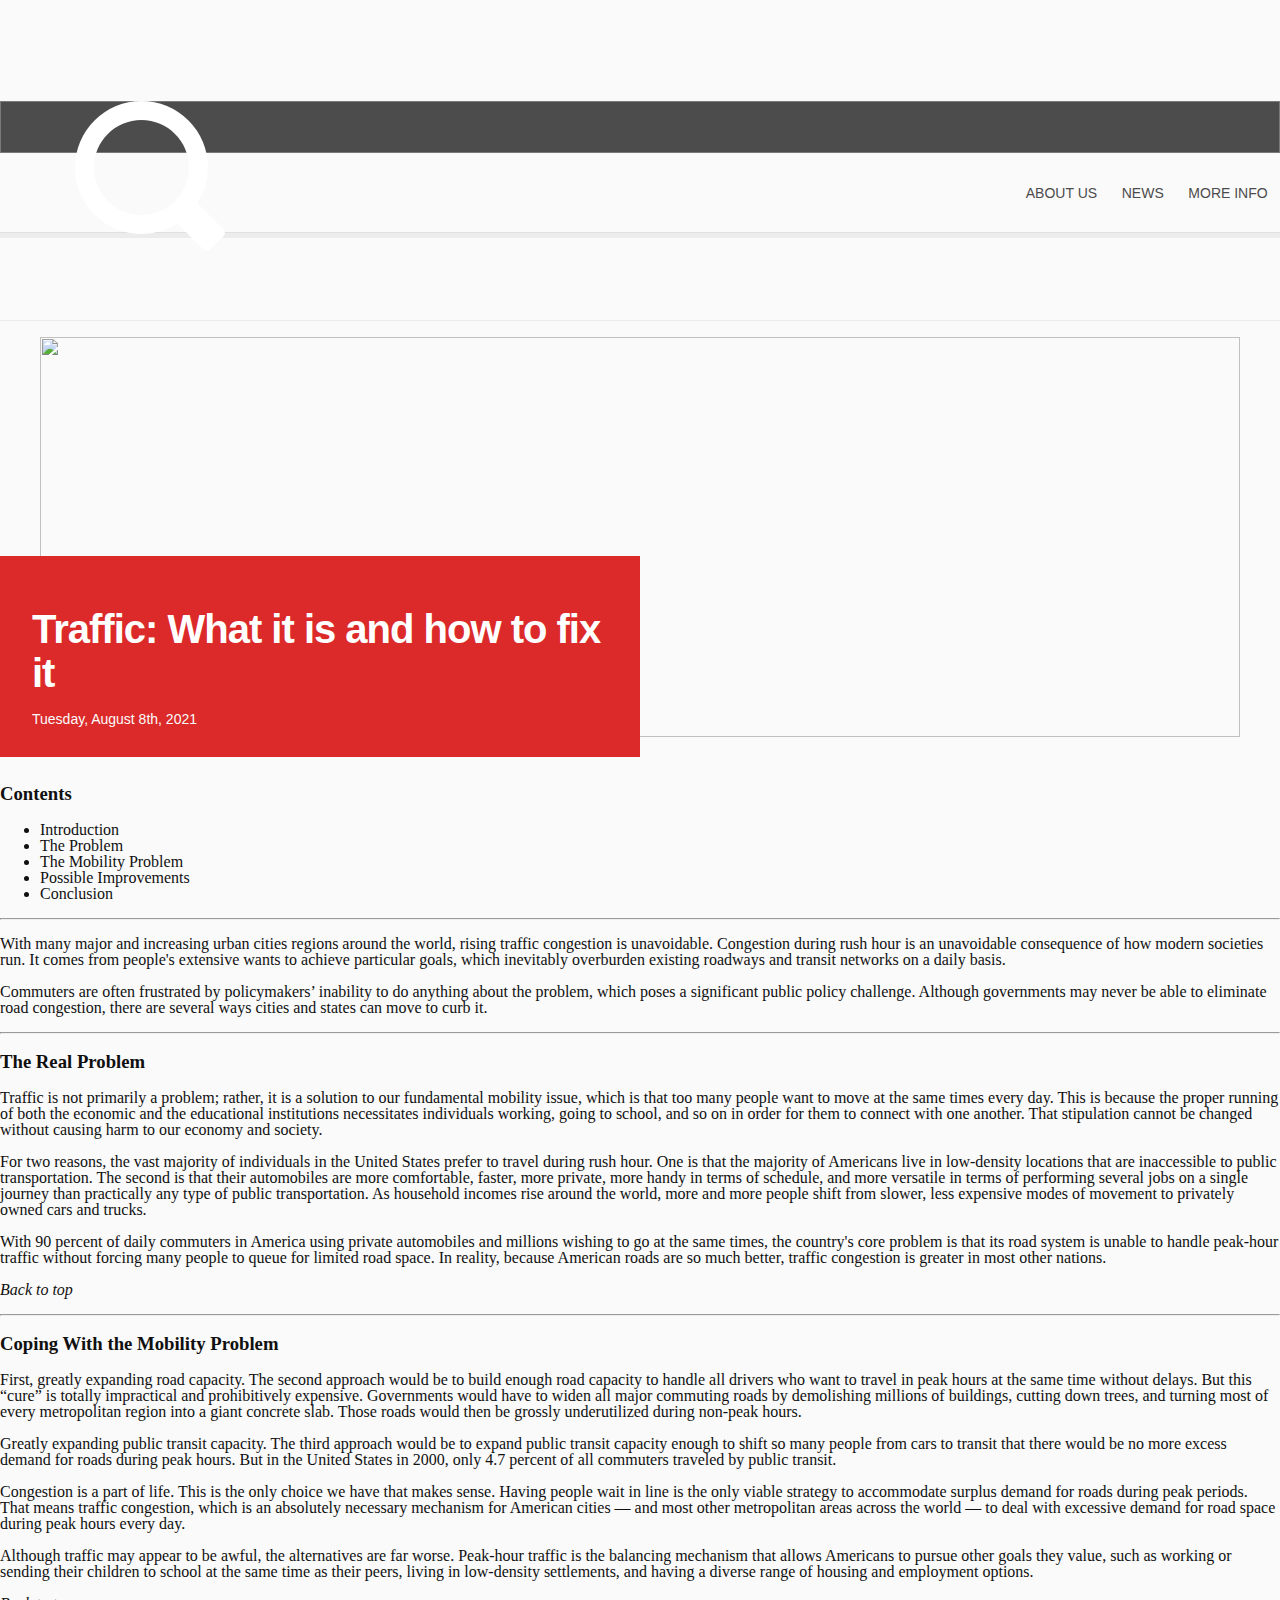
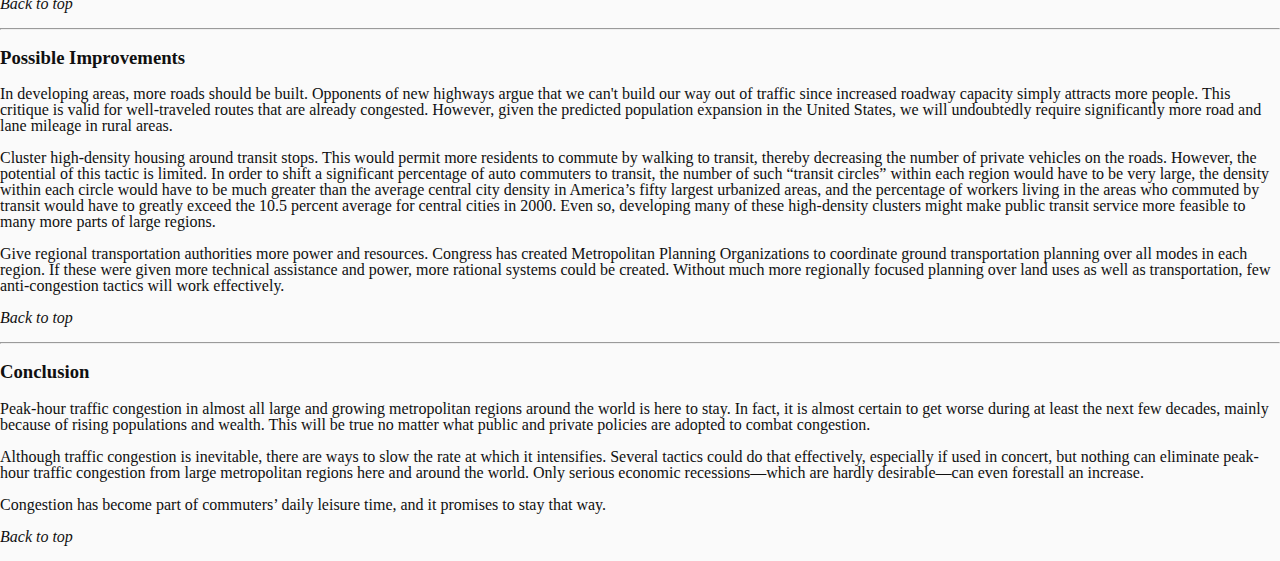
==== commit 112d3e79: "Update index.html" ====
--- a/index.html
+++ b/index.html
@@ -17,7 +17,7 @@
 			loadCSS("https:\/\/www.brookings.edu\/wp-content\/themes\/brookings\/static\/css\/single.css?v=b72bb9cadcea9ab807e9");
 		</script>
 		
-<title>Traffic: Why It&#8217;s Getting Worse, What Government Can Do</title>
+<title>Traffic: What it is and how to fix it</title>
 <meta name='robots' content='max-image-preview:large' />
 <meta />
 		<script type="text/javascript">
@@ -25,18 +25,6 @@
 			!function(e,a,t){var n,r,o,i=a.createElement("canvas"),p=i.getContext&&i.getContext("2d");function s(e,t){var a=String.fromCharCode;p.clearRect(0,0,i.width,i.height),p.fillText(a.apply(this,e),0,0);e=i.toDataURL();return p.clearRect(0,0,i.width,i.height),p.fillText(a.apply(this,t),0,0),e===i.toDataURL()}function c(e){var t=a.createElement("script");t.src=e,t.defer=t.type="text/javascript",a.getElementsByTagName("head")[0].appendChild(t)}for(o=Array("flag","emoji"),t.supports={everything:!0,everythingExceptFlag:!0},r=0;r<o.length;r++)t.supports[o[r]]=function(e){if(!p||!p.fillText)return!1;switch(p.textBaseline="top",p.font="600 32px Arial",e){case"flag":return s([127987,65039,8205,9895,65039],[127987,65039,8203,9895,65039])?!1:!s([55356,56826,55356,56819],[55356,56826,8203,55356,56819])&&!s([55356,57332,56128,56423,56128,56418,56128,56421,56128,56430,56128,56423,56128,56447],[55356,57332,8203,56128,56423,8203,56128,56418,8203,56128,56421,8203,56128,56430,8203,56128,56423,8203,56128,56447]);case"emoji":return!s([10084,65039,8205,55357,56613],[10084,65039,8203,55357,56613])}return!1}(o[r]),t.supports.everything=t.supports.everything&&t.supports[o[r]],"flag"!==o[r]&&(t.supports.everythingExceptFlag=t.supports.everythingExceptFlag&&t.supports[o[r]]);t.supports.everythingExceptFlag=t.supports.everythingExceptFlag&&!t.supports.flag,t.DOMReady=!1,t.readyCallback=function(){t.DOMReady=!0},t.supports.everything||(n=function(){t.readyCallback()},a.addEventListener?(a.addEventListener("DOMContentLoaded",n,!1),e.addEventListener("load",n,!1)):(e.attachEvent("onload",n),a.attachEvent("onreadystatechange",function(){"complete"===a.readyState&&t.readyCallback()})),(n=t.source||{}).concatemoji?c(n.concatemoji):n.wpemoji&&n.twemoji&&(c(n.twemoji),c(n.wpemoji)))}(window,document,window._wpemojiSettings);
 		</script>
 		<style type="text/css">
-img.wp-smiley,
-img.emoji {
-	display: inline !important;
-	border: none !important;
-	box-shadow: none !important;
-	height: 1em !important;
-	width: 1em !important;
-	margin: 0 .07em !important;
-	vertical-align: -0.1em !important;
-	background: none !important;
-	padding: 0 !important;
-}
 </style>
 </style>
 
@@ -48,37 +36,6 @@
 </script>
 <!-- Google Optimize -->
 <style>.async-hide { opacity: 0 !important}</style>
-<script>
-	(function(a,s,y,n,c,h,i,d,e){s.className+=' '+y;h.start=1*new Date;
-  h.end=i=function(){s.className=s.className.replace(RegExp(' ?'+y),'')};
-  (a[n]=a[n]||[]).hide=h;setTimeout(function(){i();h.end=null},c);h.timeout=c;
-  })(window,document.documentElement,'async-hide','dataLayer',4000,
-  {'GTM-WHWFZ5':true});
-</script>
-<!-- End Google Optimize -->
-<!-- Google Tag Manager -->
-<script>(function(w,d,s,l,i){w[l]=w[l]||[];w[l].push({'gtm.start':
-new Date().getTime(),event:'gtm.js'});var f=d.getElementsByTagName(s)[0],
-j=d.createElement(s),dl=l!='dataLayer'?'&l='+l:'';j.async=true;j.src=
-'https://www.googletagmanager.com/gtm.js?id='+i+dl+"";
-f.parentNode.insertBefore(j,f);
-})(window,document,'script','dataLayer','GTM-WHWFZ5');</script>
-
-<script type="text/javascript">
-setTimeout(function(){var a=document.createElement("script");
-var b=document.getElementsByTagName("script")[0];
-a.src=document.location.protocol+"//script.crazyegg.com/pages/scripts/0049/1476.js?"+Math.floor(new Date().getTime()/3600000);
-a.async=true;a.type="text/javascript";b.parentNode.insertBefore(a,b)}, 1);
-</script>
-
-<script type="text/javascript">
-(function(d,s,i,r) {
-if (d.getElementById(i)){return;}
-var n=d.createElement(s),e=d.getElementsByTagName(s)[0];
-n.id=i;n.src='//js.hs-analytics.net/analytics/'+(Math.ceil(new Date()/r)*r)+'/241939.js';
-e.parentNode.insertBefore(n, e);
-})(document,"script","hs-analytics",300000);
-</script>
 
 </head>
 
@@ -107,7 +64,7 @@
 		<use xmlns:xlink="http://www.w3.org/1999/xlink" xlink:href="#icon-utility-search"></use></svg></span>
 	</form>
 
-	<nav class="supernav"><ul id="supernav-menu" class="menu"><li id="	20630" class=" menu-item menu-item-type-post_type menu-item-object-page "><a>About Us</a></li><li id="	584047" class=" menu-item menu-item-type-post_type menu-item-object-page "> </li><li id="	20631" class=" menu-item menu-item-type-custom menu-item-object-custom "></li><li id="	20632" class=" menu-item menu-item-type-custom menu-item-object-custom "><a href="/events/">Events</a></li><li id="	20633" class=" menu-item menu-item-type-custom menu-item-object-custom "><a href="/bipress/"> Press</a></li><li id="	1429894" class=" menu-item menu-item-type-custom menu-item-object-custom "> </li><li id="	20636" class=" menu-item menu-item-type-custom menu-item-object-custom "> <li id="	1425122" class=" menu-item menu-item-type-custom menu-item-object-custom "> </li><li id="	20635" class=" menu-item menu-item-type-custom menu-item-object-custom highlight"></li>
+	<nav class="supernav"><ul id="supernav-menu" class="menu"><li id="	20630" class=" menu-item menu-item-type-post_type menu-item-object-page "><a href="Pt2.html">About Us</a></li><li id="	584047" class=" menu-item menu-item-type-post_type menu-item-object-page "> </li><li id="	20631" class=" menu-item menu-item-type-custom menu-item-object-custom "></li><li id="	20632" class=" menu-item menu-item-type-custom menu-item-object-custom "><a href="https://abc7ny.com/traffic/">News</a></li><li id="	20633" class=" menu-item menu-item-type-custom menu-item-object-custom "><a href="https://www.findlaw.com/traffic.html"> More Info</a></li><li id="	1429894" class=" menu-item menu-item-type-custom menu-item-object-custom "> </li><li id="	20636" class=" menu-item menu-item-type-custom menu-item-object-custom "> <li id="	1425122" class=" menu-item menu-item-type-custom menu-item-object-custom "> </li><li id="	20635" class=" menu-item menu-item-type-custom menu-item-object-custom highlight"></li>
 	<li class="cart-notifier" data-fc-id="minicart" style="display:none">
 		<a
 			aria-label="Cart quantity indicator"
@@ -144,12 +101,12 @@
 	</div>
 <figure class="jumbotron">
 	<div class="image-wrapper">
-		<picture id="picture-525900" class="wp-image-525900 size-jumbotron-primary " data-id="525900"><source srcset="https://i0.wp.com/www.brookings.edu/wp-content/uploads/2004/01/dan-gold-176712-unsplash.jpg?crop=0px%2C838px%2C6000px%2C1998px&#038;w=1920&#038;ssl=1" media="(min-width: 80em)" /><source srcset="https://i0.wp.com/www.brookings.edu/wp-content/uploads/2004/01/dan-gold-176712-unsplash.jpg?w=1024&#038;crop=0%2C0px%2C100%2C576px&#038;ssl=1" media="(min-width: 48em) and (max-width: 64em)" /><img srcset="https://i0.wp.com/www.brookings.edu/wp-content/uploads/2004/01/dan-gold-176712-unsplash.jpg?crop=0px%2C838px%2C6000px%2C1998px&amp;w=1920&amp;ssl=1" alt="Man driving in traffic" src=""></picture>	</div>
+		<picture id="picture-525900" class="wp-image-525900 size-jumbotron-primary " data-id="525900"><source srcset="https://www.seoclerk.com/pics/want42835-1Q8NKN1474305317.jpg" media="(min-width: 80em)" /><source srcset="https://www.seoclerk.com/pics/want42835-1Q8NKN1474305317.jpg" media="(min-width: 48em) and (max-width: 64em)" /><img srcset="https://www.seoclerk.com/pics/want42835-1Q8NKN1474305317.jpg"></picture>	</div>
 </figure>
 		<div class="jumbotron-message">
 			<div class="headline-wrapper">
 			
-			<h1 class="report-title">Traffic: Why It&#8217;s Getting Worse, What Government Can Do</h1>
+			<h1 class="report-title">Traffic: What it is and how to fix it</h1>
 
 			
 			<span class="meta">
@@ -216,37 +173,21 @@
 <p><em><a href="#top">Back to top</a></em></p>
 <hr />
 <h3><b>Coping With the Mobility Problem</b></h3>
-<p><a id="2"></a>There are four ways any region can try to cope with the mobility challenge. But three of them are politically impractical or physically and financially impossible in the United States.</p>
-<p>Charging peak-hour tolls. Governments can charge people money to enter all the lanes on major commuting roads during peak hours. If tolls were set high enough and collected electronically with &#8220;smart cards,&#8221; the number of vehicles on each major road during peak hours could be reduced enough so that vehicles could move at high speeds. That would allow more people to travel per lane per hour than under current, heavily congested conditions.</p>
-<p>Transportation economists have long been proponents of this tactic, but most Americans reject this solution politically for two reasons. Tolls would favor wealthier or subsidized drivers and harm poor ones, so most Americans would resent them, partly because they believe they would be at a disadvantage.</p>
-<p>The second drawback is that people think these tolls would be just another tax, forcing them to pay for something they have already paid for through gasoline taxes. For both these reasons, few politicians in our democracy—and so far, anywhere else in the world—advocate this tactic. Limited road-pricing schemes that have been adopted in Singapore, Norway, and London only affect congestion in crowded downtowns, which is not the kind of congestion on major arteries that most Americans experience.</p>
-<p>Greatly expanding road capacity. The second approach would be to build enough road capacity to handle all drivers who want to travel in peak hours at the same time without delays. But this &#8220;cure&#8221; is totally impractical and prohibitively expensive. Governments would have to widen all major commuting roads by demolishing millions of buildings, cutting down trees, and turning most of every metropolitan region into a giant concrete slab. Those roads would then be grossly underutilized during non-peak hours. There are many occasions when adding more road capacity is a good idea, but no large region can afford to build enough to completely eliminate peak-hour congestion.</p>
-<p>Greatly expanding public transit capacity. The third approach would be to expand public transit capacity enough to shift so many people from cars to transit that there would be no more excess demand for roads during peak hours. But in the United States in 2000, only 4.7 percent of all commuters traveled by public transit. (Outside of New York City, only 3.5 percent use transit and 89.3 percent use private vehicles.) A major reason is that most transit commuting is concentrated in a few large, densely settled regions with extensive fixed-rail transit systems. The nine U.S. metropolitan areas with the most daily transit commuters, when taken together, account for 61 percent of all U.S. transit commuting, though they contain only 17 percent of the total population. Within those regions, transit commuters are 17 percent of all commuters, but elsewhere, transit carries only 2.4 percent of all commuters, and less than one percent in many low-density regions.</p>
-<p>Even if America&#8217;s existing transit capacity were tripled and fully utilized, morning peak-hour transit travel would rise to 11.0 percent of all morning trips. But that would reduce all morning private vehicle trips by only 8.0 percent—certainly progress, but hardly enough to end congestion—and tripling public transit capacity would be extremely costly. There are many good reasons to expand the nation&#8217;s public transit systems to aid mobility, but doing so will not notably reduce either existing or future peak-hour traffic congestion.</p>
-<p>Living with congestion. This is the sole viable option. The only feasible way to accommodate excess demand for roads during peak periods is to have people wait in line. That means traffic congestion, which is an absolutely essential mechanism for American regions—and most other metropolitan regions throughout the world—to cope with excess demands for road space during peak hours each day.</p>
-<p>Although congestion can seem intolerable, the alternatives would be even worse. Peak-hour congestion is the balancing mechanism that makes it possible for Americans to pursue other goals they value, including working or sending their children to school at the same time as their peers, living in low-density settlements, and having a wide choice of places to live and work.</p>
+<p>First, greatly expanding road capacity. The second approach would be to build enough road capacity to handle all drivers who want to travel in peak hours at the same time without delays. But this &#8220;cure&#8221; is totally impractical and prohibitively expensive. Governments would have to widen all major commuting roads by demolishing millions of buildings, cutting down trees, and turning most of every metropolitan region into a giant concrete slab. Those roads would then be grossly underutilized during non-peak hours.
+<p>Greatly expanding public transit capacity. The third approach would be to expand public transit capacity enough to shift so many people from cars to transit that there would be no more excess demand for roads during peak hours. But in the United States in 2000, only 4.7 percent of all commuters traveled by public transit. 
+<p>Congestion is a part of life. This is the only choice we have that makes sense. Having people wait in line is the only viable strategy to accommodate surplus demand for roads during peak periods. That means traffic congestion, which is an absolutely necessary mechanism for American cities — and most other metropolitan areas across the world — to deal with excessive demand for road space during peak hours every day.</p>
+<p>Although traffic may appear to be awful, the alternatives are far worse. Peak-hour traffic is the balancing mechanism that allows Americans to pursue other goals they value, such as working or sending their children to school at the same time as their peers, living in low-density settlements, and having a diverse range of housing and employment options.</p>
 <p><em><a href="#top">Back to top</a></em></p>
 <hr />
 <h3><b>Possible Improvements</b></h3>
-<p><a id="7"></a>While it&#8217;s practically impossible to eliminate congestion, there are several ways to slow its future rate of increase:</p>
-<p>Create High Occupancy Toll (HOT) lanes. Peak-hour road pricing would not be politically feasible if policymakers put tolls on all major commuter lanes, but HOT lanes can increase traveler choices by adding new toll lanes to existing expressways, or converting underused high-occupancy vehicle (HOV) lanes to HOT lanes, and leaving present conventional lanes without tolls. True, HOT lanes do not eliminate congestion. But they allow anyone who needs to move fast on any given day to do so, without forcing all low-income drivers off those same roads during peak periods. In some regions, whole networks of HOT lanes could both add to overall capacity and make high-speed choices always available to thousands of people in a hurry.</p>
-<p>Respond more rapidly to traffic-blocking accidents and incidents. Removing accidents and incidents from major roads faster by using roving service vehicles run by government-run Traffic Management Centers equipped with television and electronic surveillance of road conditions is an excellent tactic for reducing congestion delays.</p>
-<p>Build more roads in growing areas. Opponents of building more roads claim that we cannot build our way out of congestion because more highway capacity will simply attract more travelers. Due to triple convergence, that criticism is true for established roads that are already overcrowded. But the large projected growth of the U.S. population surely means that we will need a lot more road and lane mileage in peripheral areas.</p>
-<p>Install ramp-metering. This means letting vehicles enter expressways only gradually. It has improved freeway speed during peak hours in both Seattle and the Twin Cities, and could be much more widely used.</p>
-<p>Use Intelligent Transportation System devices to speed traffic flows. These devices include electronic coordination of signal lights on local streets, large variable signs informing drivers of traffic conditions ahead, one-way street patterns, Global Positioning System equipment in cars and trucks, and radio broadcasts of current road conditions. These technologies exist now and can be effective on local streets and arteries and informative on expressways.</p>
-<p>Create more HOV (High Occupancy Vehicle) lanes. HOV lanes have proven successful in many areas such as Houston. More regions could use HOV lanes effectively if there were more lanes built for that purpose, rather than trying to convert existing ones. Merely converting existing lanes would reduce overall road capacity.</p>
-<p>Adopt &#8220;parking cash-out&#8221; programs. Demonstration programs have shown that if firms offer to pay persons now receiving free employee parking a stipend for shifting to carpooling or transit, significant percentages will do so. That could reduce the number of cars on the road. However, this tactic does not prevent the offsetting consequences of triple convergence.</p>
-<p>Restrict very low-density peripheral development. Urban growth boundaries that severely constrain all far-out suburban development will not reduce future congestion much, especially in fast-growing regions. And such boundaries may drive up peripheral housing prices. But requiring at least moderate residential densities—say, 3,500 persons per square mile (4.38 units per net acre)—in new growth areas could greatly reduce peripheral driving, compared to permitting very low densities there, which tend to push growth out ever farther. In 2000, thirty-six urbanized areas had fringe area densities of 3,500 or more. Those thirty-six urbanized areas contained 18.2 percent of all persons living in all 476 U.S. urbanized areas.</p>
-<p>Cluster high-density housing around transit stops. Such Transit Oriented Developments (TODs) would permit more residents to commute by walking to transit, thereby decreasing the number of private vehicles on the roads. However, the potential of this tactic is limited. In order to shift a significant percentage of auto commuters to transit, the number of such &#8220;transit circles&#8221; within each region would have to be very large, the density within each circle would have to be much greater than the average central city density in America&#8217;s fifty largest urbanized areas, and the percentage of workers living in the TODs who commuted by transit would have to greatly exceed the 10.5 percent average for central cities in 2000. Even so, developing many of these high-density clusters might make public transit service more feasible to many more parts of large regions.</p>
+<p>In developing areas, more roads should be built. Opponents of new highways argue that we can't build our way out of traffic since increased roadway capacity simply attracts more people. This critique is valid for well-traveled routes that are already congested. However, given the predicted population expansion in the United States, we will undoubtedly require significantly more road and lane mileage in rural areas.</p>
+<p>Cluster high-density housing around transit stops. This would permit more residents to commute by walking to transit, thereby decreasing the number of private vehicles on the roads. However, the potential of this tactic is limited. In order to shift a significant percentage of auto commuters to transit, the number of such &#8220;transit circles&#8221; within each region would have to be very large, the density within each circle would have to be much greater than the average central city density in America&#8217;s fifty largest urbanized areas, and the percentage of workers living in the areas who commuted by transit would have to greatly exceed the 10.5 percent average for central cities in 2000. Even so, developing many of these high-density clusters might make public transit service more feasible to many more parts of large regions.</p>
 <p>Give regional transportation authorities more power and resources. Congress has created Metropolitan Planning Organizations to coordinate ground transportation planning over all modes in each region. If these were given more technical assistance and power, more rational systems could be created. Without much more regionally focused planning over land uses as well as transportation, few anti-congestion tactics will work effectively.</p>
-<p>Raise gasoline taxes. Raising gas taxes would notably slow the rate of increase of all automotive travel, not just peak-hour commuting. But Congress has refused to consider it because it is politically unpopular and fought by industry lobbyists. Despite Americans&#8217; vocal complaints about congestion, they do not want to pay much to combat it.</p>
 <p><em><a href="#top">Back to top</a></em></p>
 <hr />
 <h3><b>Conclusion</b></h3>
 <p><a id="8"></a>Peak-hour traffic congestion in almost all large and growing metropolitan regions around the world is here to stay. In fact, it is almost certain to get worse during at least the next few decades, mainly because of rising populations and wealth. This will be true no matter what public and private policies are adopted to combat congestion.</p>
-<p>But this outcome should not be regarded as a mark of social failure or misguided policies. In fact, traffic congestion often results from economic prosperity and other types of success.</p>
 <p>Although traffic congestion is inevitable, there are ways to slow the rate at which it intensifies. Several tactics could do that effectively, especially if used in concert, but nothing can eliminate peak-hour traffic congestion from large metropolitan regions here and around the world. Only serious economic recessions—which are hardly desirable—can even forestall an increase.</p>
-<p>For the time being, the only relief for traffic-plagued commuters is a comfortable, air-conditioned vehicle with a well-equipped stereo system, a hands-free telephone, and a daily commute with someone they like.</p>
 <p>Congestion has become part of commuters&#8217; daily leisure time, and it promises to stay that way.</p>
 <p><em><a href="#top">Back to top</a></em></p>
 
@@ -254,4 +195,4 @@
 		</form>
 	</div>
 </body>
-</html>+</html>
